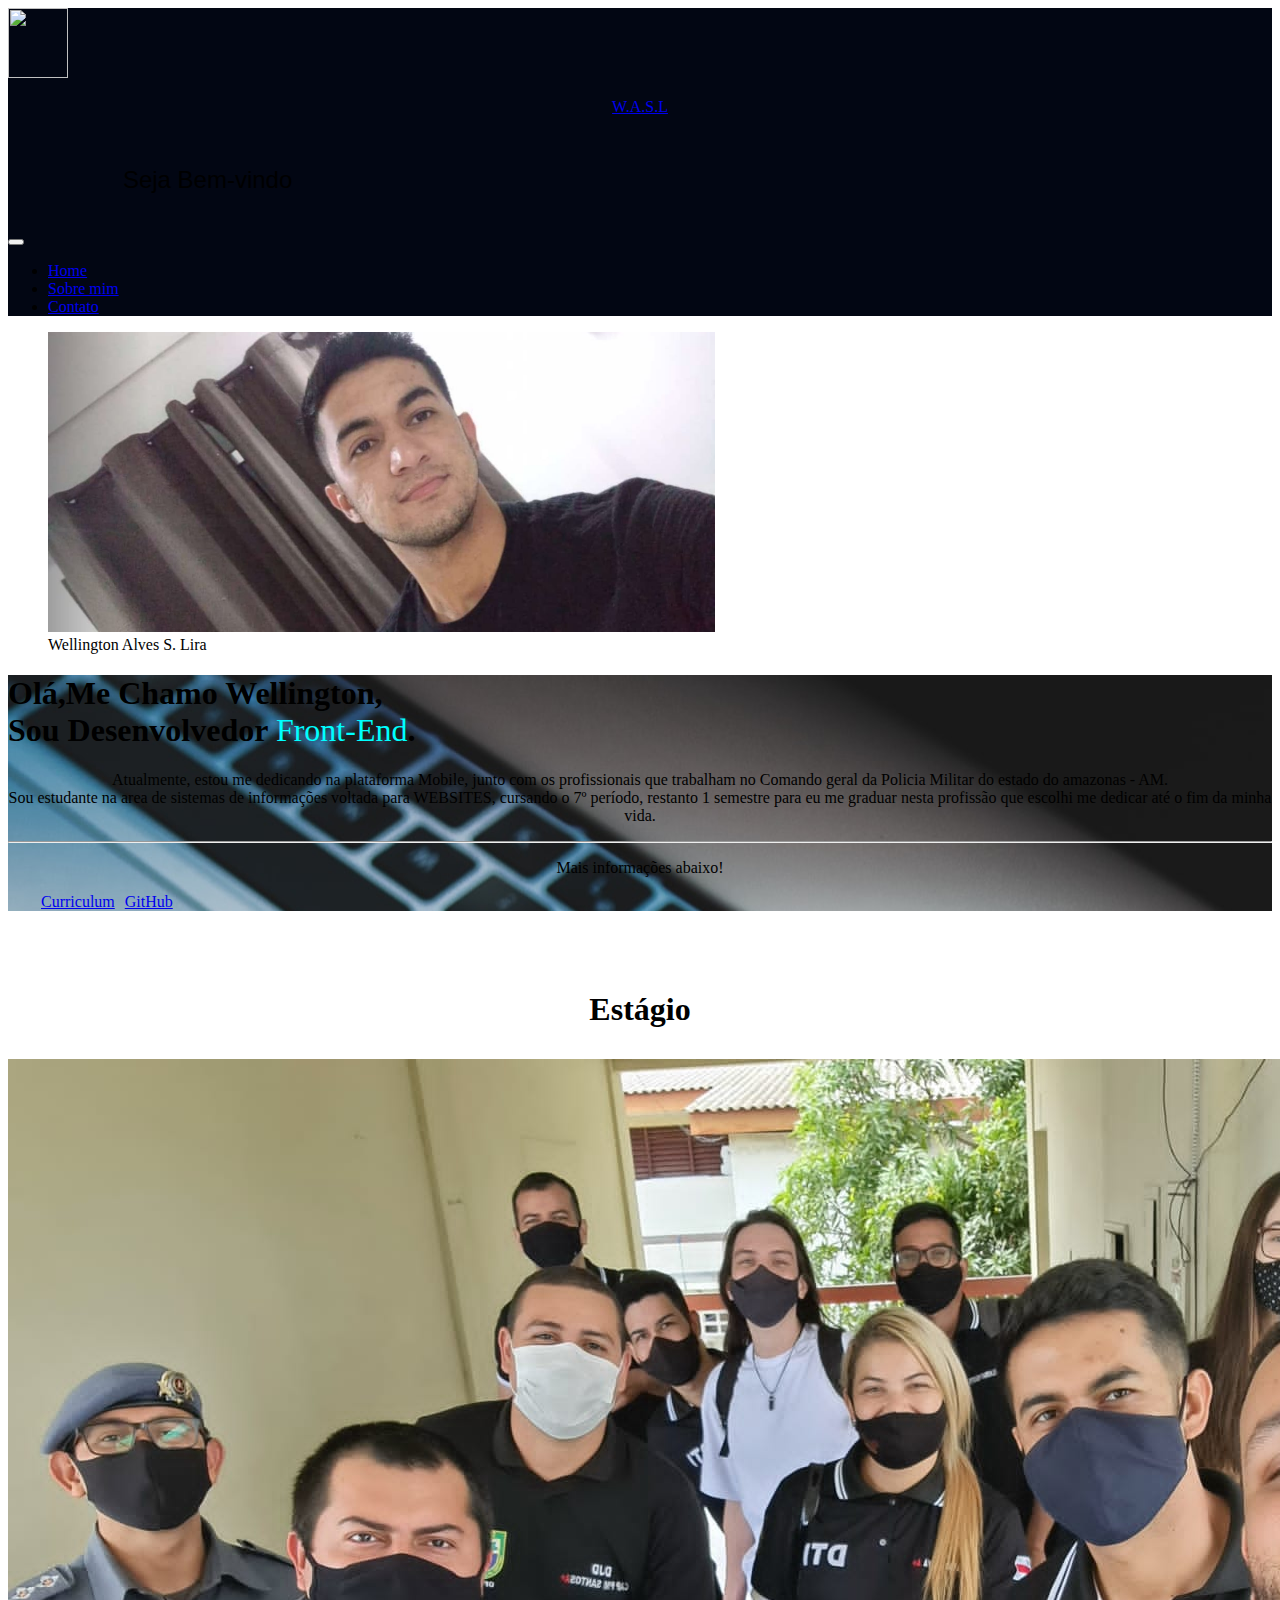
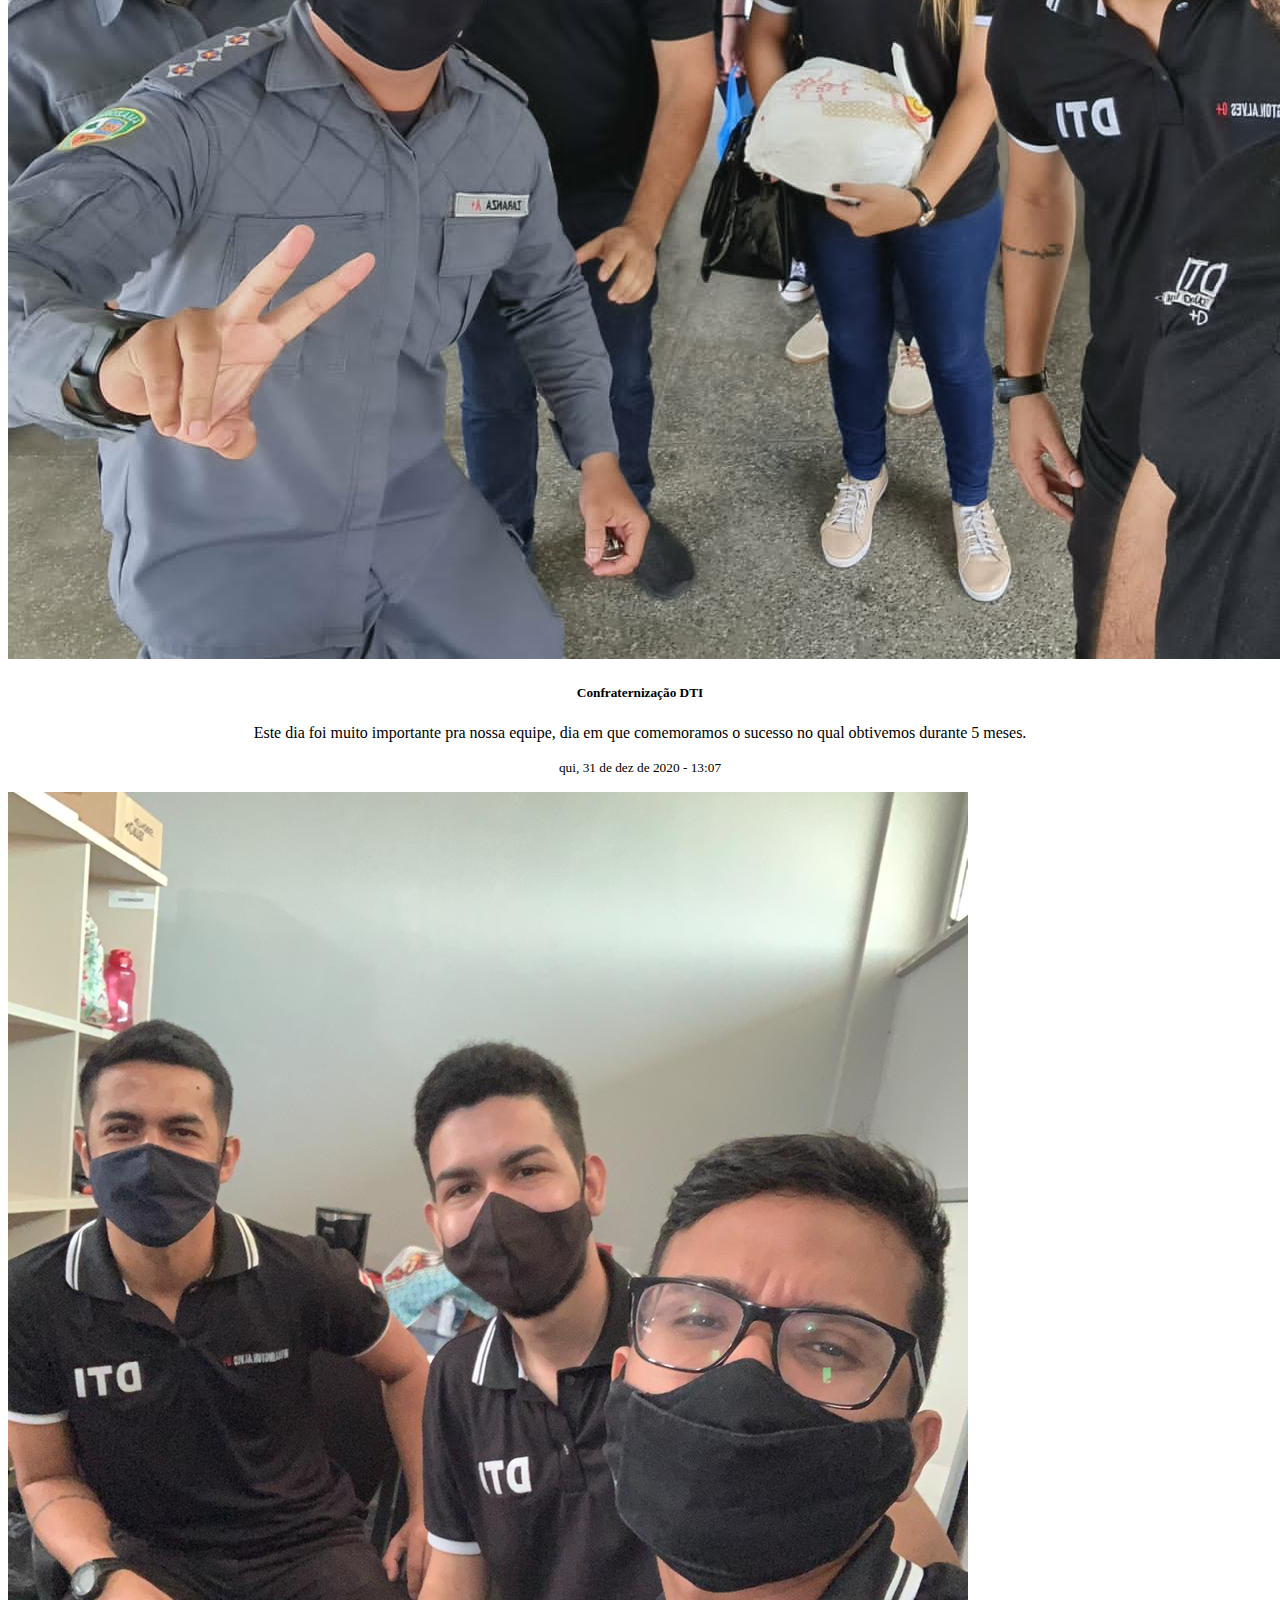
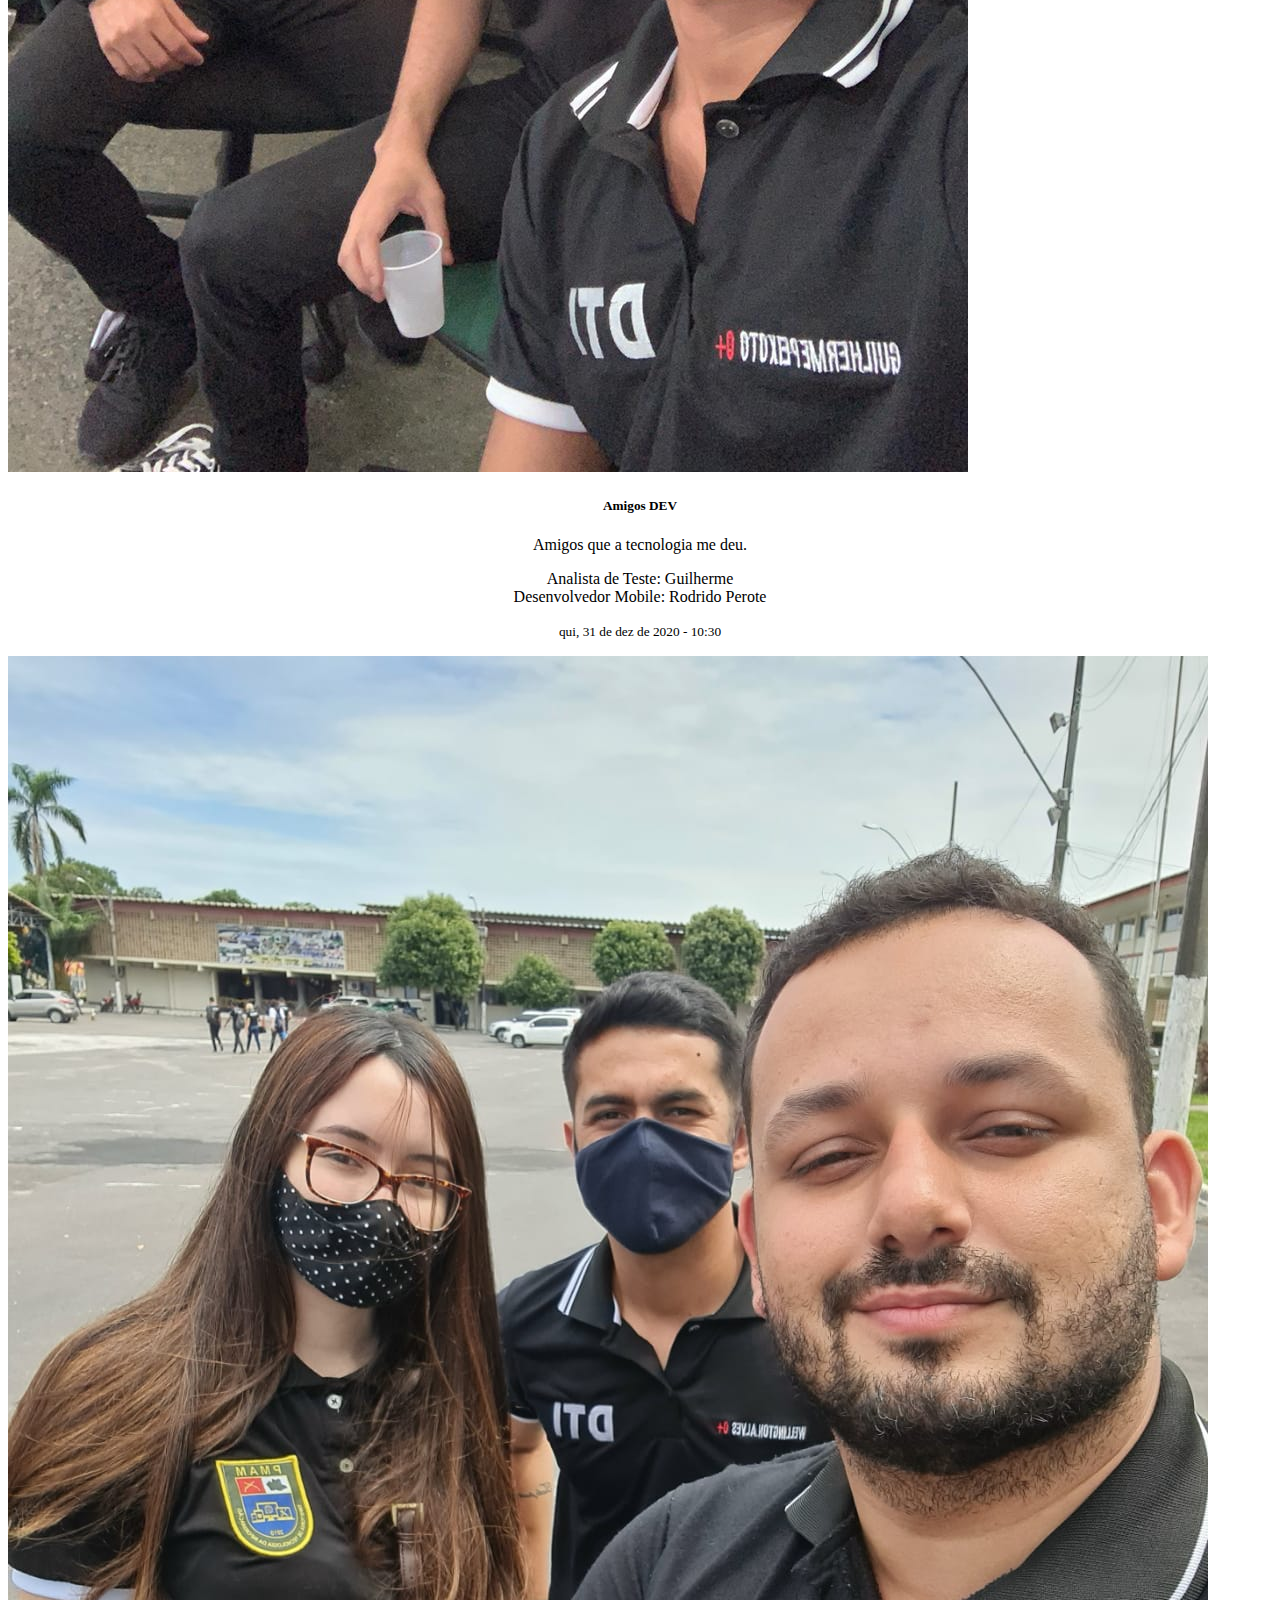
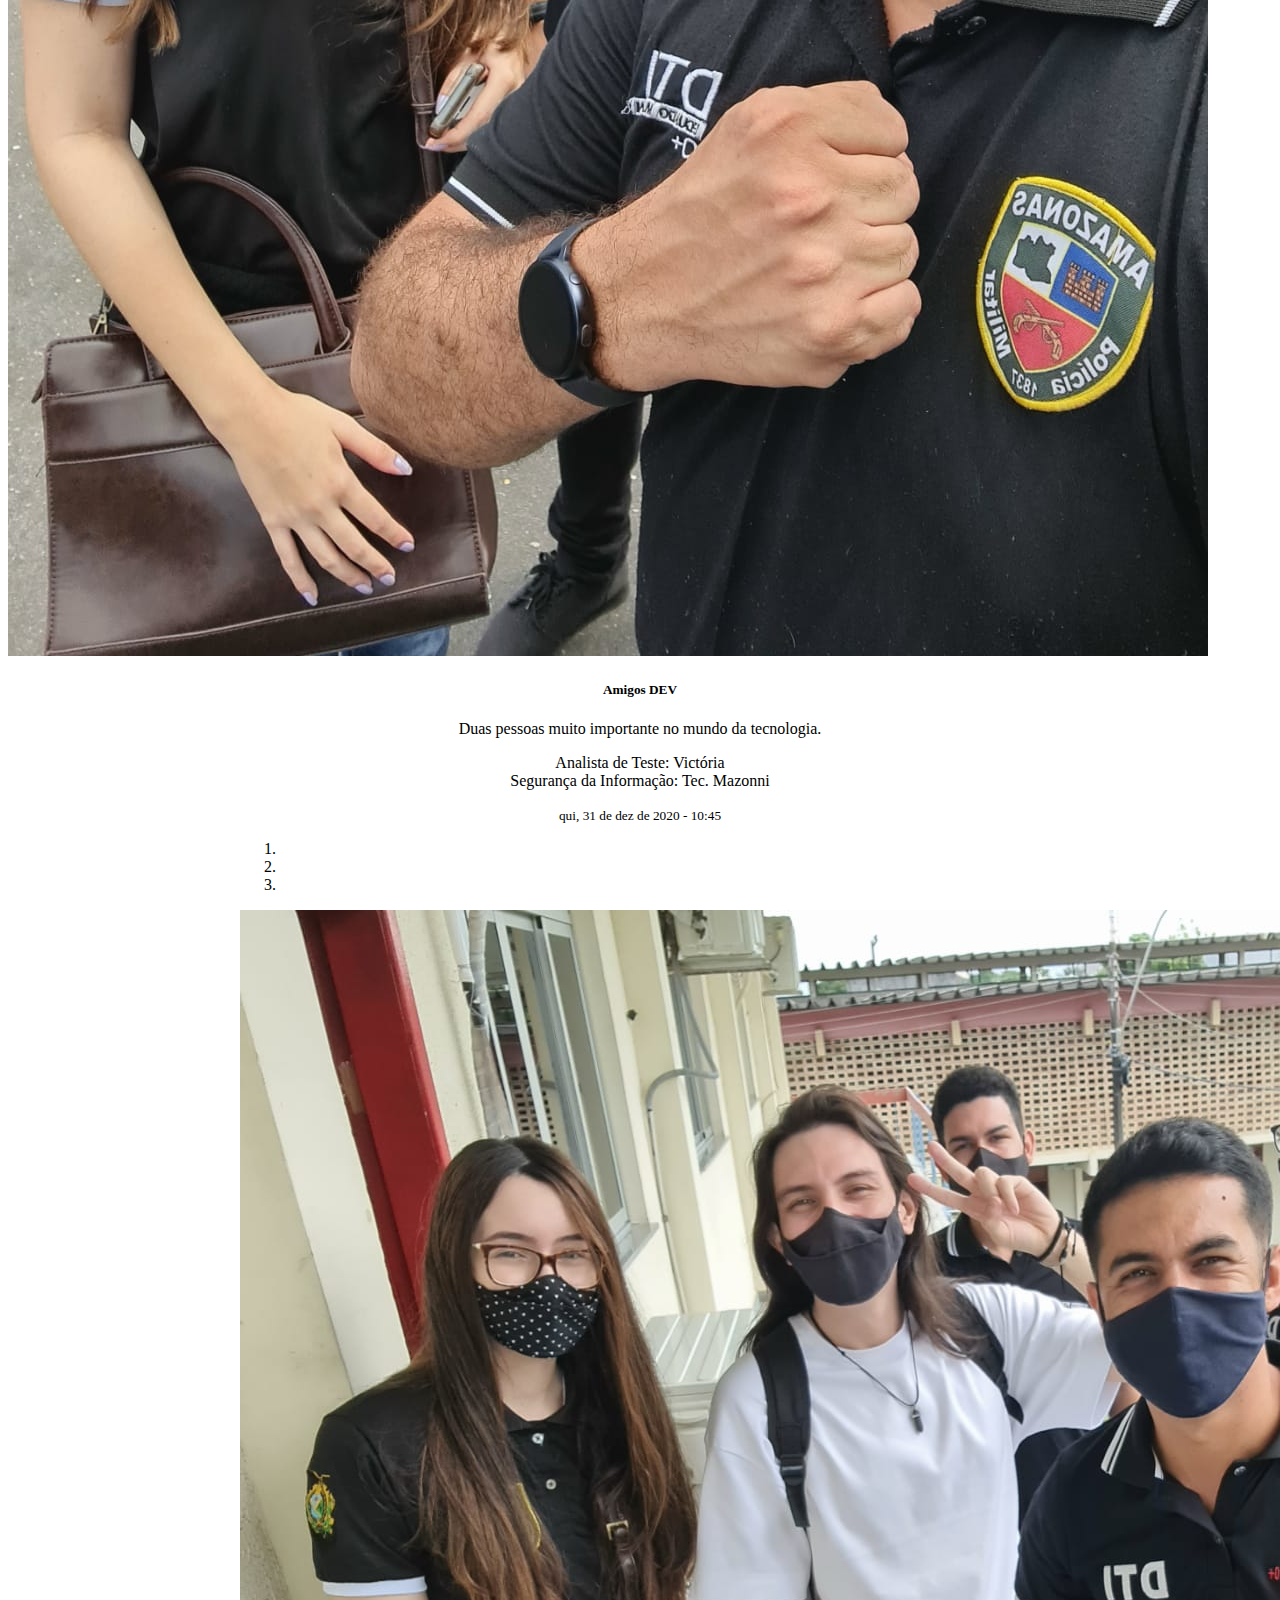
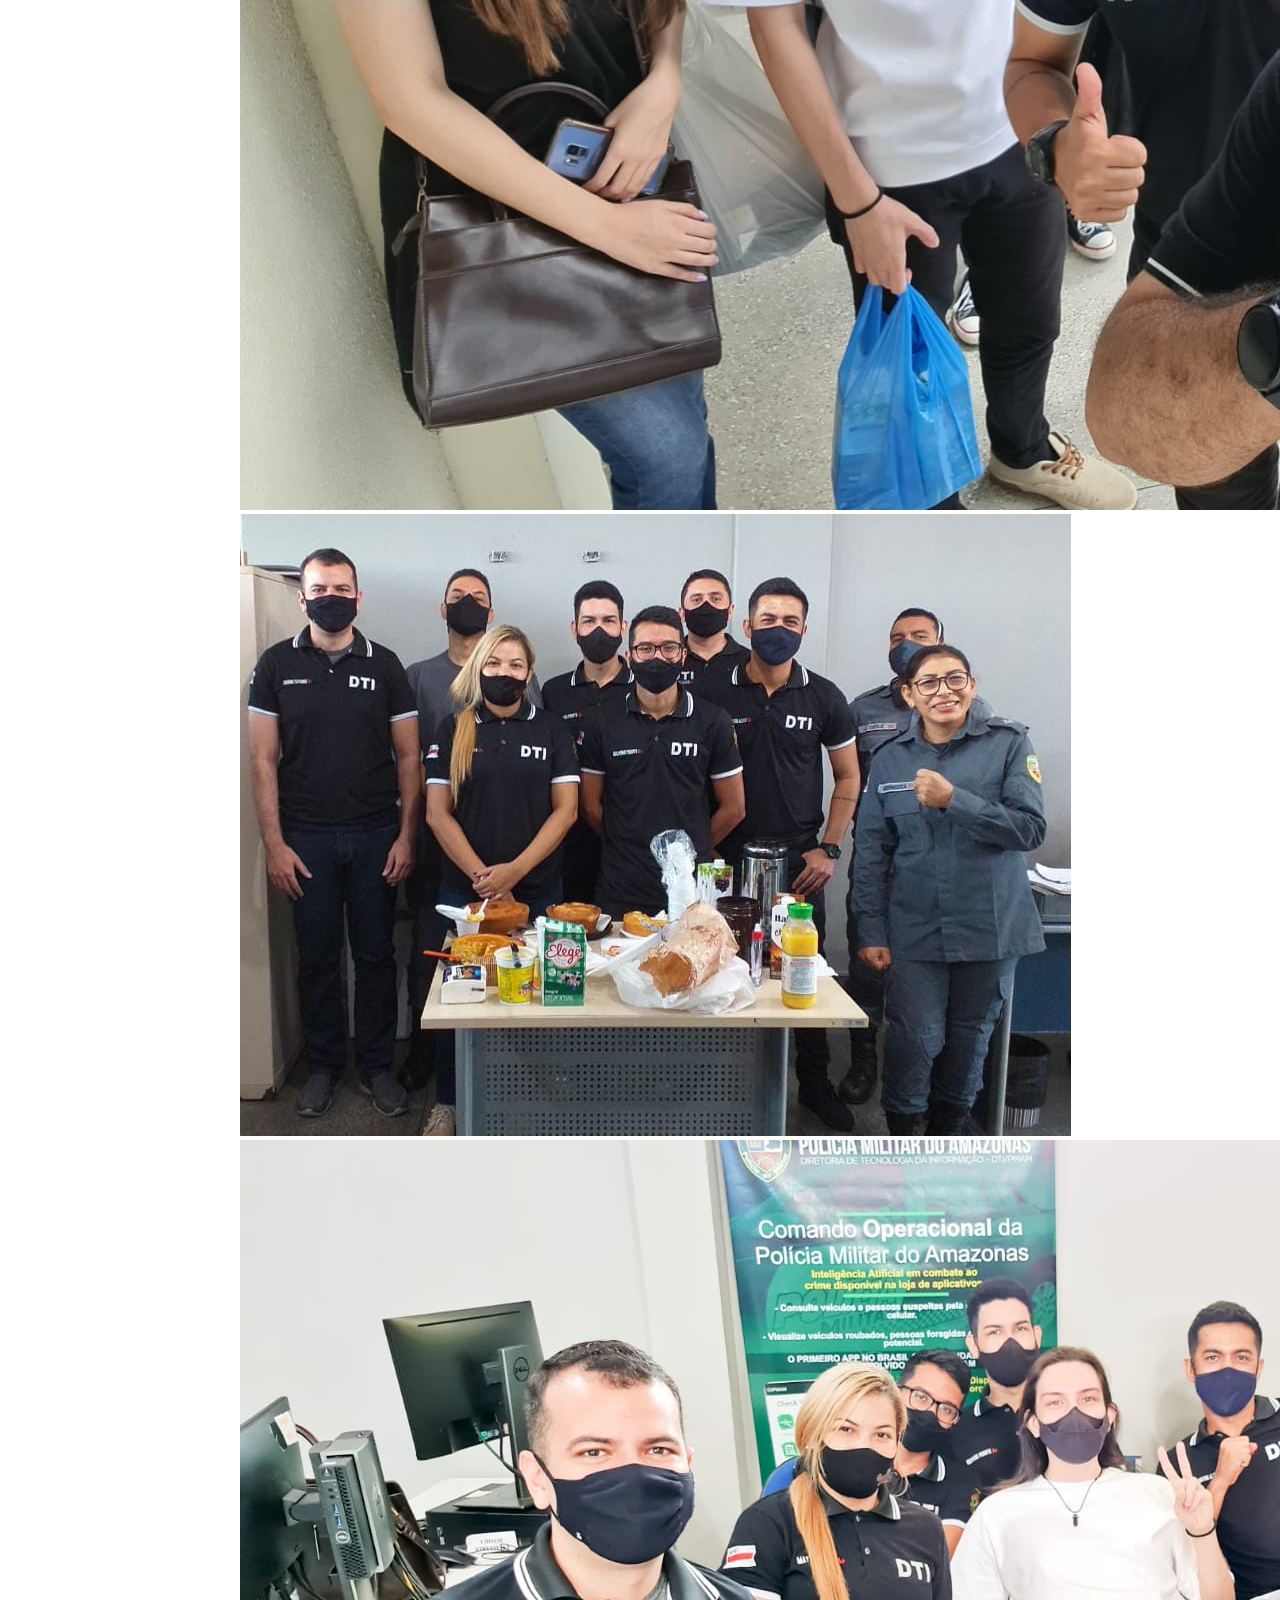
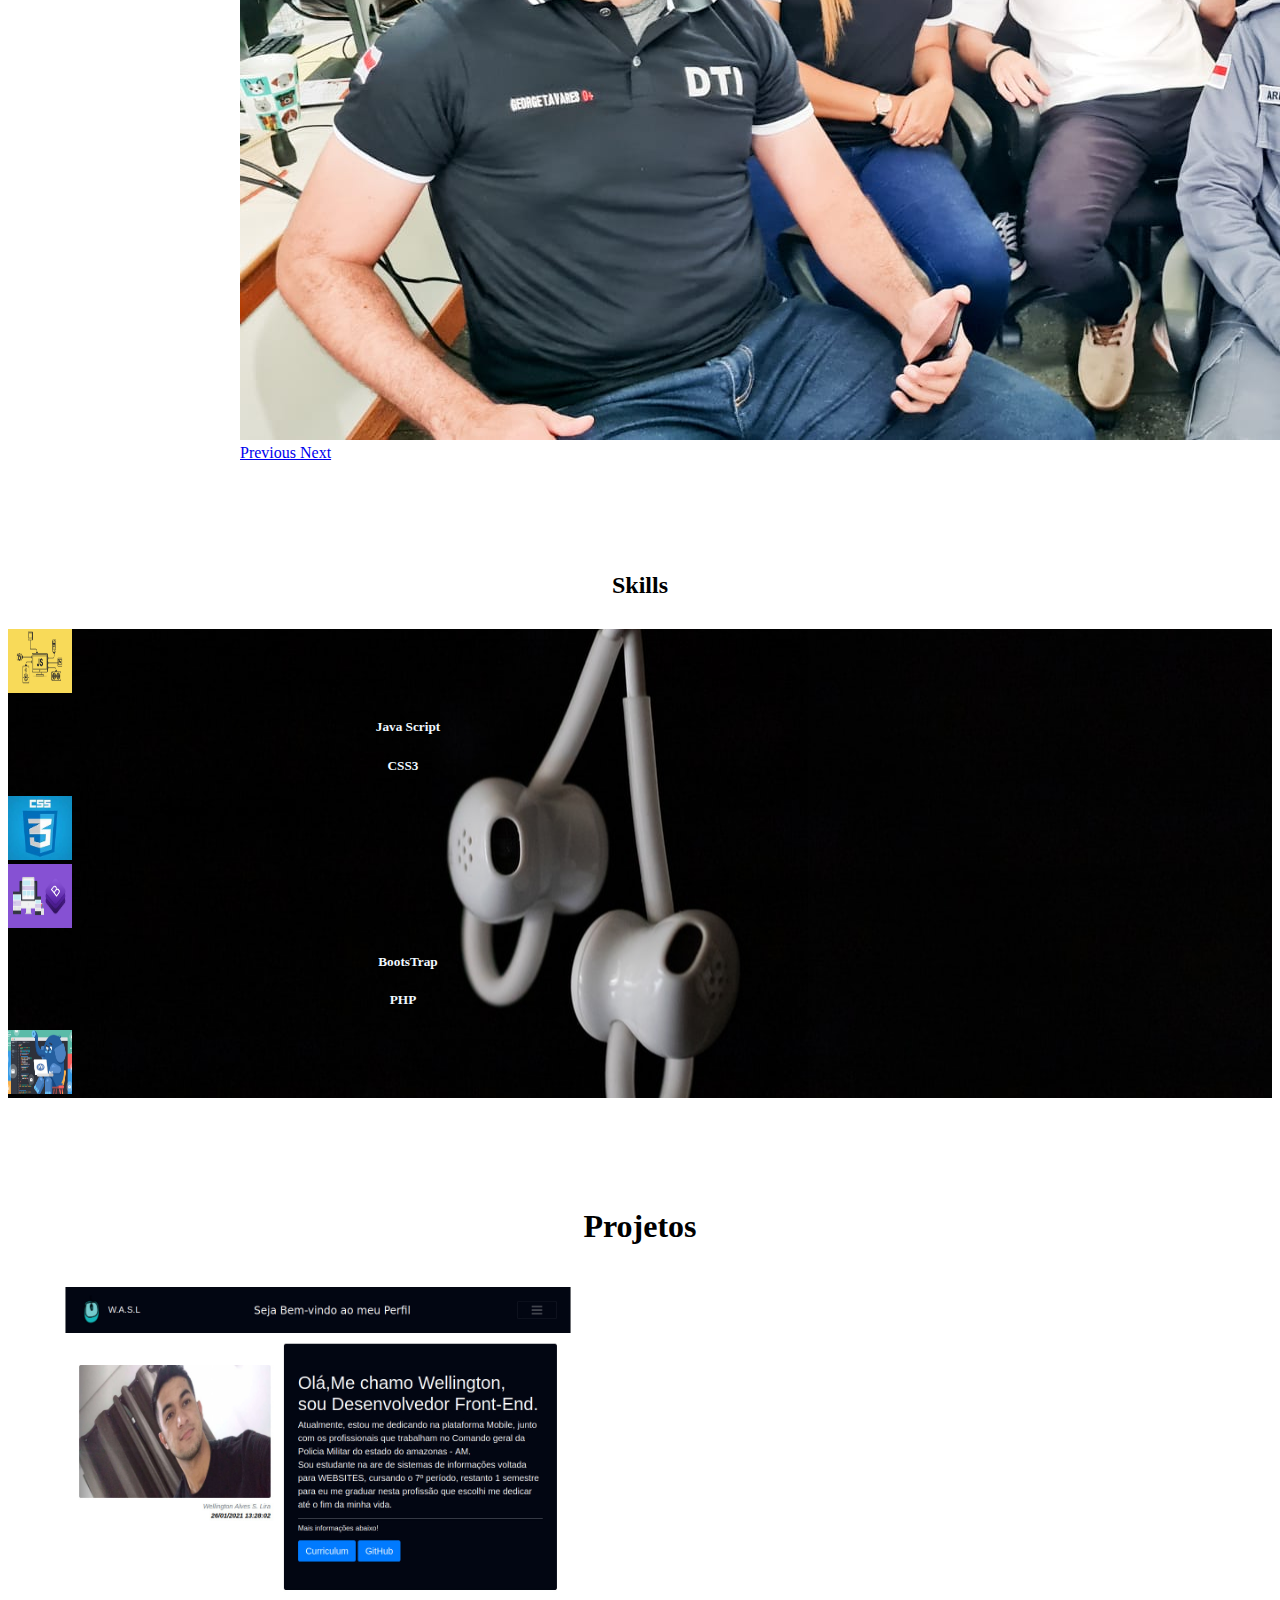
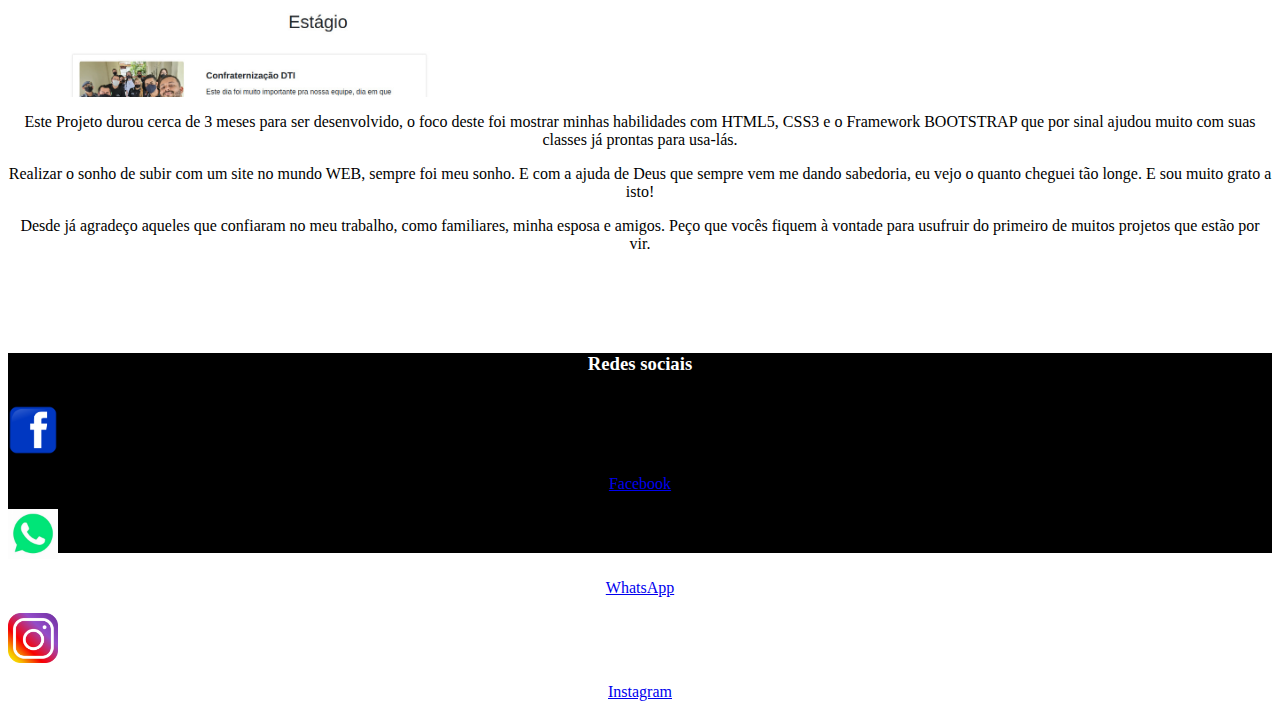
==== index.html @ 92082aa7 "Alterações realizadas para versao mobile tm 360px" ====
<!DOCTYPE html>
<html lang="pt-br">

<head>
  <meta charset="UTF-8">
  <meta name="viewport" content="width=device-width, initial-scale=1.0">
  <title>Meu Perfil</title>
  <link rel="stylesheet" href="css/style.css">
  <link href="https://cdn.jsdelivr.net/npm/bootstrap@5.0.0-beta1/dist/css/bootstrap.min.css" rel="stylesheet"
    integrity="sha384-giJF6kkoqNQ00vy+HMDP7azOuL0xtbfIcaT9wjKHr8RbDVddVHyTfAAsrekwKmP1" crossorigin="anonymous">
  <link rel="stylesheet" href="https://cdn.jsdelivr.net/npm/bootstrap@4.5.3/dist/css/bootstrap.min.css"
    integrity="sha384-TX8t27EcRE3e/ihU7zmQxVncDAy5uIKz4rEkgIXeMed4M0jlfIDPvg6uqKI2xXr2" crossorigin="anonymous">
</head>

<body>

  <nav class="navbar navbar navbar-dark container" style="background: #020613;">
    <div class="container-fluid">
      <a class="nav-responsiva navbar-brand" href="#">
        <img  src="https://img.icons8.com/doodle/48/000000/generic-mouse--v1.png" alt="" width="60" height="70">
        <p>W.A.S.L</p>
      </a>
      <div class="titulo-nav col-7">
        <p class="nav-responsiva">Seja Bem-vindo</p>
      </div>
      <button class="navbar-toggler nav-responsiva" type="button" data-bs-toggle="collapse"
        data-bs-target="#navbarNavDropdown" aria-controls="navbarNavDropdown" aria-expanded="false"
        aria-label="Toggle navigation">
        <span class="navbar-toggler-icon"></span>
      </button>
      <div class="collapse navbar-collapse btn-nav" id="navbarNavDropdown">
        <ul class="navbar-nav">
          <li class="nav-item">
            <a class="nav-link active" aria-current="page" href="#">Home</a>
          </li>
          <li class="nav-item">
            <a class="nav-link text-primary" href="#">Sobre mim</a>
          </li>
          <li class="nav-item">
            <a class="nav-link text-primary" href="#">Contato</a>
          </li>
        </ul>
      </div>
    </div>

  </nav>

  <section class="container">



    <div class="row mt-2 p-3">

      <div class="col-5 mt-5">
        <figure class="figure">
          <img src="img/foto_perfil.jpeg" class="img-fluid rounded" style="height: 300px;">
          <figcaption class="figure-caption text-right fst-italic">
            Wellington Alves S. Lira<br>
            <span style="color: black; font-weight: bold;" id="dh_atual"></span>
          </figcaption>
        </figure>
      </div>

      <div class="col-7">
        <div class="area-quemsoueu jumbotron text-white" style="background-image: url(img/bg-quem-sou-eu.jpg); background-repeat: repeat; background-position:right;">
          <h1 class="display-6">Olá,Me Chamo Wellington,<br>Sou Desenvolvedor <span style="color: aqua; font-weight: 400;">Front-End</span>.</h1>
          <p class="lead">Atualmente, estou me dedicando na plataforma Mobile, junto com os profissionais que trabalham
            no Comando geral da Policia Militar do estado do amazonas - AM.<br>
            Sou estudante na area de sistemas de informações voltada para WEBSITES, cursando o 7º período,
            restanto 1 semestre para eu me graduar nesta profissão que escolhi me dedicar até o fim da minha vida.
          </p>
          <hr class="my-2">
          <p>Mais informações abaixo!</p>
          <a class="btn btn-primary btn-lg" href="CV-Wellington_Alves_Lira.docx" role="button">Curriculum</a>
          <a class="btn btn-primary btn-lg" href="https://github.com/WellingtonAlvesLira" role="button">GitHub</a>
        </div>
      </div>

    </div>

  </section>

  <section class="container" >


    <h1 class="fs-1 mb-5 titulo-estagio" style="text-align: center; padding: 10px; margin-top: 70px;">Estágio</h1>

    <div class="card mt-5 p-2 shadow-sm p-3 mb-5 bg-white rounded estagio-responsivo img-responsive">
      <div class="row">
        <div class="col-lg-5">
          <img src="img/m_1.jpeg" class=" card-img rounded" alt="Clique para ampliar">
        </div>
        <div class="col-lg-7">
          <div class="card-body">
            <h5 class="card-title fw-bold">Confraternização DTI</h5>
            <p class="card-text">Este dia foi muito importante pra nossa equipe, dia em que comemoramos
              o sucesso no qual obtivemos durante 5 meses.</p>
            <p class="card-text"><small class="text-muted fst-italic">qui, 31 de dez de 2020 - 13:07</small></p>
          </div>
        </div>
      </div>
    </div>

    <div class="card mt-3 p-1 ms-auto bd-highlight shadow-sm p-3 mb-5 bg-white rounded estagio-responsivo img-responsive">
      <div class="row">
        <div class="col-lg-5">
          <img src="img/m_2.jpeg" class="card-img rounded" alt="...">
        </div>
        <div class="col-lg-7">
          <div class="card-body">
            <h5 class="card-title fw-bold">Amigos DEV</h5>
            <p class="card-text">Amigos que a tecnologia me deu.</p>
            <p>Analista de Teste: Guilherme<br>
              Desenvolvedor Mobile: Rodrido Perote
            </p>
            <p class="card-text"><small class="text-muted fst-italic">qui, 31 de dez de 2020 - 10:30</small></p>
          </div>
        </div>
      </div>
    </div>

    <div class="card mt-3 p-2 shadow-sm p-3 mb-5 bg-white rounded estagio-responsivo img-responsive">
      <div class="row">
        <div class="col-lg-5">
            <img src="img/m_3.jpeg" class="card-img rounded" alt="...">
        </div>
        <div class="col-lg-7">
          <div class="card-body">
            <h5 class="card-title fw-bold">Amigos DEV</h5>
            <p class="card-text">Duas pessoas muito importante no mundo da tecnologia.</p>
            <p>Analista de Teste: Victória<br>
              Segurança da Informação: Tec. Mazonni
            </p>
            <p class="card-text"><small class="text-muted fst-italic">qui, 31 de dez de 2020 - 10:45</small></p>
          </div>
        </div>
      </div>
    </div>

    <div id="carouselExampleIndicators" class="carousel slide mt-5" data-bs-ride="carousel"
      style="max-width: 800px; margin: auto;">
      <ol class="carousel-indicators">
        <li data-bs-target="#carouselExampleIndicators" data-bs-slide-to="0" class="active"></li>
        <li data-bs-target="#carouselExampleIndicators" data-bs-slide-to="1"></li>
        <li data-bs-target="#carouselExampleIndicators" data-bs-slide-to="2"></li>
      </ol>
      <div class="carousel-inner">
        <div class="carousel-item active">
          <img src="img/carrosel1.jpeg" class="d-block w-100" alt="...">
        </div>
        <div class="carousel-item">
          <img src="img/carrosel2.jpeg" class="d-block w-100" alt="...">
        </div>
        <div class="carousel-item">
          <img src="img/carrosel3.jpeg" class="d-block w-100" alt="...">
        </div>
      </div>
      <a class="carousel-control-prev" href="#carouselExampleIndicators" role="button" data-bs-slide="prev">
        <span class="carousel-control-prev-icon" aria-hidden="true"></span>
        <span class="visually-hidden">Previous</span>
      </a>
      <a class="carousel-control-next" href="#carouselExampleIndicators" role="button" data-bs-slide="next">
        <span class="carousel-control-next-icon" aria-hidden="true"></span>
        <span class="visually-hidden">Next</span>
      </a>
    </div>

  </section>


  <h2 class="fs-1 mb-5" style="text-align: center; padding: 10px; margin-top: 100px;">Skills</h2>

  <section class="tm-skill container p-5" style="background-image: url(img/bg-skill.jpg); background-repeat: repeat; background-position:center;">
    <div class="container d-flex justify-content-center p-3 tm-skill"
      style="max-width: 800px; background: rgba(8, 8, 8, 0.02); color: aliceblue; ">
      <div id="animation-skill" class="row p-2">
        <div class="col mt-3">
          <div class="media">
            <img src="img/tec_1.png" class="align-self-center mr-3 rounded-circle" alt="..."
              style="width: 64px; height: 64px;">
            <div class="media-body">
              <h5 class="mt-3">Java Script</h5>
            </div>
          </div>
        </div>

        <div class="col mt-3 d-flex justify-content-end">
          <div class="media ">
            <div class="media-body">
              <h5 class="mt-3" style="margin-right: 10px;">CSS3</h5>
            </div>
            <img src="img/tec_2.jpg" class="align-self-center mr-3 rounded-circle " alt="..."
              style="width: 64px; height: 64px;">
          </div>
        </div>

        <div class="w-100 mt-5"></div>

        <div class="col mt-5">
          <div class="media">
            <img src="img/tec_3.png" class="align-self-center mr-3 rounded-circle" alt="..."
              style="width: 64px; height: 64px;">
            <div class="media-body">
              <h5 class="mt-3">BootsTrap</h5>
            </div>
          </div>
        </div>
        <div class="col  mt-5 d-flex justify-content-end">
          <div class="media">
            <div class="media-body">
              <h5 class="mt-3" style="margin-right: 10px;">PHP</h5>
            </div>
            <img src="img/tec_4.jpg" class="align-self-center mr-3" alt="..." style="width: 64px; height: 64px;">
          </div>
        </div>
      </div>
    </div>
  </section>

  <h1 class="fs-1 mb-5" style="text-align: center; padding: 10px; margin-top: 100px;">Projetos</h1>

  <section class="container">
     <div class="row">

      <div id="overflow-my-projetos" class="col-lg-6">
        <img src="img/foto-projeto.jpg" style="max-width: 600px;" class=" float-md-end" alt="...">
      </div>

      <div class="col-lg-6 mt-5">
        <p>
          Este Projeto durou cerca de 3 meses para ser desenvolvido, o foco deste foi mostrar minhas habilidades
          com HTML5, CSS3 e o Framework BOOTSTRAP que por sinal ajudou muito com suas classes já prontas para usa-lás.
        </p>

        <p>
          Realizar o sonho de subir com um site no mundo WEB, sempre foi meu sonho. E com a ajuda de Deus que sempre
          vem me dando sabedoria, eu vejo o quanto cheguei tão longe. E sou muito grato a isto!
        </p>

        <p>
          Desde já agradeço aqueles que confiaram no meu trabalho, como familiares, minha esposa e amigos.
          Peço que vocês fiquem à vontade para usufruir do primeiro de muitos projetos que estão por vir.
        </p>
      </div>

    </div>

  </section>

  <div class="alert  mb-0" style="background:black;margin-top:100px; height: 200px;">
      
    <h3 style="text-align: center; color: white; margin-bottom: 30px;">Redes sociais</h3>

    <div class="row p-4">

      <div class="col-4 d-flex justify-content-center">
        <a href="https://www.facebook.com/wellingtton.lira/">
        <img src="img/footer-face.png" style="width: 50px;" alt="Facebook">
        <p class="d-inline ml-2 mt-2 text-white">Facebook</p>
        </a>
      </div>

      <div  class="col-4 d-flex justify-content-center">
        <a href="https://wa.me/qr/4CHK4JIXWPYYP1">
        <img src="img/footer-what.jpeg" style="width: 50px;" alt="WhatsApp">
        <p class="d-inline ml-2 mt-2  text-white">WhatsApp</p>
        </a>
      </div>

      <div  class="col-4 d-flex justify-content-center  ">
        <a href="https://www.instagram.com/wellingtonnalves/">
        <img src="img/footer-insta.png" style="width: 50px;" alt="Instagram">
        <p class="d-inline ml-2 text-white">Instagram</p>
        </a>
      </div>

    </div>

  </div>

</body>

<script src="https://cdnjs.cloudflare.com/ajax/libs/popper.js/1.16.0/umd/popper.min.js"></script>
<script src="https://maxcdn.bootstrapcdn.com/bootstrap/4.5.2/js/bootstrap.min.js"></script>
<script src="https://cdn.jsdelivr.net/npm/@popperjs/core@2.5.4/dist/umd/popper.min.js"
  integrity="sha384-q2kxQ16AaE6UbzuKqyBE9/u/KzioAlnx2maXQHiDX9d4/zp8Ok3f+M7DPm+Ib6IU" crossorigin="anonymous"></script>
<script src="https://cdn.jsdelivr.net/npm/bootstrap@5.0.0-beta1/dist/js/bootstrap.min.js"
  integrity="sha384-pQQkAEnwaBkjpqZ8RU1fF1AKtTcHJwFl3pblpTlHXybJjHpMYo79HY3hIi4NKxyj" crossorigin="anonymous"></script>
<script src="https://code.jquery.com/jquery-3.5.1.slim.min.js"
  integrity="sha384-DfXdz2htPH0lsSSs5nCTpuj/zy4C+OGpamoFVy38MVBnE+IbbVYUew+OrCXaRkfj" crossorigin="anonymous"></script>
<script src="https://cdn.jsdelivr.net/npm/popper.js@1.16.1/dist/umd/popper.min.js"
  integrity="sha384-9/reFTGAW83EW2RDu2S0VKaIzap3H66lZH81PoYlFhbGU+6BZp6G7niu735Sk7lN" crossorigin="anonymous"></script>
<script src="https://cdn.jsdelivr.net/npm/bootstrap@4.5.3/dist/js/bootstrap.min.js"
  integrity="sha384-w1Q4orYjBQndcko6MimVbzY0tgp4pWB4lZ7lr30WKz0vr/aWKhXdBNmNb5D92v7s" crossorigin="anonymous"></script>

</html>
---- css/style.css ----
/*Animações do titulo (navegation)*/
.titulo-nav{
  width: 30%;
  height: 20%;
  font-size: 1.5em;
  font-family: 'Roboto', sans-serif;   
  text-align: center; 
  padding: 10px;
  animation: bg_titulo-nav 4s infinite; 
}
@keyframes bg_titulo-nav {
     
    from{
      background-color: white;
      color: black;
    }
    to{
      background-color: black;
      color: white;
    }
  }




 /*Animações das minhas Skill(my-projetos)*/
  #animation-skill{
    position: relative;
    animation: my-skill 10s infinite;
  }
  @keyframes my-skill {
    0%   {left:0px; top:0px;}
    25%  {left:100px; top:0px;}
    50%  {left:100px; top:0px;}
    75%  {left:0px; top:0px;}

  }


 
 /*Barra de rolagem my-projetos*/ 
#overflow-my-projetos {
    color: white;
    padding: 10px;
    width: auto;
    height: 400px;
    overflow: scroll;
  }


  @media(max-width:360px){

    .img-responsive{
      width: 80%;
      margin: auto;
    }
  
    .titulo-estagio{
      position: relative;
      bottom: 80px;
    }

    .nav-responsiva{
      width: 5%;
      height: 5%;
    }

    #animation-skill{
      border: 1px solid white;
      display: block;
      width: 30%;
      height: 430px;
      position: relative;
      animation: my-skill 3s infinite;
    }
    @keyframes my-skill {
      0%   {left:0px; top:0px;}
      25%  {left:10px; top:0px;}
      50%  {left:10px; top:0px;}
      75%  {left:0px; top:0px;}
  
    }

    .tm-skill{
      color: white;
      width: 120px;
      background-size: cover;
    }

  }


@media(min-width:768px){
  .estagio-responsivo{
    width: 50%;
    height: 50%;
    display: inline;
  
  }

  h5{
    text-align: center;
  }

  p{
    text-align: center;
  }

  .quem-sou-eu{
   height: 90%;
  }

  .btn-lg{
    position: relative;
    left: 30px;
    margin: 3px;
  }
}






.img_perfil{
    
border-radius: 50%;
height: 500px;

}

.texto{
    display: inline-block;
}
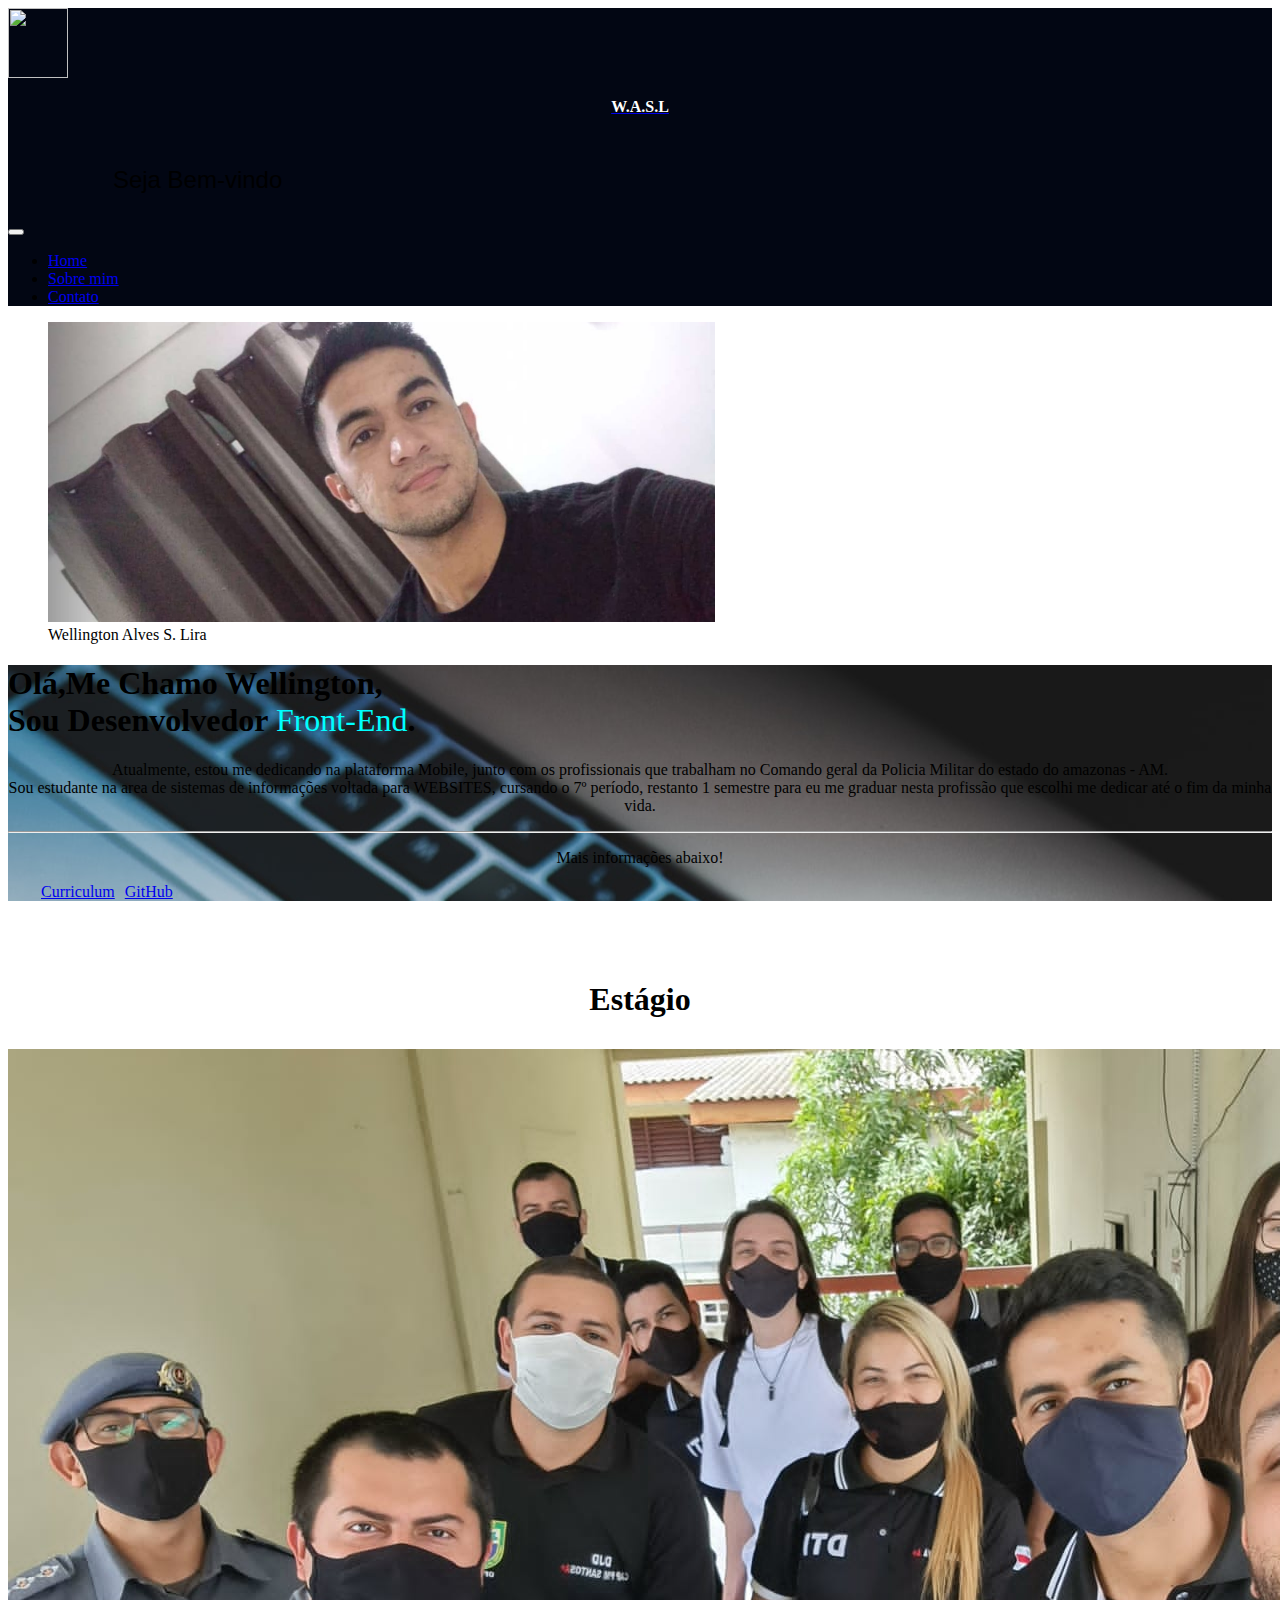
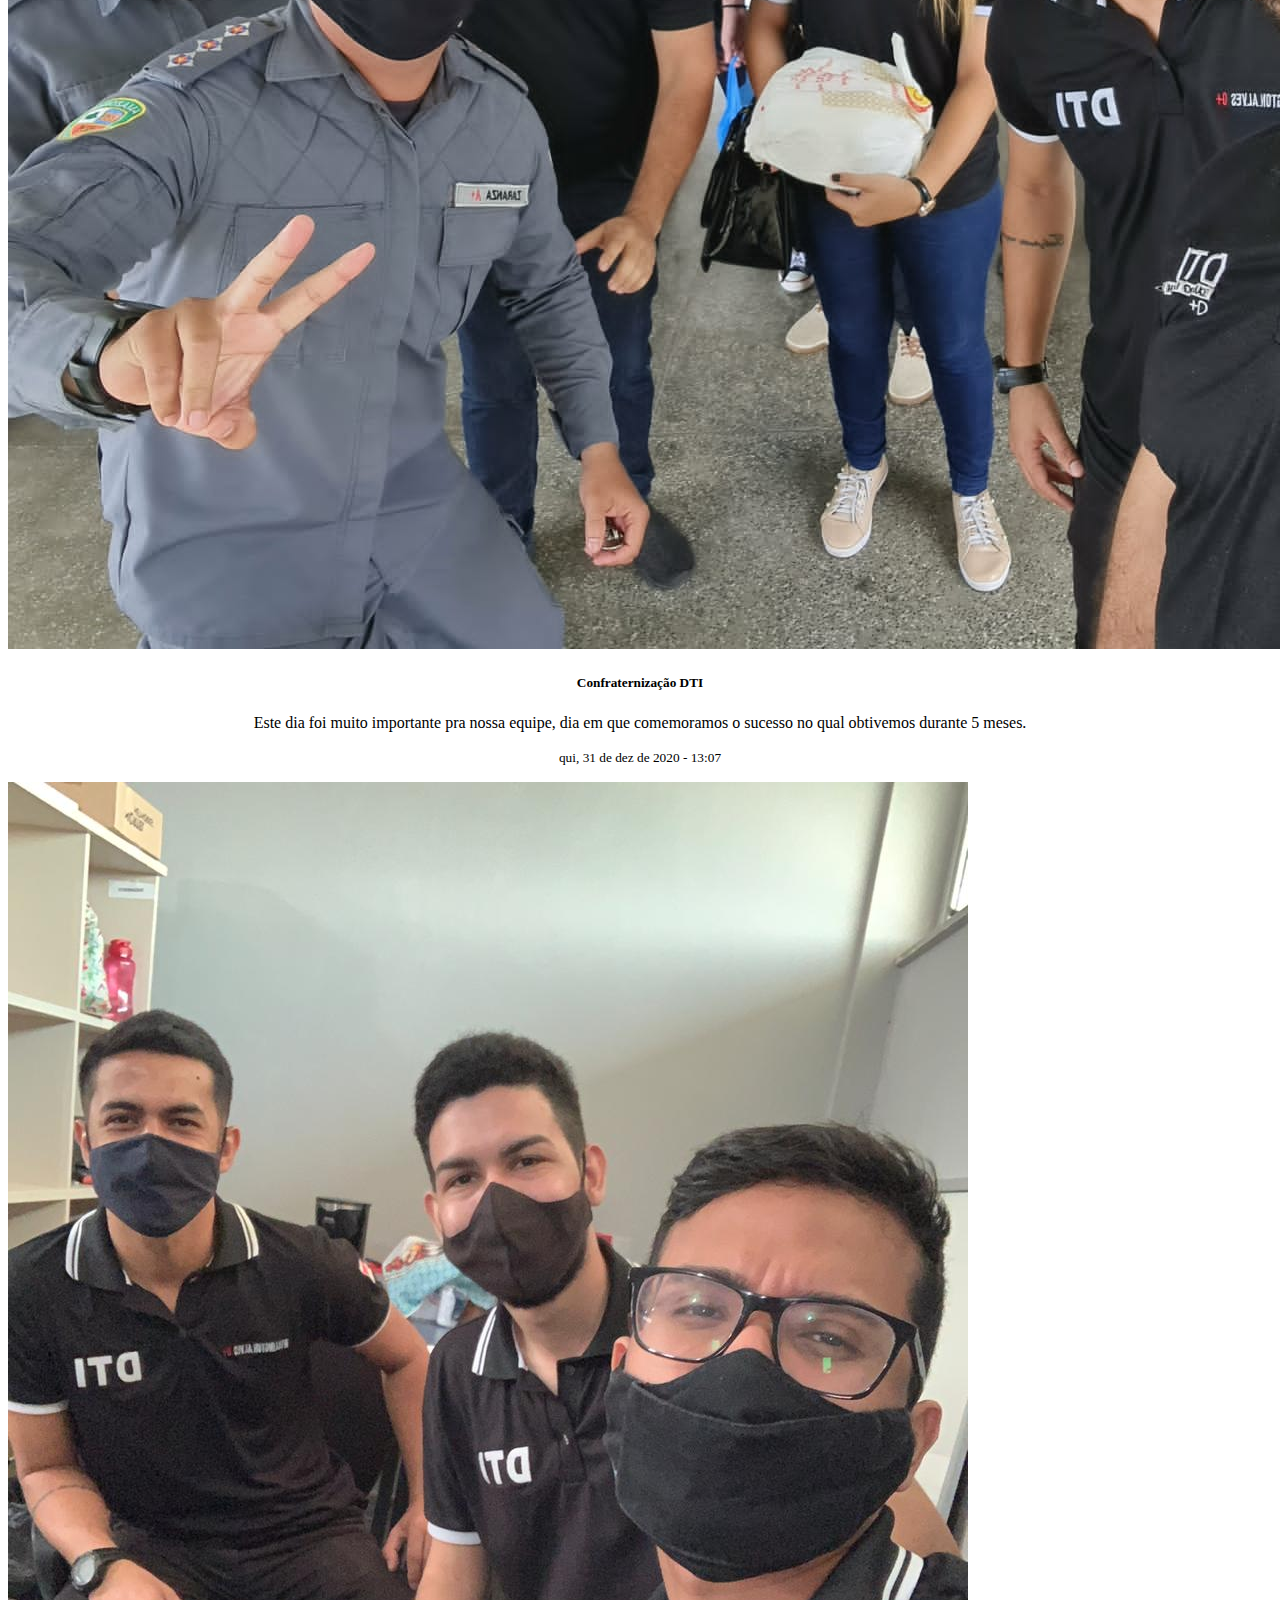
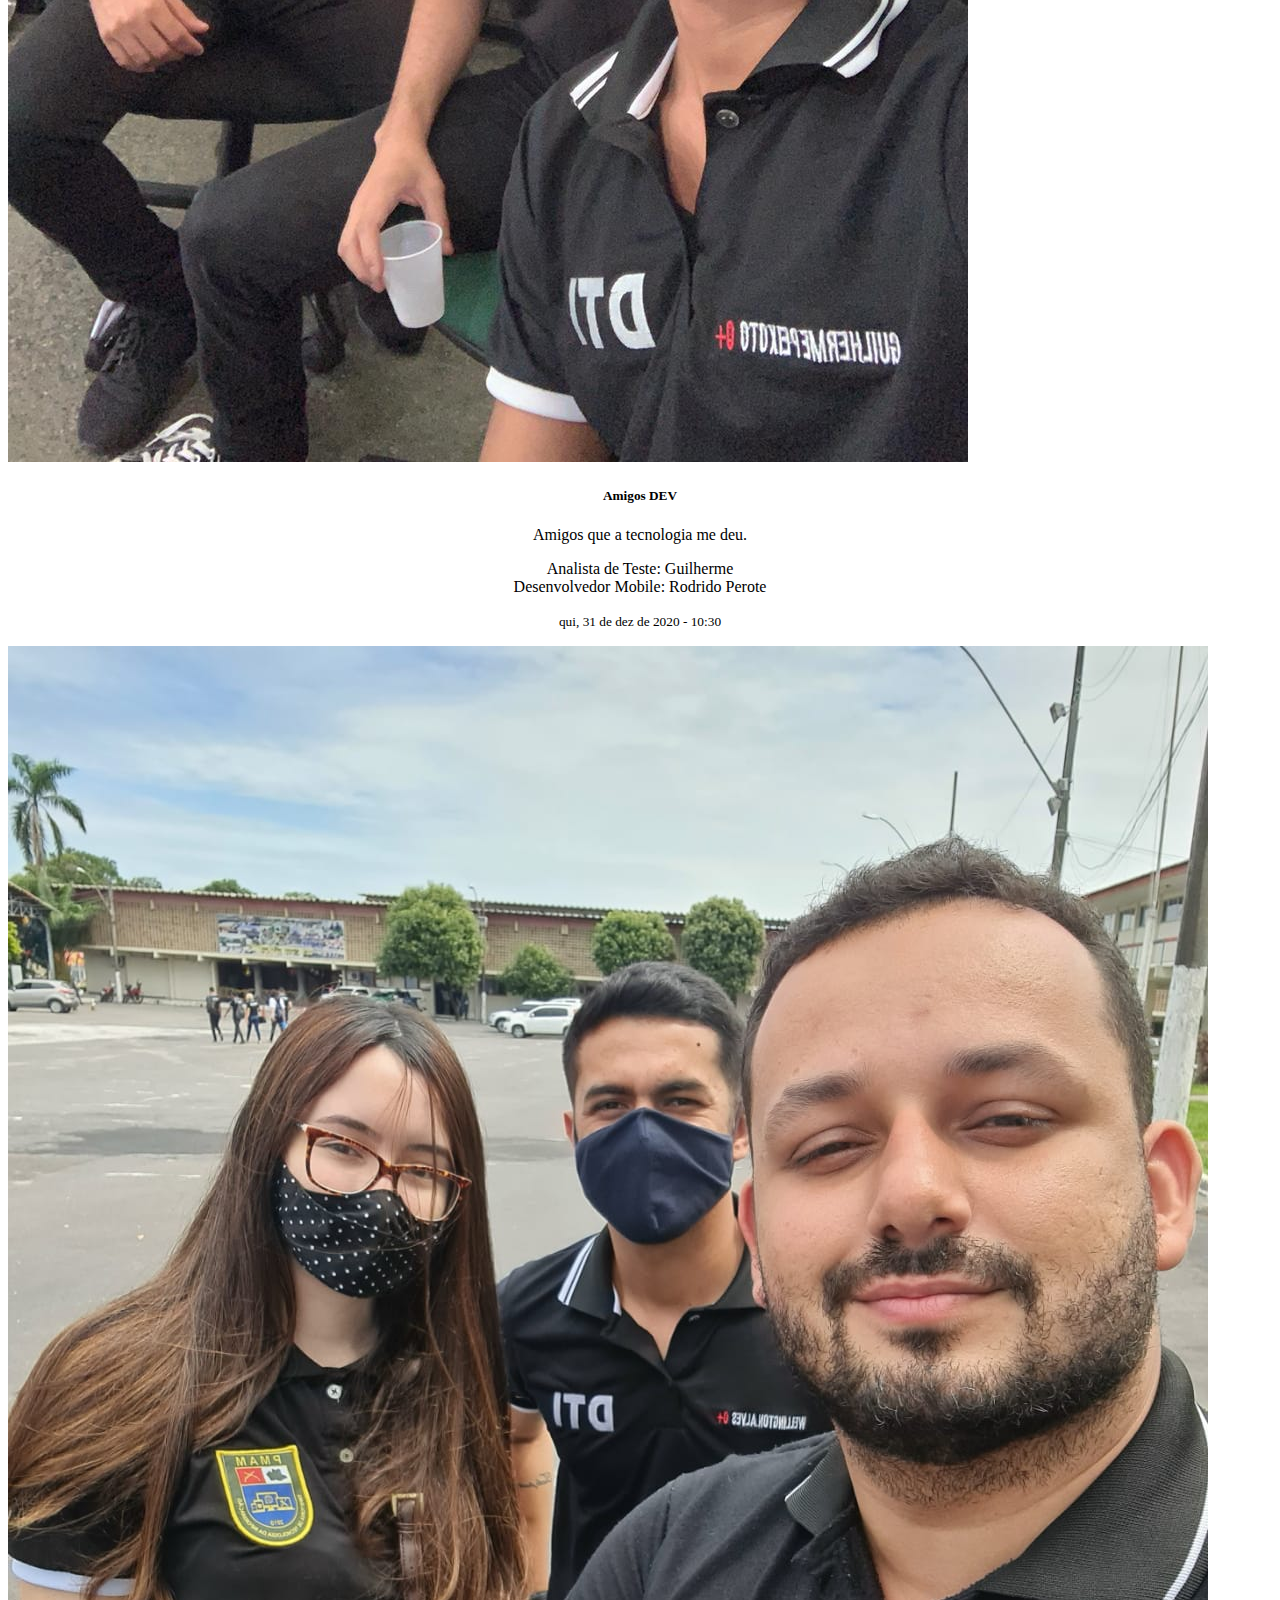
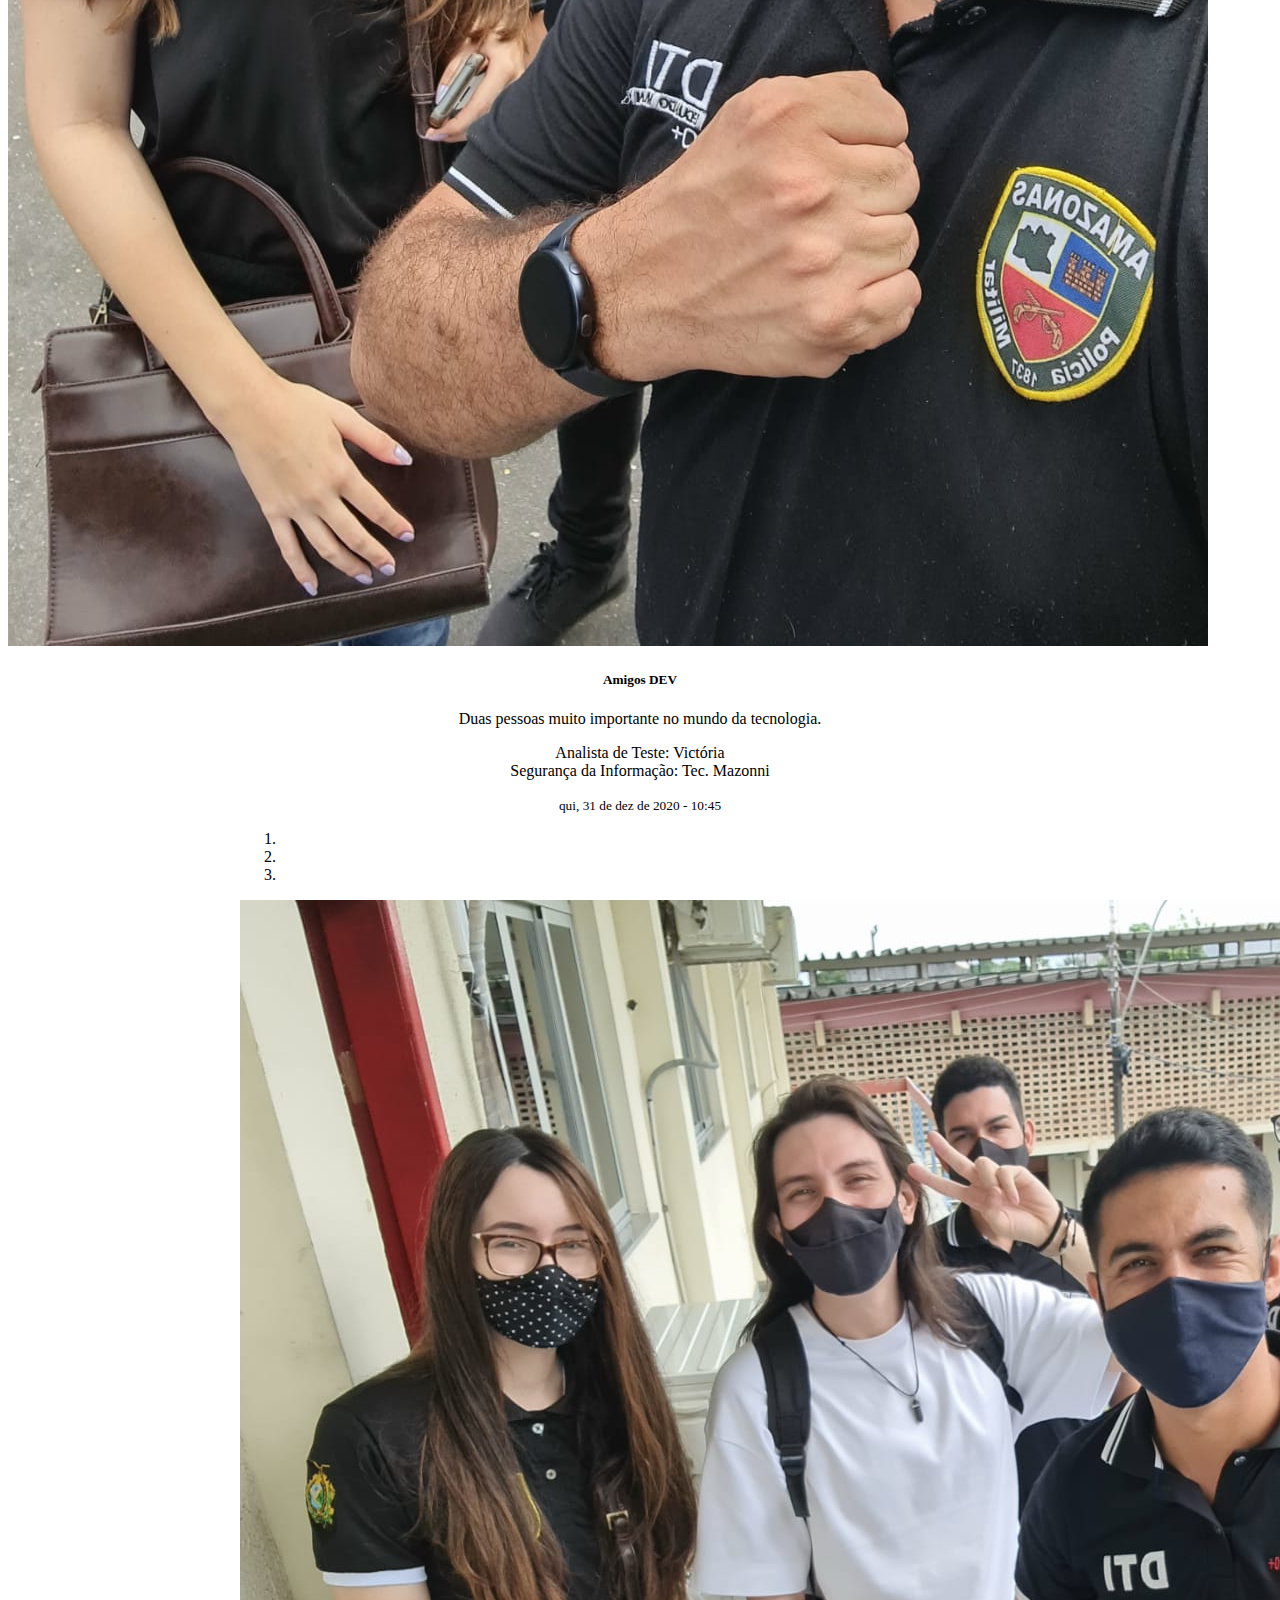
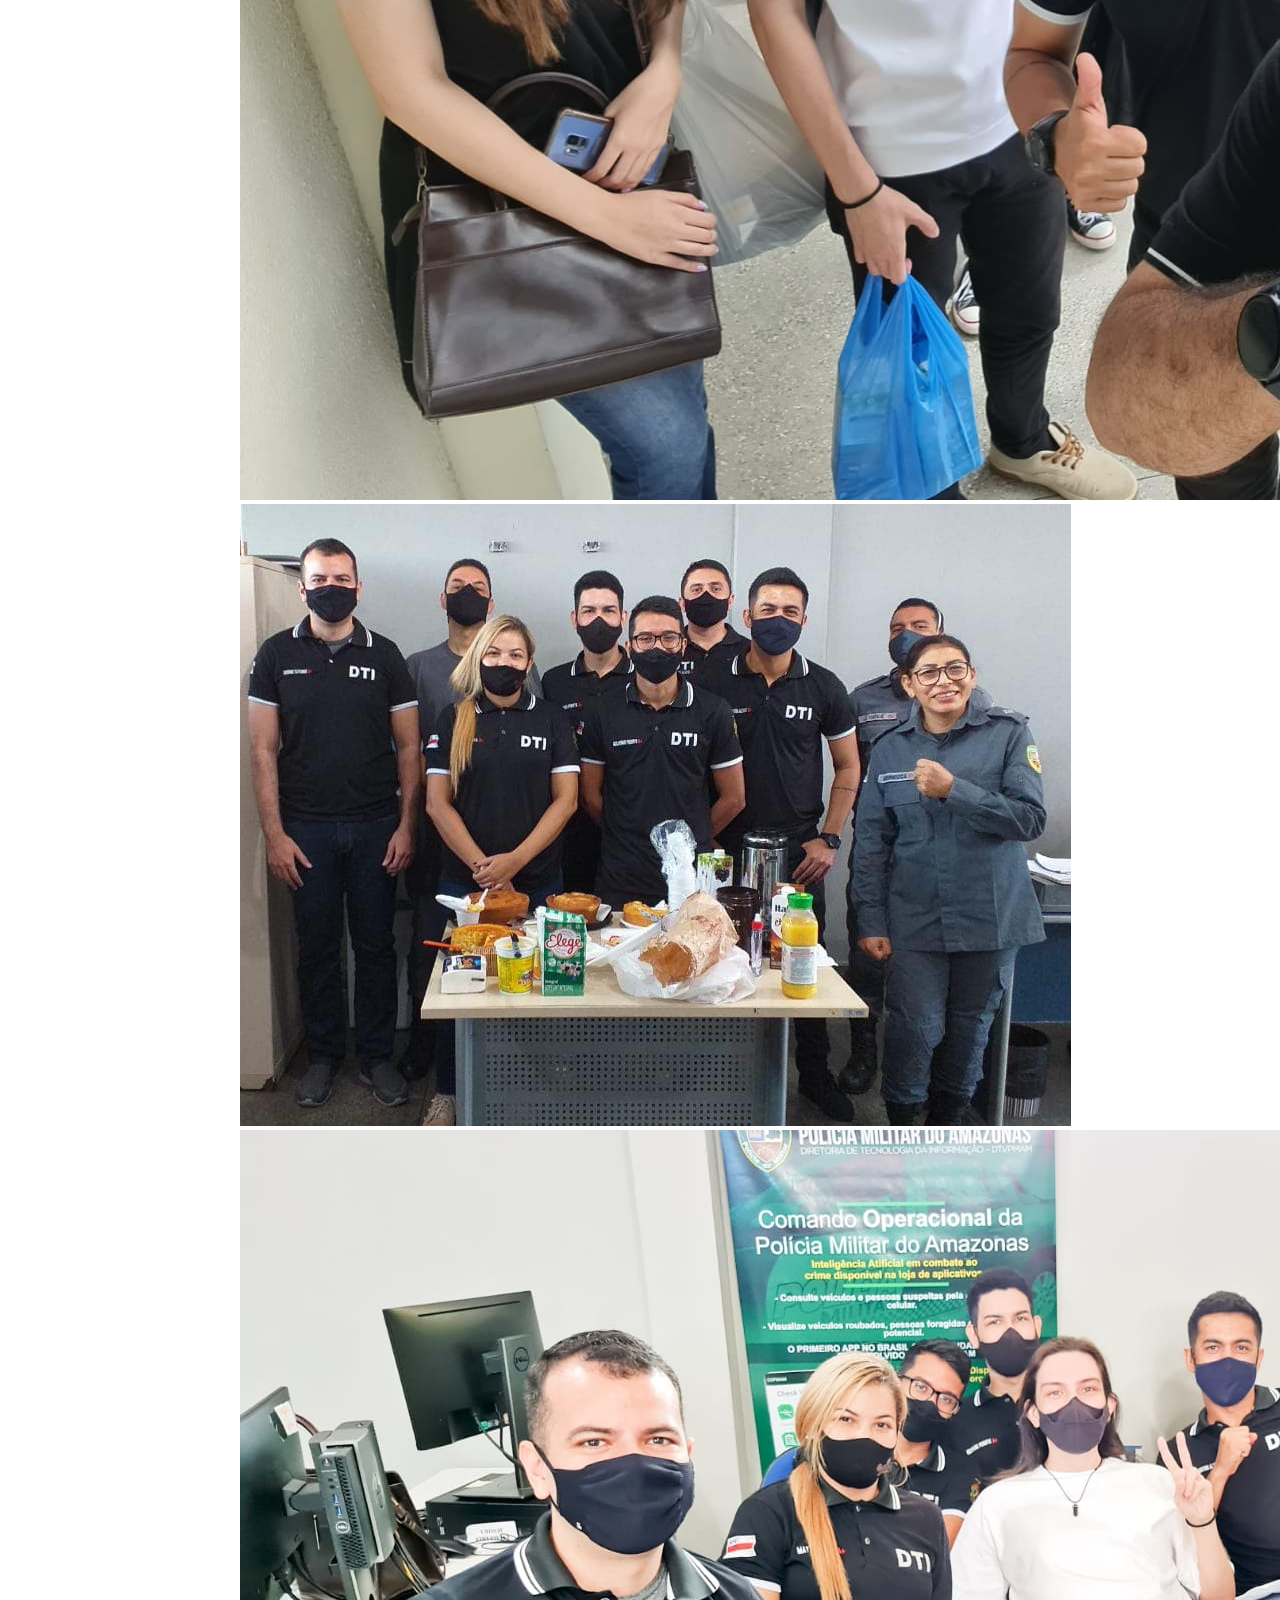
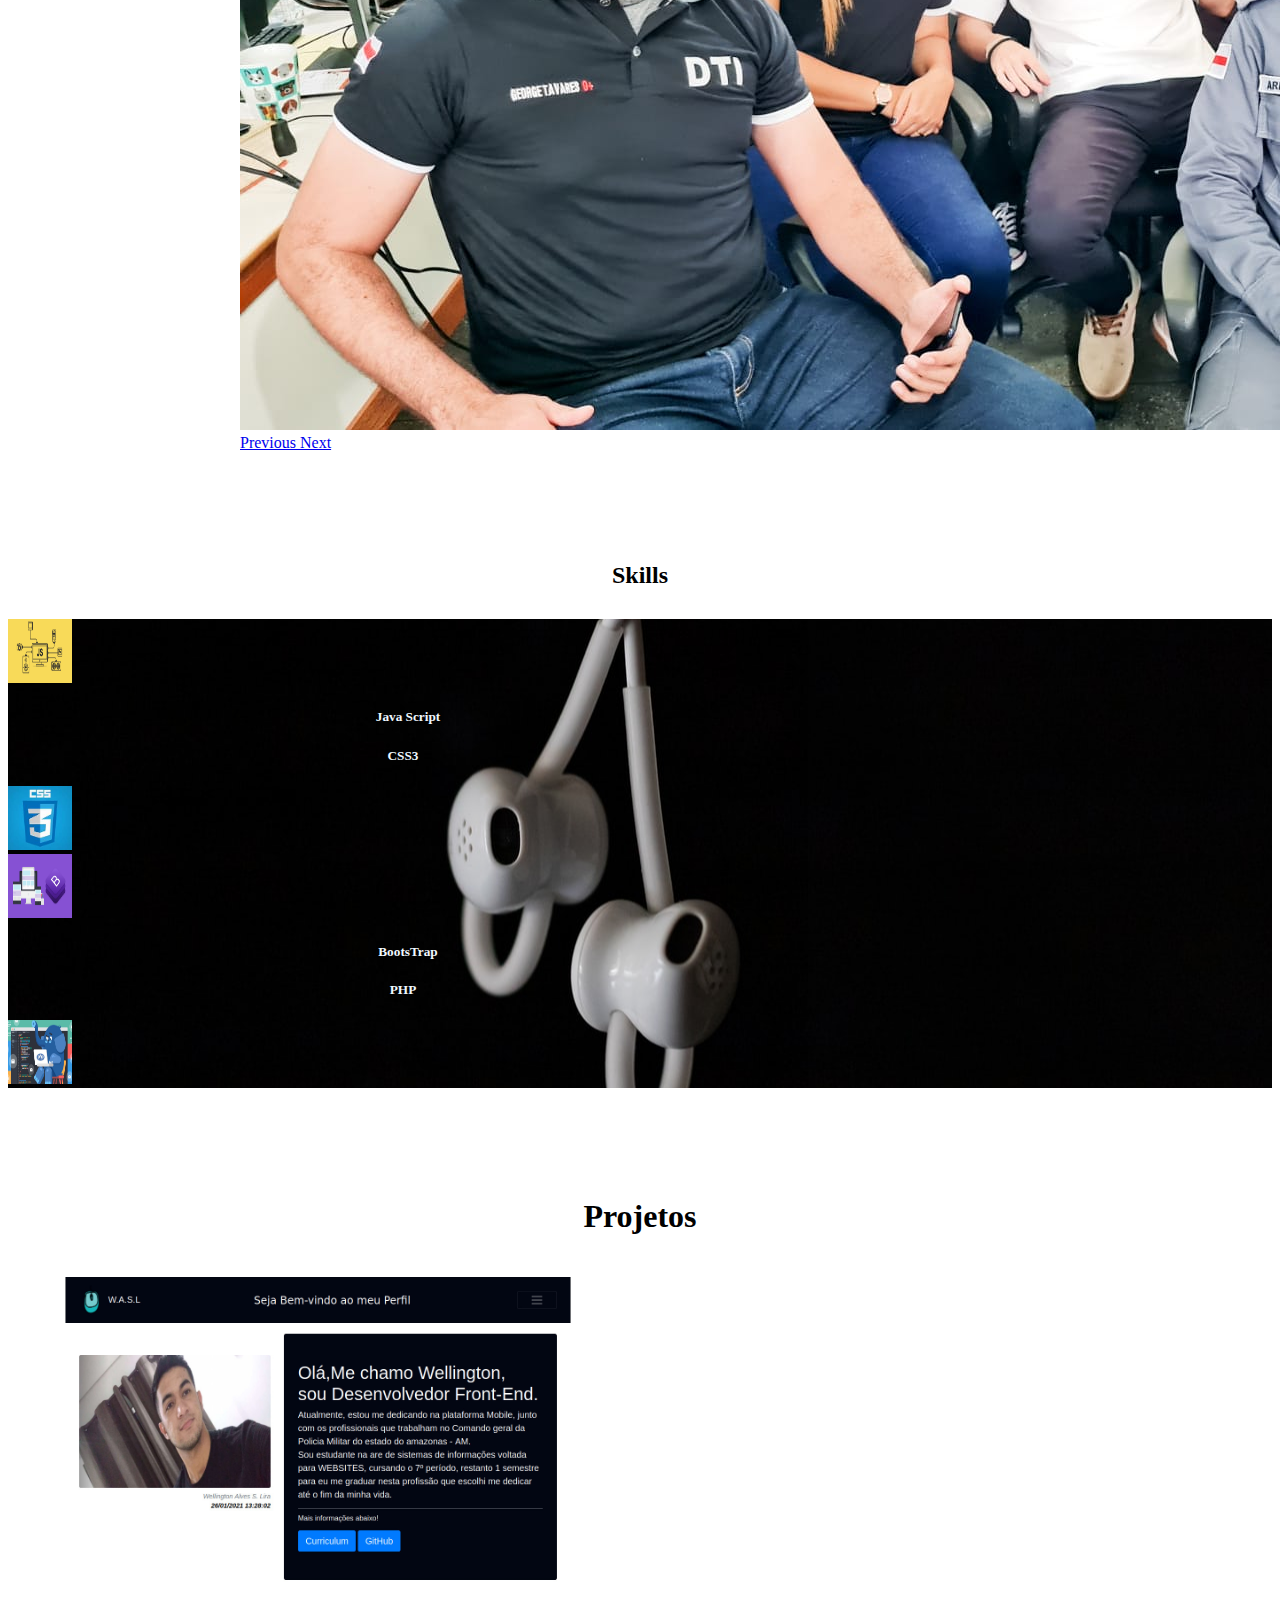
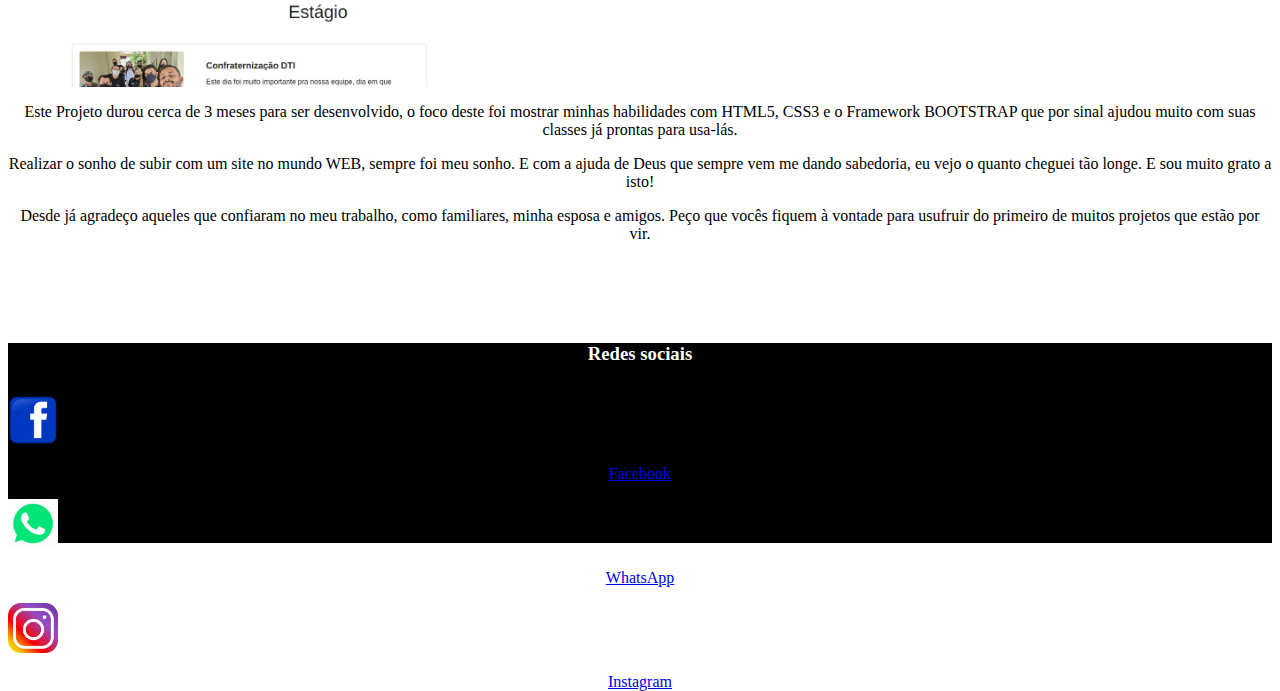
==== commit 7743b819: "Corrigindo a responsividade do site" ====
--- a/index.html
+++ b/index.html
@@ -14,19 +14,19 @@
 
 <body>
 
-  <nav class="navbar navbar navbar-dark container" style="background: #020613;">
+  <nav class="topo-nave navbar navbar navbar-dark container" style="background: #020613;">
     <div class="container-fluid">
-      <a class="nav-responsiva navbar-brand" href="#">
-        <img  src="https://img.icons8.com/doodle/48/000000/generic-mouse--v1.png" alt="" width="60" height="70">
-        <p>W.A.S.L</p>
+      <a class="flutua-esq" href="#">
+        <img class="flutua-esq img-logo" src="https://img.icons8.com/doodle/48/000000/generic-mouse--v1.png" alt="" width="60" height="70">
+        <p class="text-logo text-white">W.A.S.L</p>
       </a>
-      <div class="titulo-nav col-7">
-        <p class="nav-responsiva">Seja Bem-vindo</p>
+      <div class="flutua-esq titulo-nav  col-7">
+        <p class="text-boas-vindas">Seja Bem-vindo</p>
       </div>
       <button class="navbar-toggler nav-responsiva" type="button" data-bs-toggle="collapse"
         data-bs-target="#navbarNavDropdown" aria-controls="navbarNavDropdown" aria-expanded="false"
         aria-label="Toggle navigation">
-        <span class="navbar-toggler-icon"></span>
+        <span class=" flutua-esq navbar-toggler-icon"></span>
       </button>
       <div class="collapse navbar-collapse btn-nav" id="navbarNavDropdown">
         <ul class="navbar-nav">
@@ -51,18 +51,18 @@
 
     <div class="row mt-2 p-3">
 
-      <div class="col-5 mt-5">
+      <div class="col-lg-5 mt-5">
         <figure class="figure">
-          <img src="img/foto_perfil.jpeg" class="img-fluid rounded" style="height: 300px;">
-          <figcaption class="figure-caption text-right fst-italic">
+          <img src="img/foto_perfil.jpeg" class="img-fluid rounded " style="height: 300px;">
+          <figcaption class="figure-caption img-quemsou text-right fst-italic">
             Wellington Alves S. Lira<br>
             <span style="color: black; font-weight: bold;" id="dh_atual"></span>
           </figcaption>
         </figure>
       </div>
 
-      <div class="col-7">
-        <div class="area-quemsoueu jumbotron text-white" style="background-image: url(img/bg-quem-sou-eu.jpg); background-repeat: repeat; background-position:right;">
+      <div class="col-lg-7 text-quemsoueu">
+        <div class="jumbotron text-white" style="background-image: url(img/bg-quem-sou-eu.jpg); background-repeat: repeat; background-position:right;">
           <h1 class="display-6">Olá,Me Chamo Wellington,<br>Sou Desenvolvedor <span style="color: aqua; font-weight: 400;">Front-End</span>.</h1>
           <p class="lead">Atualmente, estou me dedicando na plataforma Mobile, junto com os profissionais que trabalham
             no Comando geral da Policia Militar do estado do amazonas - AM.<br>
@@ -85,10 +85,10 @@
 
     <h1 class="fs-1 mb-5 titulo-estagio" style="text-align: center; padding: 10px; margin-top: 70px;">Estágio</h1>
 
-    <div class="card mt-5 p-2 shadow-sm p-3 mb-5 bg-white rounded estagio-responsivo img-responsive">
+    <div class="card mt-5 p-2 shadow-lg p-3 mb-5 bg-white rounded estagio-responsivo">
       <div class="row">
-        <div class="col-lg-5">
-          <img src="img/m_1.jpeg" class=" card-img rounded" alt="Clique para ampliar">
+        <div class="col-lg-4">
+          <img src="img/m_1.jpeg" class="card-img rounded" alt="Clique para ampliar">
         </div>
         <div class="col-lg-7">
           <div class="card-body">
@@ -101,7 +101,7 @@
       </div>
     </div>
 
-    <div class="card mt-3 p-1 ms-auto bd-highlight shadow-sm p-3 mb-5 bg-white rounded estagio-responsivo img-responsive">
+    <div class="card mt-3 p-1 ms-auto bd-highlight shadow-lg p-3 mb-5 bg-white rounded estagio-responsivo">
       <div class="row">
         <div class="col-lg-5">
           <img src="img/m_2.jpeg" class="card-img rounded" alt="...">
@@ -119,7 +119,7 @@
       </div>
     </div>
 
-    <div class="card mt-3 p-2 shadow-sm p-3 mb-5 bg-white rounded estagio-responsivo img-responsive">
+    <div class="card mt-3 p-2 shadow-lg p-3 mb-5 bg-white rounded estagio-responsivo">
       <div class="row">
         <div class="col-lg-5">
             <img src="img/m_3.jpeg" class="card-img rounded" alt="...">
@@ -170,7 +170,7 @@
 
   <h2 class="fs-1 mb-5" style="text-align: center; padding: 10px; margin-top: 100px;">Skills</h2>
 
-  <section class="tm-skill container p-5" style="background-image: url(img/bg-skill.jpg); background-repeat: repeat; background-position:center;">
+  <section class="container p-5" style="background-image: url(img/bg-skill.jpg); background-repeat: repeat; background-position:center;">
     <div class="container d-flex justify-content-center p-3 tm-skill"
       style="max-width: 800px; background: rgba(8, 8, 8, 0.02); color: aliceblue; ">
       <div id="animation-skill" class="row p-2">
--- a/css/style.css
+++ b/css/style.css
@@ -1,12 +1,9 @@
-
-/*Animações do titulo (navegation)*/
 .titulo-nav{
   width: 30%;
-  height: 20%;
   font-size: 1.5em;
   font-family: 'Roboto', sans-serif;   
   text-align: center; 
-  padding: 10px;
+  padding-top: 10px;
   animation: bg_titulo-nav 4s infinite; 
 }
 @keyframes bg_titulo-nav {
@@ -24,10 +21,12 @@
 
 
 
+
+
  /*Animações das minhas Skill(my-projetos)*/
   #animation-skill{
     position: relative;
-    animation: my-skill 10s infinite;
+    animation: my-skill 4s infinite;
   }
   @keyframes my-skill {
     0%   {left:0px; top:0px;}
@@ -49,49 +48,82 @@
   }
 
 
-  @media(max-width:360px){
+  @media screen and (max-width:414px){
 
     .img-responsive{
-      width: 80%;
+      width: 50%;
       margin: auto;
     }
-  
-    .titulo-estagio{
+    .img-logo{
       position: relative;
-      bottom: 80px;
+      bottom: 15px;
+    }
+     
+    .flutua-esq{
+      float: left;
+      width: 50px;
+      height: 50px;
+    } 
+
+    .text-logo{
+      color: white;
+      font-size: 15px;
+      position: relative;
+      bottom: 15px;
+      right: 5px;
+      font-weight: bold;
+    }
+    
+    .text-boas-vindas{
+      font-size: 18px;
     }
 
-    .nav-responsiva{
-      width: 5%;
-      height: 5%;
+    .img-quemsou{
+      width: 300px;
+      margin: auto;
     }
 
-    #animation-skill{
-      border: 1px solid white;
-      display: block;
-      width: 30%;
-      height: 430px;
+    .text-quemsoueu{
       position: relative;
-      animation: my-skill 3s infinite;
-    }
-    @keyframes my-skill {
-      0%   {left:0px; top:0px;}
-      25%  {left:10px; top:0px;}
-      50%  {left:10px; top:0px;}
-      75%  {left:0px; top:0px;}
-  
+      top: 50px;
+      float: left;
     }
 
-    .tm-skill{
-      color: white;
-      width: 120px;
-      background-size: cover;
+    .titulo-nav-mobile{
+      font-family: 'Roboto', sans-serif;   
+      text-align: center; 
+      animation: bg_titulo-nav 4s infinite; 
     }
+    @keyframes bg_titulo-nav {
+         
+        from{
+          background-color: white;
+          color: black;
+        }
+        to{
+          background-color: black;
+          color: white;
+        }
+      }
+
+      #animation-skill{
+        position: relative;
+        animation: my-skill 2s infinite;
+        border: 1px solid rgba(255, 255, 255, 0.555);
+        width: 30%;
+      }
+      @keyframes my-skill {
+        0%   {left:0px; top:0px;}
+        25%  {left:8px; top:0px;}
+        50%  {left:8px; top:0px;}
+        75%  {left:0px; top:0px;}
+    
+      }
 
   }
 
 
-@media(min-width:768px){
+@media (min-width:768px){
   .estagio-responsivo{
     width: 50%;
     height: 50%;
@@ -108,7 +140,12 @@
   }
 
   .quem-sou-eu{
-   height: 90%;
+    width: 50%;
+  }
+
+  .text-logo{
+    color: white;
+    font-weight: bold;
   }
 
   .btn-lg{
@@ -116,20 +153,26 @@
     left: 30px;
     margin: 3px;
   }
-}
 
-
-
-
-
-
-.img_perfil{
-    
-border-radius: 50%;
-height: 500px;
+  .titulo-nav{
+    width: 30%;
+    font-size: 1.5em;
+    font-family: 'Roboto', sans-serif;   
+    text-align: center; 
+    padding-top: 10px;
+    animation: bg_titulo-nav 4s infinite; 
+  }
+  @keyframes bg_titulo-nav {
+       
+      from{
+        background-color: white;
+        color: black;
+      }
+      to{
+        background-color: black;
+        color: white;
+      }
+    }
 
 }
 
-.texto{
-    display: inline-block;
-}
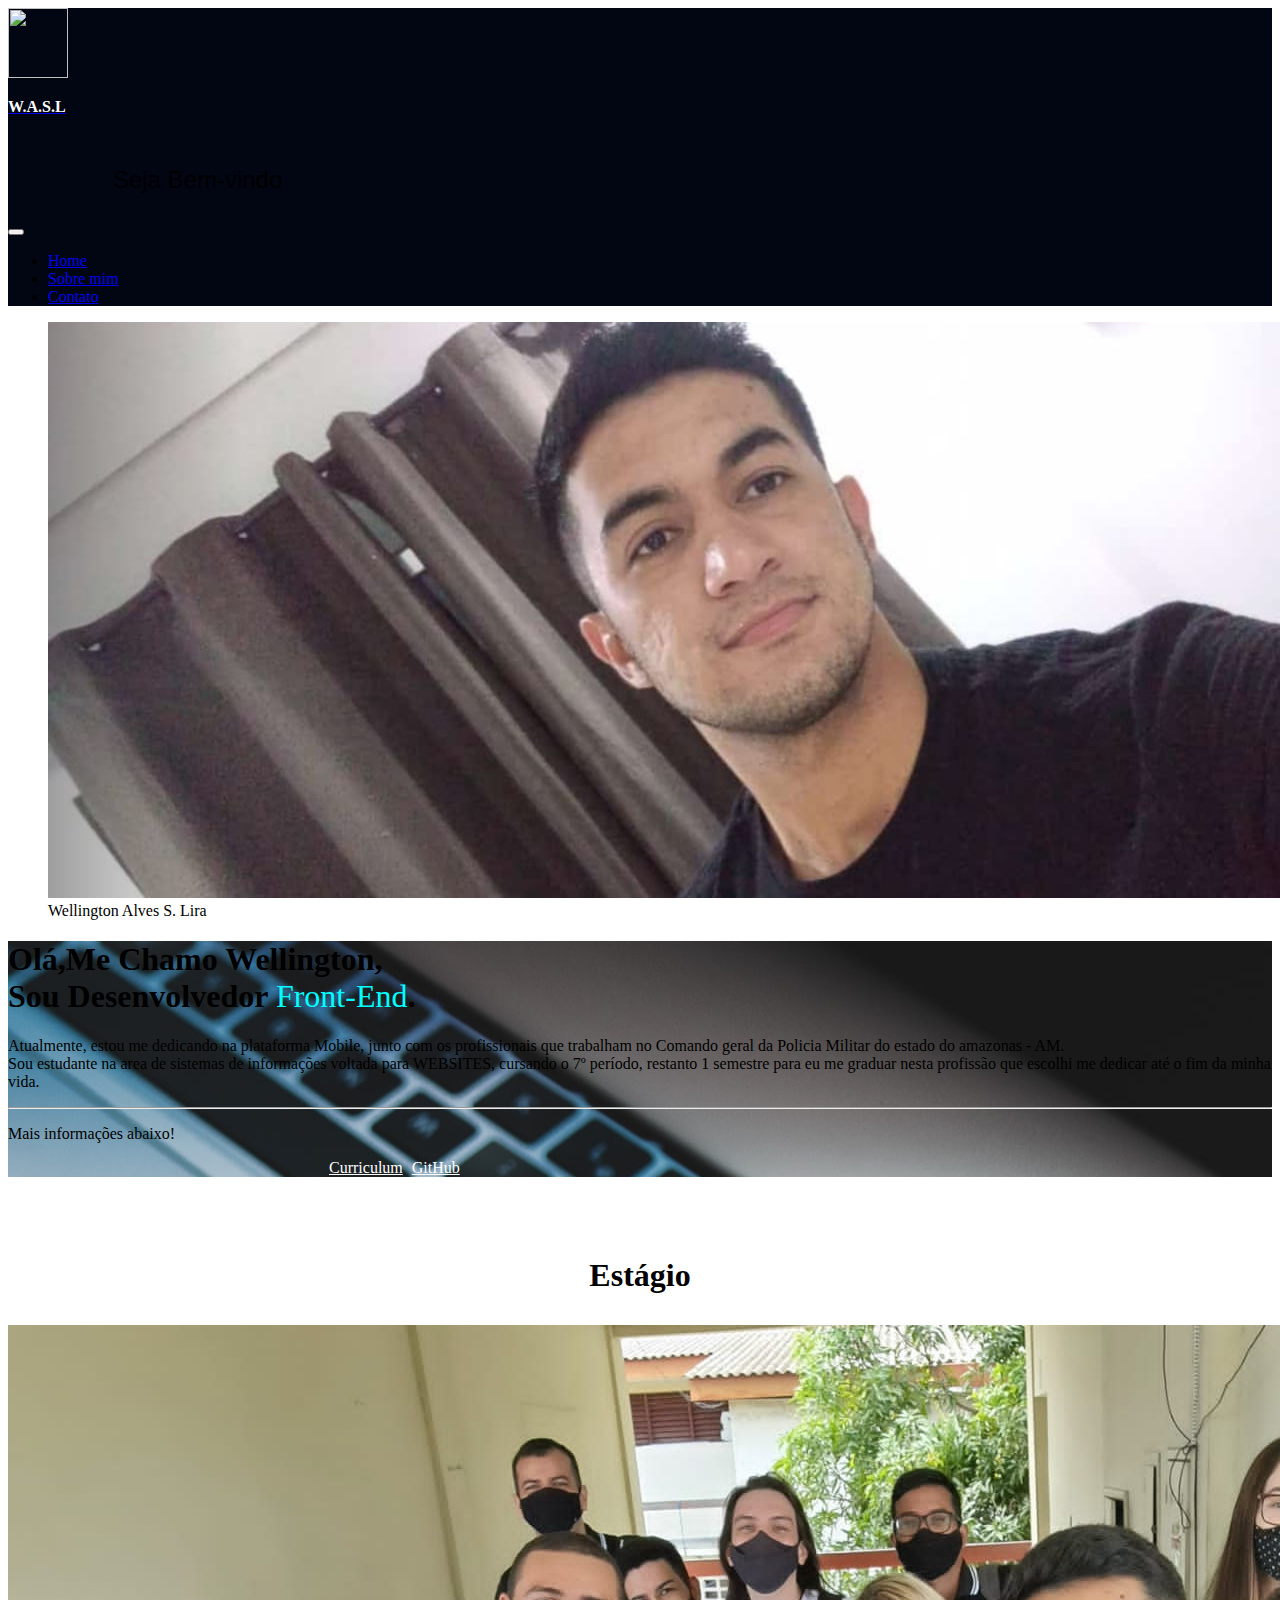
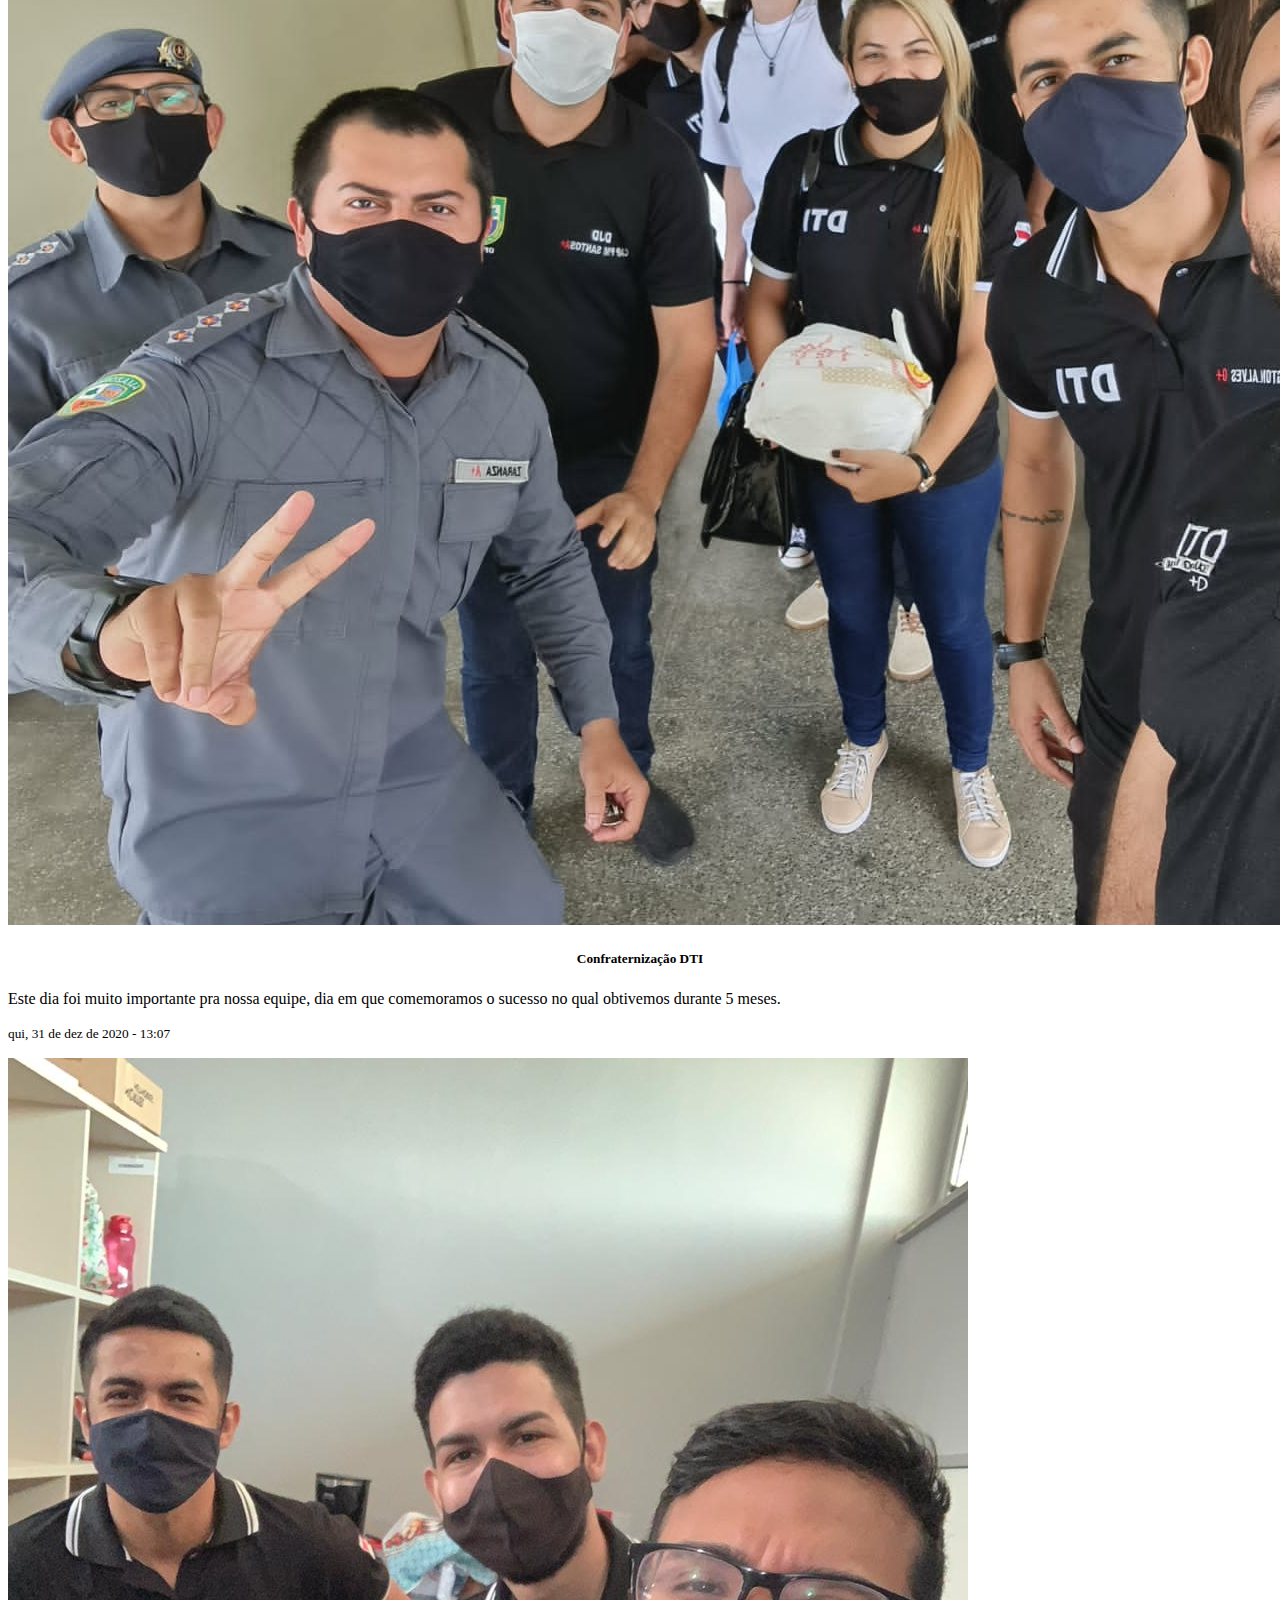
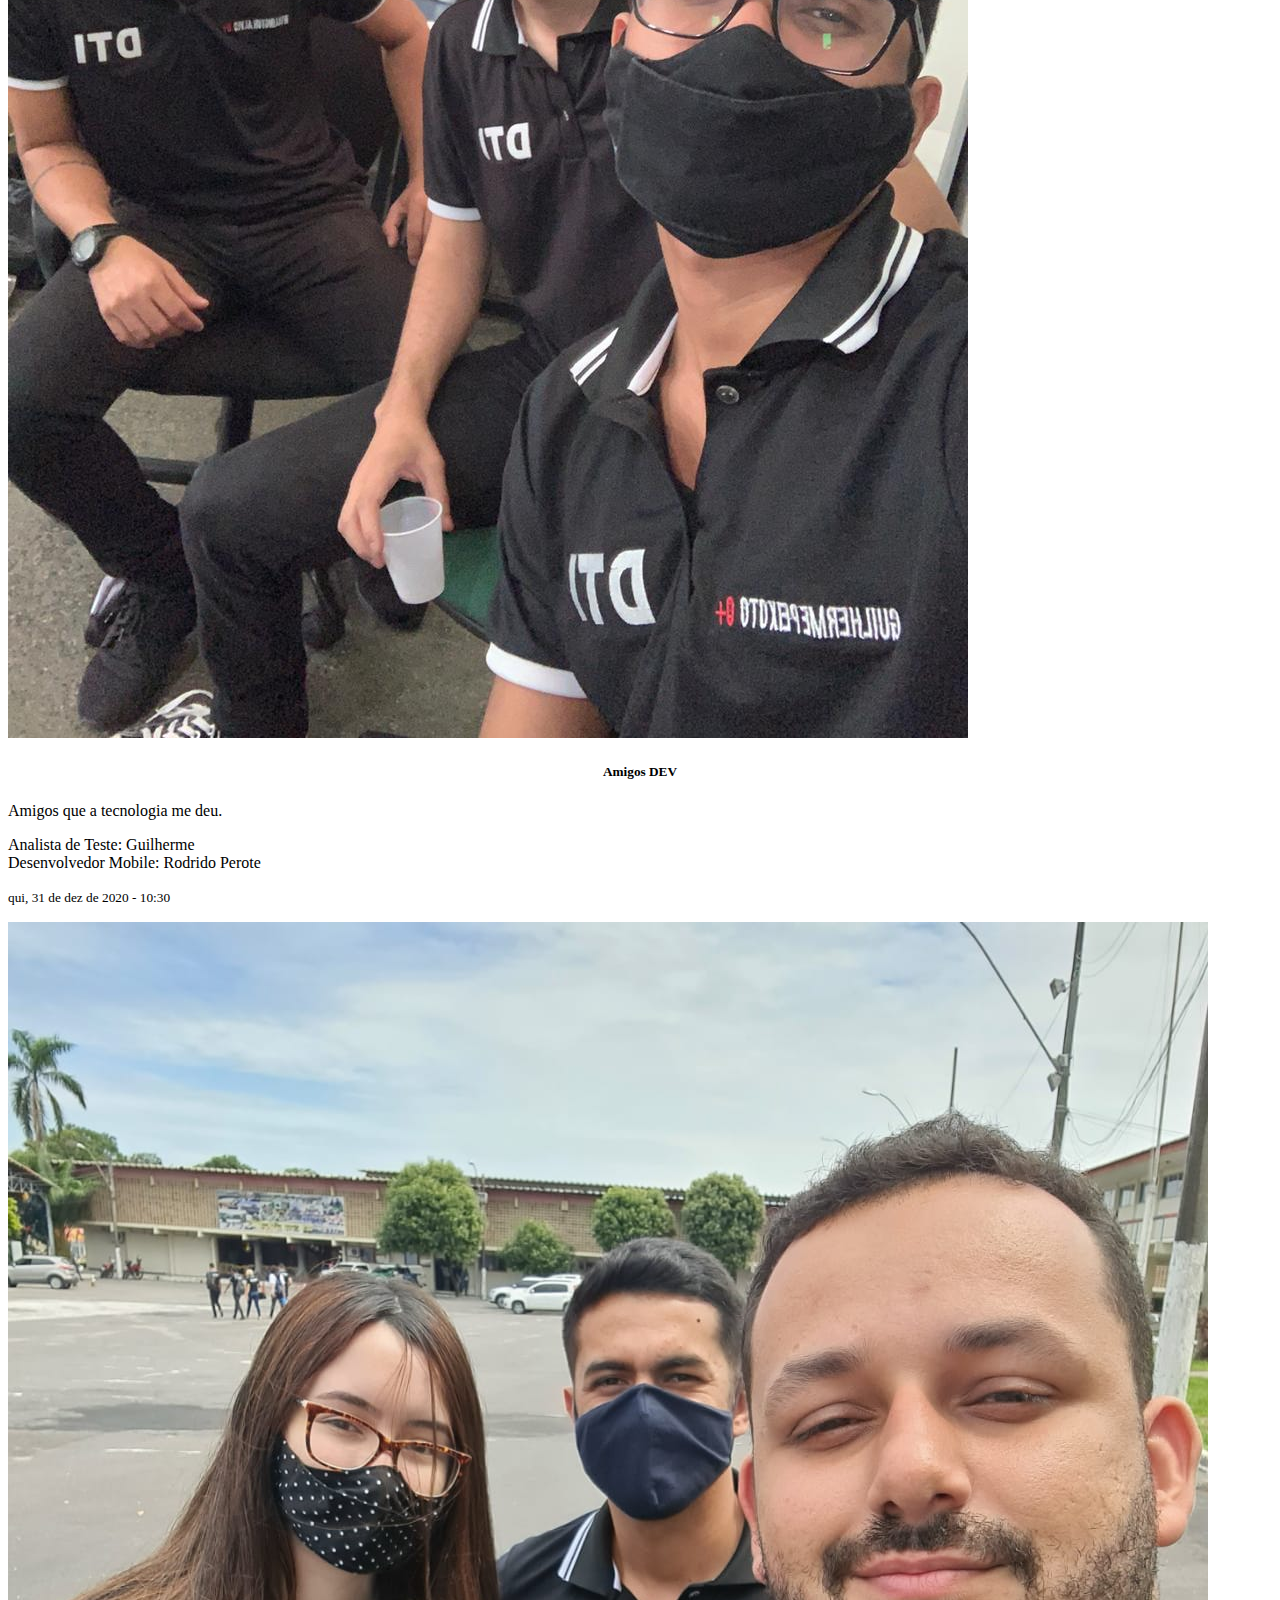
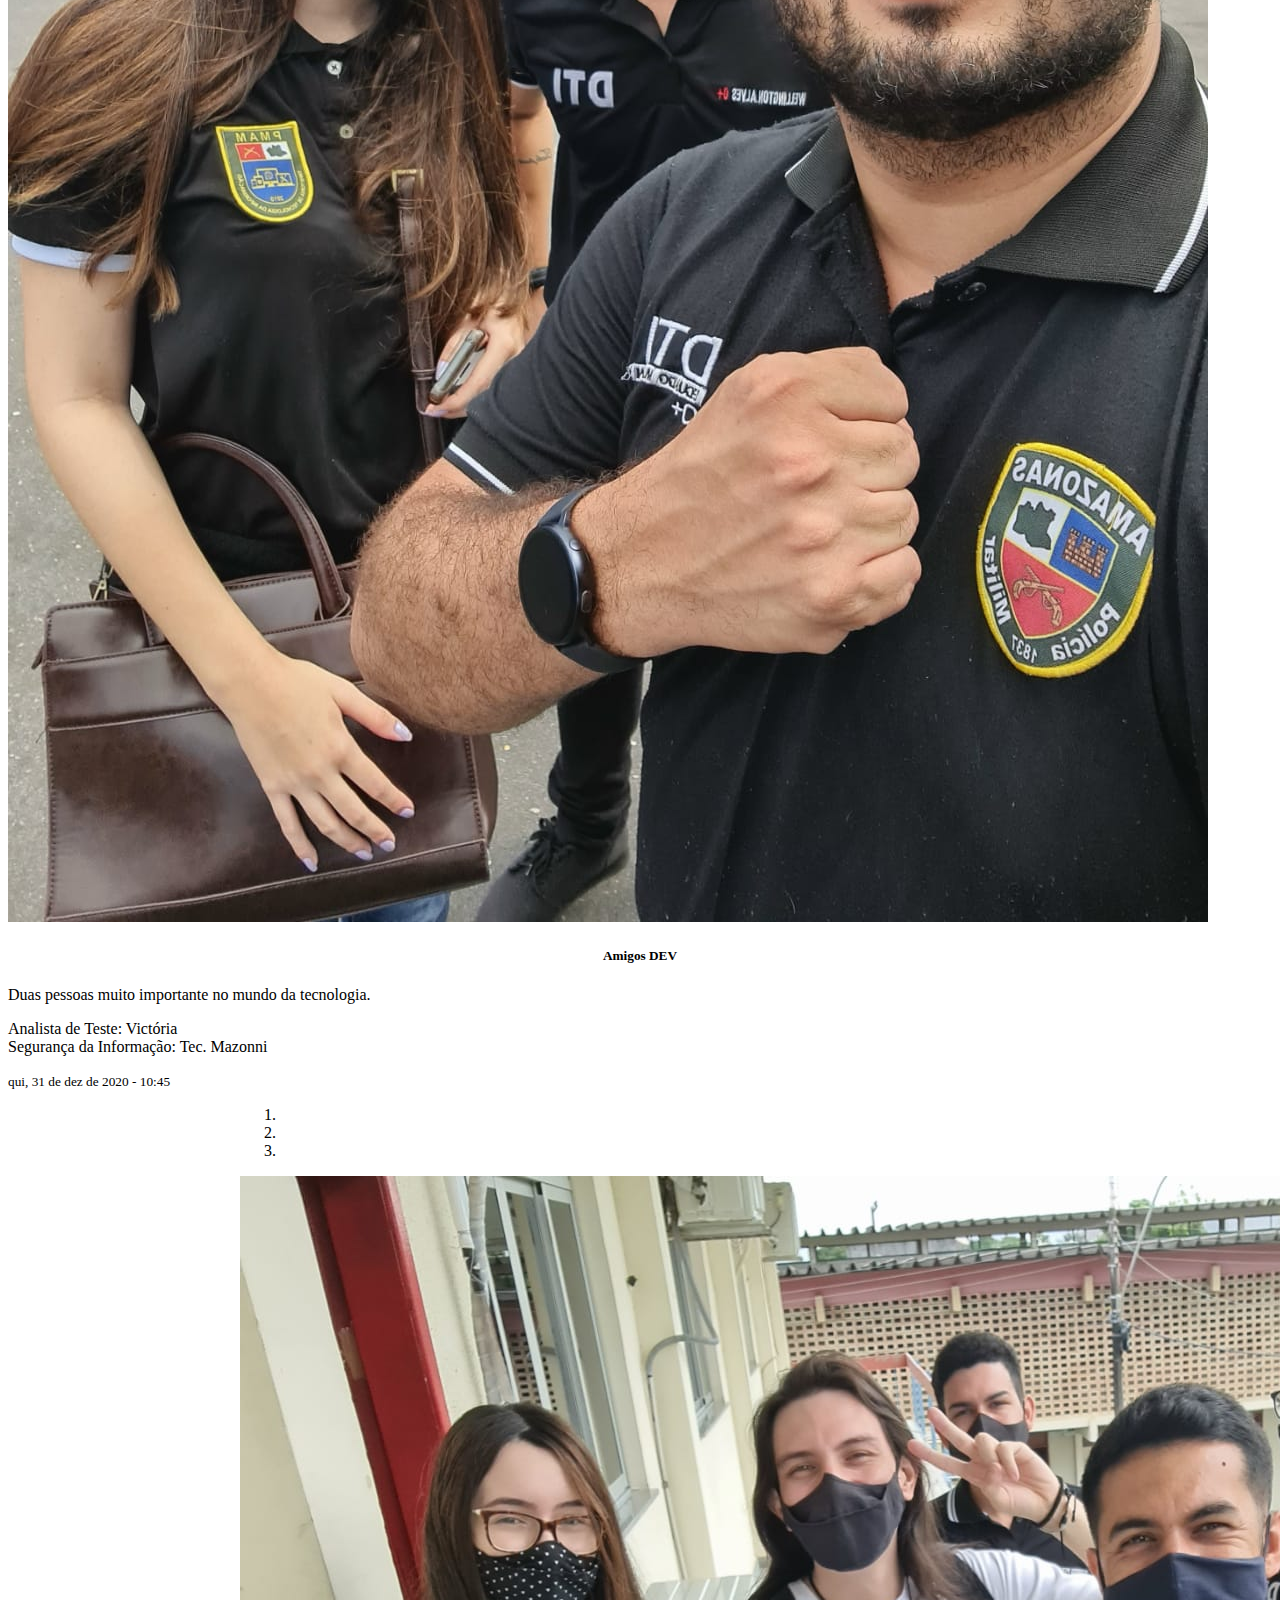
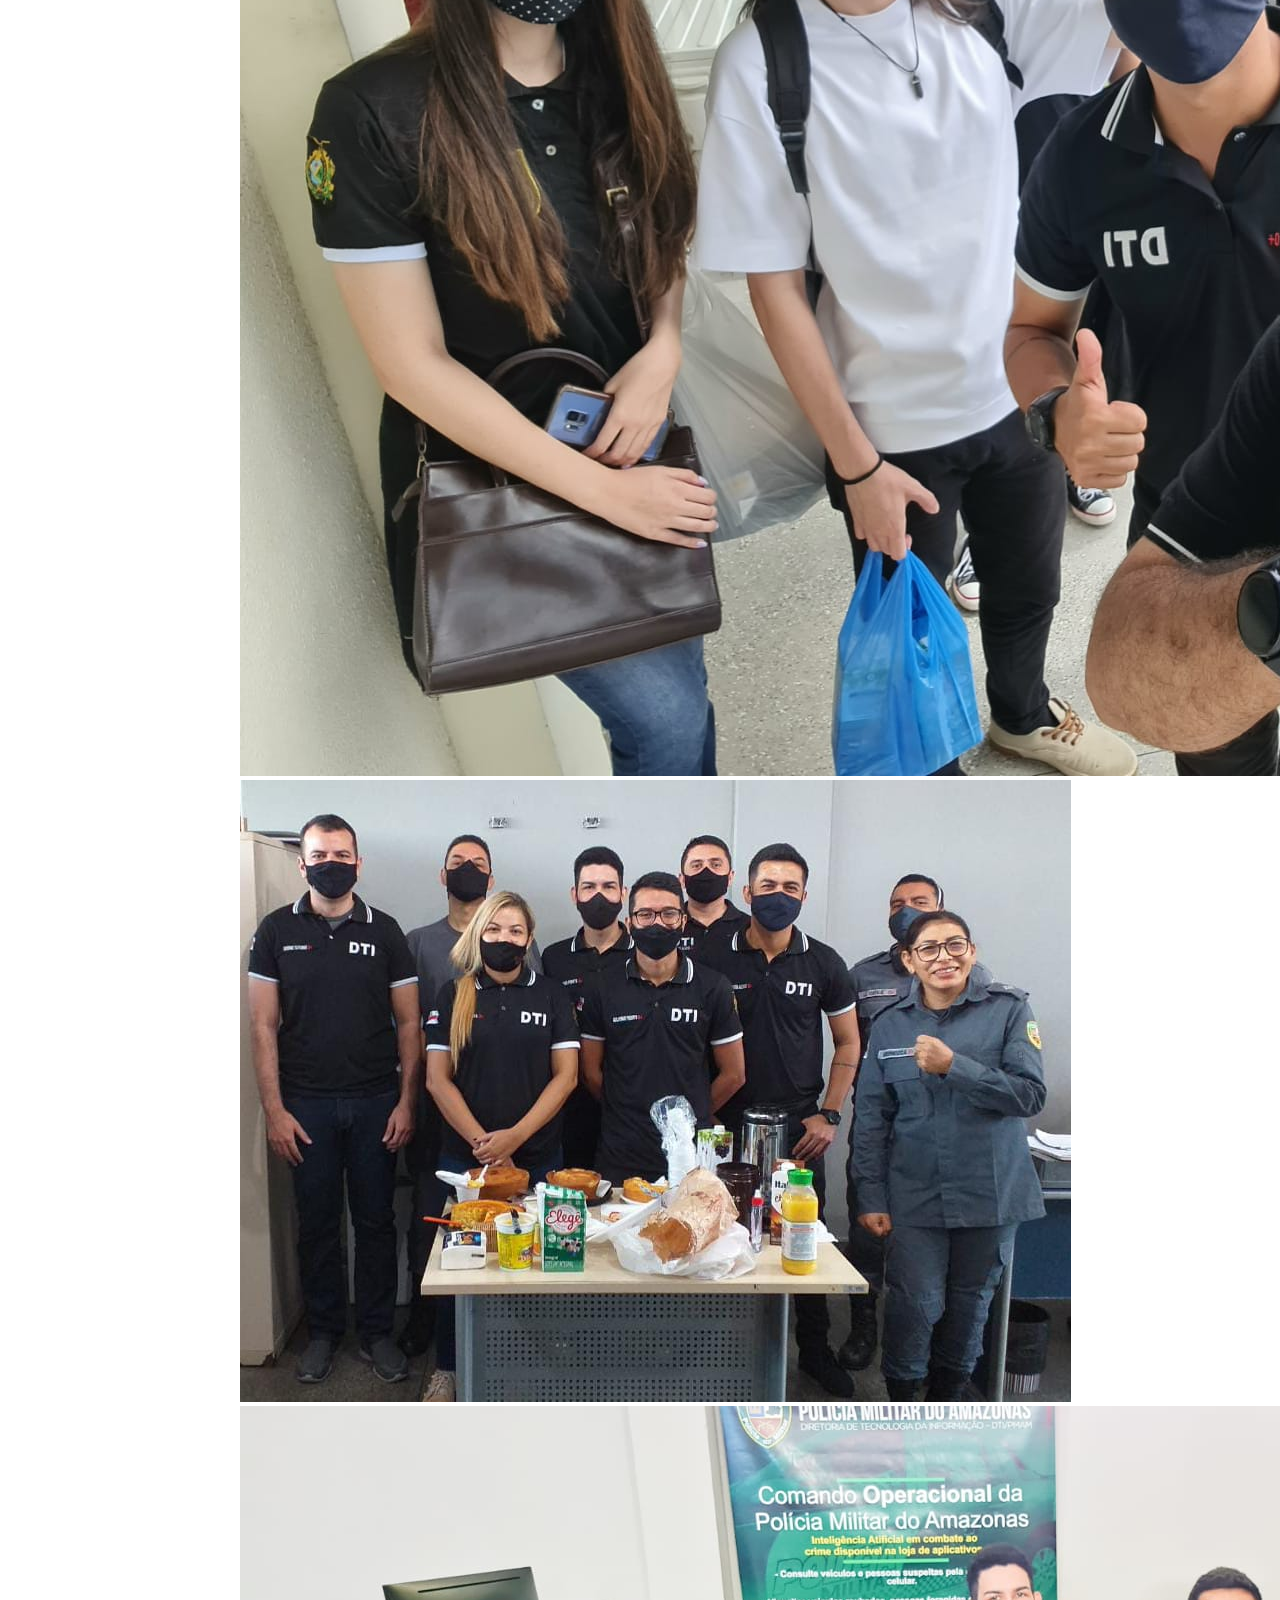
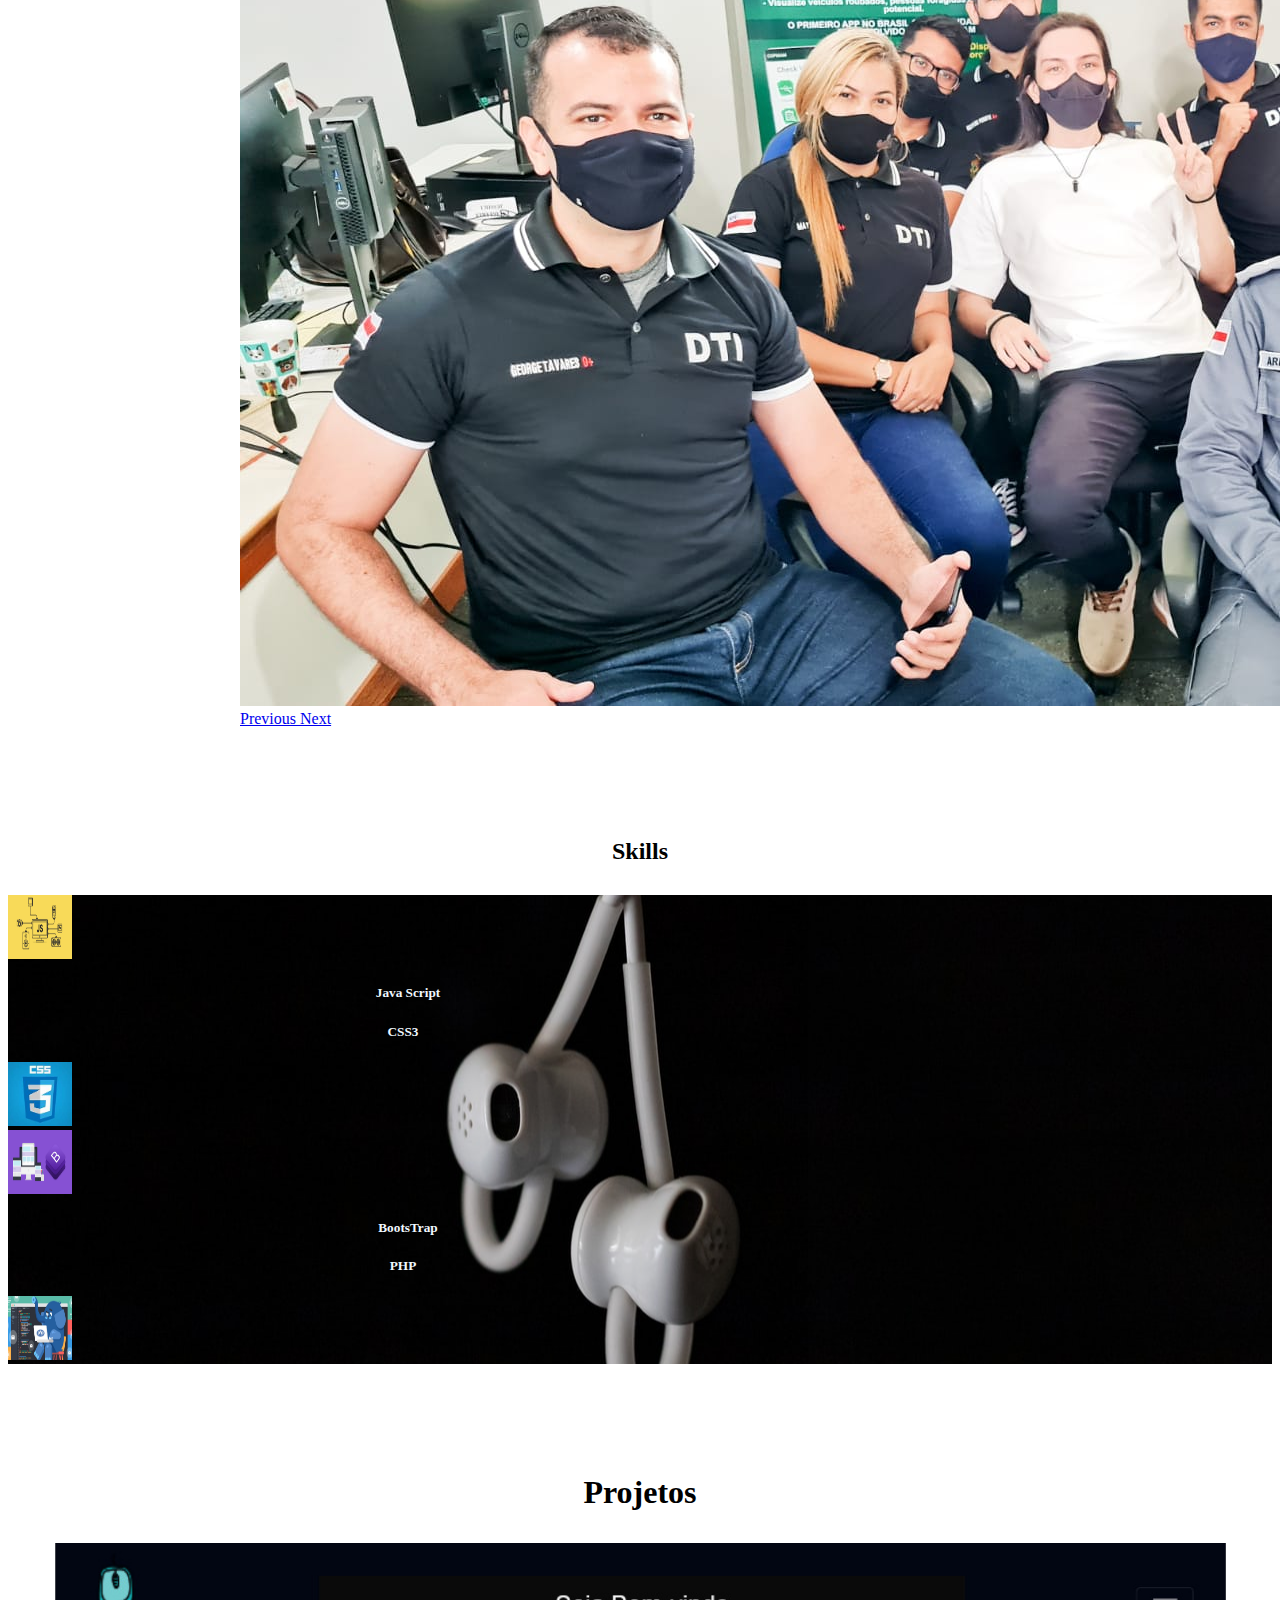
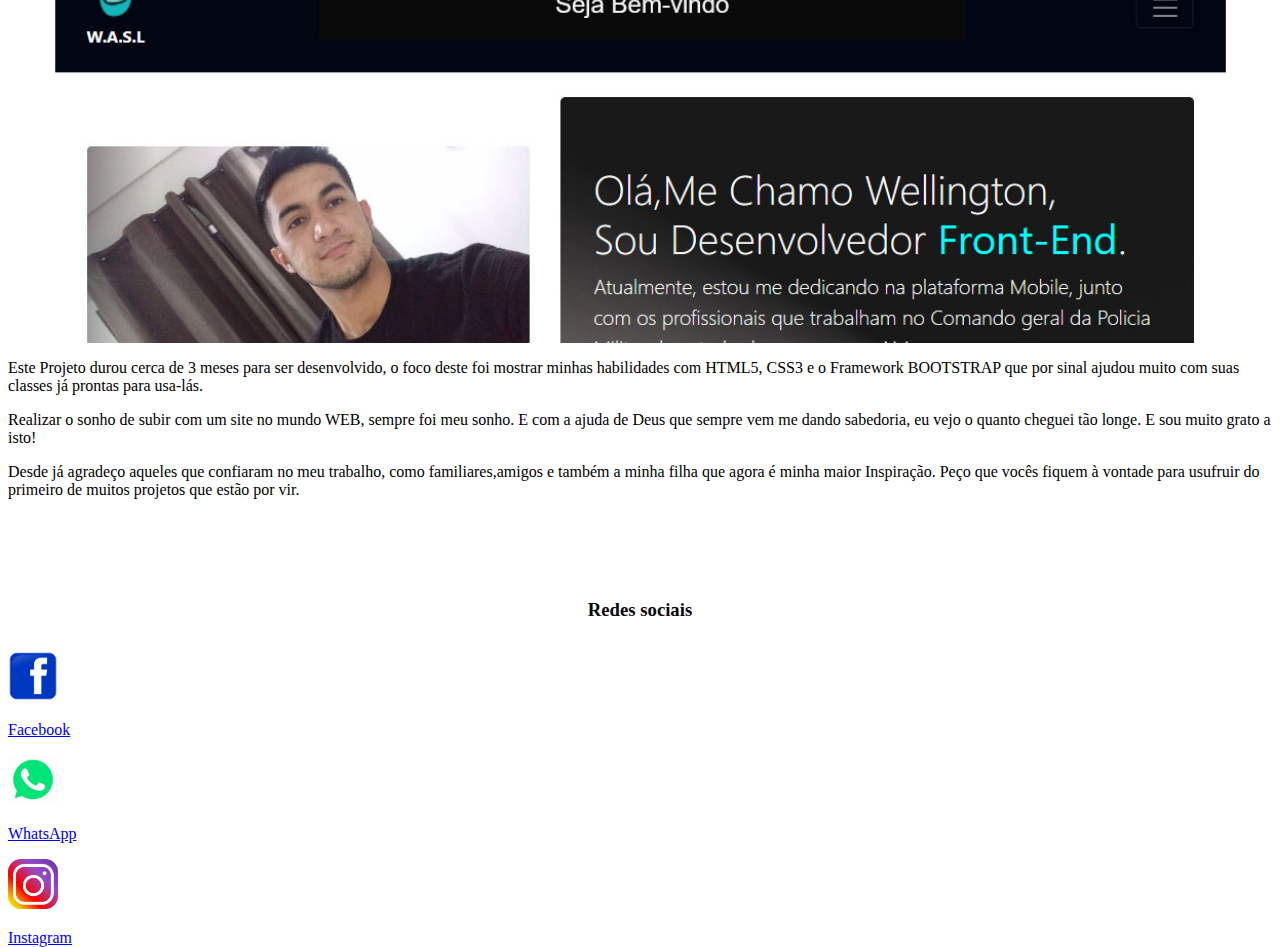
==== commit 960cc91b: "alterações nos btn e no bg footer" ====
--- a/index.html
+++ b/index.html
@@ -29,7 +29,7 @@
         <span class=" flutua-esq navbar-toggler-icon"></span>
       </button>
       <div class="collapse navbar-collapse btn-nav" id="navbarNavDropdown">
-        <ul class="navbar-nav">
+        <ul class="navbar-nav ul-menu">
           <li class="nav-item">
             <a class="nav-link active" aria-current="page" href="#">Home</a>
           </li>
@@ -53,7 +53,7 @@
 
       <div class="col-lg-5 mt-5">
         <figure class="figure">
-          <img src="img/foto_perfil.jpeg" class="img-fluid rounded " style="height: 300px;">
+          <img src="img/foto_perfil.jpeg" class="img-fluid rounded">
           <figcaption class="figure-caption img-quemsou text-right fst-italic">
             Wellington Alves S. Lira<br>
             <span style="color: black; font-weight: bold;" id="dh_atual"></span>
@@ -71,7 +71,7 @@
           </p>
           <hr class="my-2">
           <p>Mais informações abaixo!</p>
-          <a class="btn btn-primary btn-lg" href="CV-Wellington_Alves_Lira.docx" role="button">Curriculum</a>
+          <a class="btn btn-lg btn-primary"  href="CV-Wellington_Alves_Lira.docx" role="button">Curriculum</a>
           <a class="btn btn-primary btn-lg" href="https://github.com/WellingtonAlvesLira" role="button">GitHub</a>
         </div>
       </div>
@@ -222,11 +222,11 @@
   <section class="container">
      <div class="row">
 
-      <div id="overflow-my-projetos" class="col-lg-6">
-        <img src="img/foto-projeto.jpg" style="max-width: 600px;" class=" float-md-end" alt="...">
-      </div>
-
-      <div class="col-lg-6 mt-5">
+      <div id="overflow-my-projetos" class="col-lg-7">
+        <img src="img/foto-projeto.jpg" style="width: 100%;" class=" float-md-end" alt="...">
+      </div>
+
+      <div class="col-lg-5 mt-5">
         <p>
           Este Projeto durou cerca de 3 meses para ser desenvolvido, o foco deste foi mostrar minhas habilidades
           com HTML5, CSS3 e o Framework BOOTSTRAP que por sinal ajudou muito com suas classes já prontas para usa-lás.
@@ -238,7 +238,7 @@
         </p>
 
         <p>
-          Desde já agradeço aqueles que confiaram no meu trabalho, como familiares, minha esposa e amigos.
+          Desde já agradeço aqueles que confiaram no meu trabalho, como familiares,amigos e também a minha filha que agora é minha maior Inspiração.
           Peço que vocês fiquem à vontade para usufruir do primeiro de muitos projetos que estão por vir.
         </p>
       </div>
@@ -247,30 +247,30 @@
 
   </section>
 
-  <div class="alert  mb-0" style="background:black;margin-top:100px; height: 200px;">
+  <div class="alert  mb-0" style="margin-top:100px; height: 200px;">
       
-    <h3 style="text-align: center; color: white; margin-bottom: 30px;">Redes sociais</h3>
-
-    <div class="row p-4">
-
-      <div class="col-4 d-flex justify-content-center">
+    <h3 style="text-align: center; color: rgb(8, 8, 8); margin-bottom: 30px;">Redes sociais</h3>
+
+    <div class="row p-4 ">
+
+      <div class="col-4 d-flex justify-content-center ">
         <a href="https://www.facebook.com/wellingtton.lira/">
         <img src="img/footer-face.png" style="width: 50px;" alt="Facebook">
-        <p class="d-inline ml-2 mt-2 text-white">Facebook</p>
+        <p class="d-inline ml-2 mt-2 text-dark font-weight-bold">Facebook</p>
         </a>
       </div>
 
       <div  class="col-4 d-flex justify-content-center">
         <a href="https://wa.me/qr/4CHK4JIXWPYYP1">
         <img src="img/footer-what.jpeg" style="width: 50px;" alt="WhatsApp">
-        <p class="d-inline ml-2 mt-2  text-white">WhatsApp</p>
+        <p class=" text-rodape d-inline ml-2 mt-2  text-dark font-weight-bold">WhatsApp</p>
         </a>
       </div>
 
-      <div  class="col-4 d-flex justify-content-center  ">
+      <div  class="col-4 d-flex justify-content-center    ">
         <a href="https://www.instagram.com/wellingtonnalves/">
         <img src="img/footer-insta.png" style="width: 50px;" alt="Instagram">
-        <p class="d-inline ml-2 text-white">Instagram</p>
+        <p class="d-inline ml-2 text-dark font-weight-bold">Instagram</p>
         </a>
       </div>
 
--- a/css/style.css
+++ b/css/style.css
@@ -18,12 +18,7 @@
     }
   }
 
-
-
-
-
-
- /*Animações das minhas Skill(my-projetos)*/
+/*Animações das minhas Skill(my-projetos)*/
   #animation-skill{
     position: relative;
     animation: my-skill 4s infinite;
@@ -41,14 +36,13 @@
  /*Barra de rolagem my-projetos*/ 
 #overflow-my-projetos {
     color: white;
-    padding: 10px;
     width: auto;
     height: 400px;
     overflow: scroll;
   }
 
 
-  @media screen and (max-width:414px){
+  @media (max-width:414px){
 
     .img-responsive{
       width: 50%;
@@ -89,6 +83,21 @@
       float: left;
     }
 
+    .ul-menu{
+      text-align: center;
+    }
+
+    .btn-lg{
+      position: relative;
+      left: 4%;
+      margin-left: 5px;
+      color: white;
+     }
+
+     .text-rodape{
+       color: brown;
+     }
+
     .titulo-nav-mobile{
       font-family: 'Roboto', sans-serif;   
       text-align: center; 
@@ -120,6 +129,13 @@
     
       }
 
+      #overflow-my-projetos {
+        color: white;
+        width: 400px;
+        height: 400px;
+        overflow-x: scroll;
+      }
+
   }
 
 
@@ -135,10 +151,6 @@
     text-align: center;
   }
 
-  p{
-    text-align: center;
-  }
-
   .quem-sou-eu{
     width: 50%;
   }
@@ -149,9 +161,10 @@
   }
 
   .btn-lg{
-    position: relative;
-    left: 30px;
-    margin: 3px;
+   position: relative;
+   left: 25%;
+   margin-left: 5px;
+   color: white;
   }
 
   .titulo-nav{
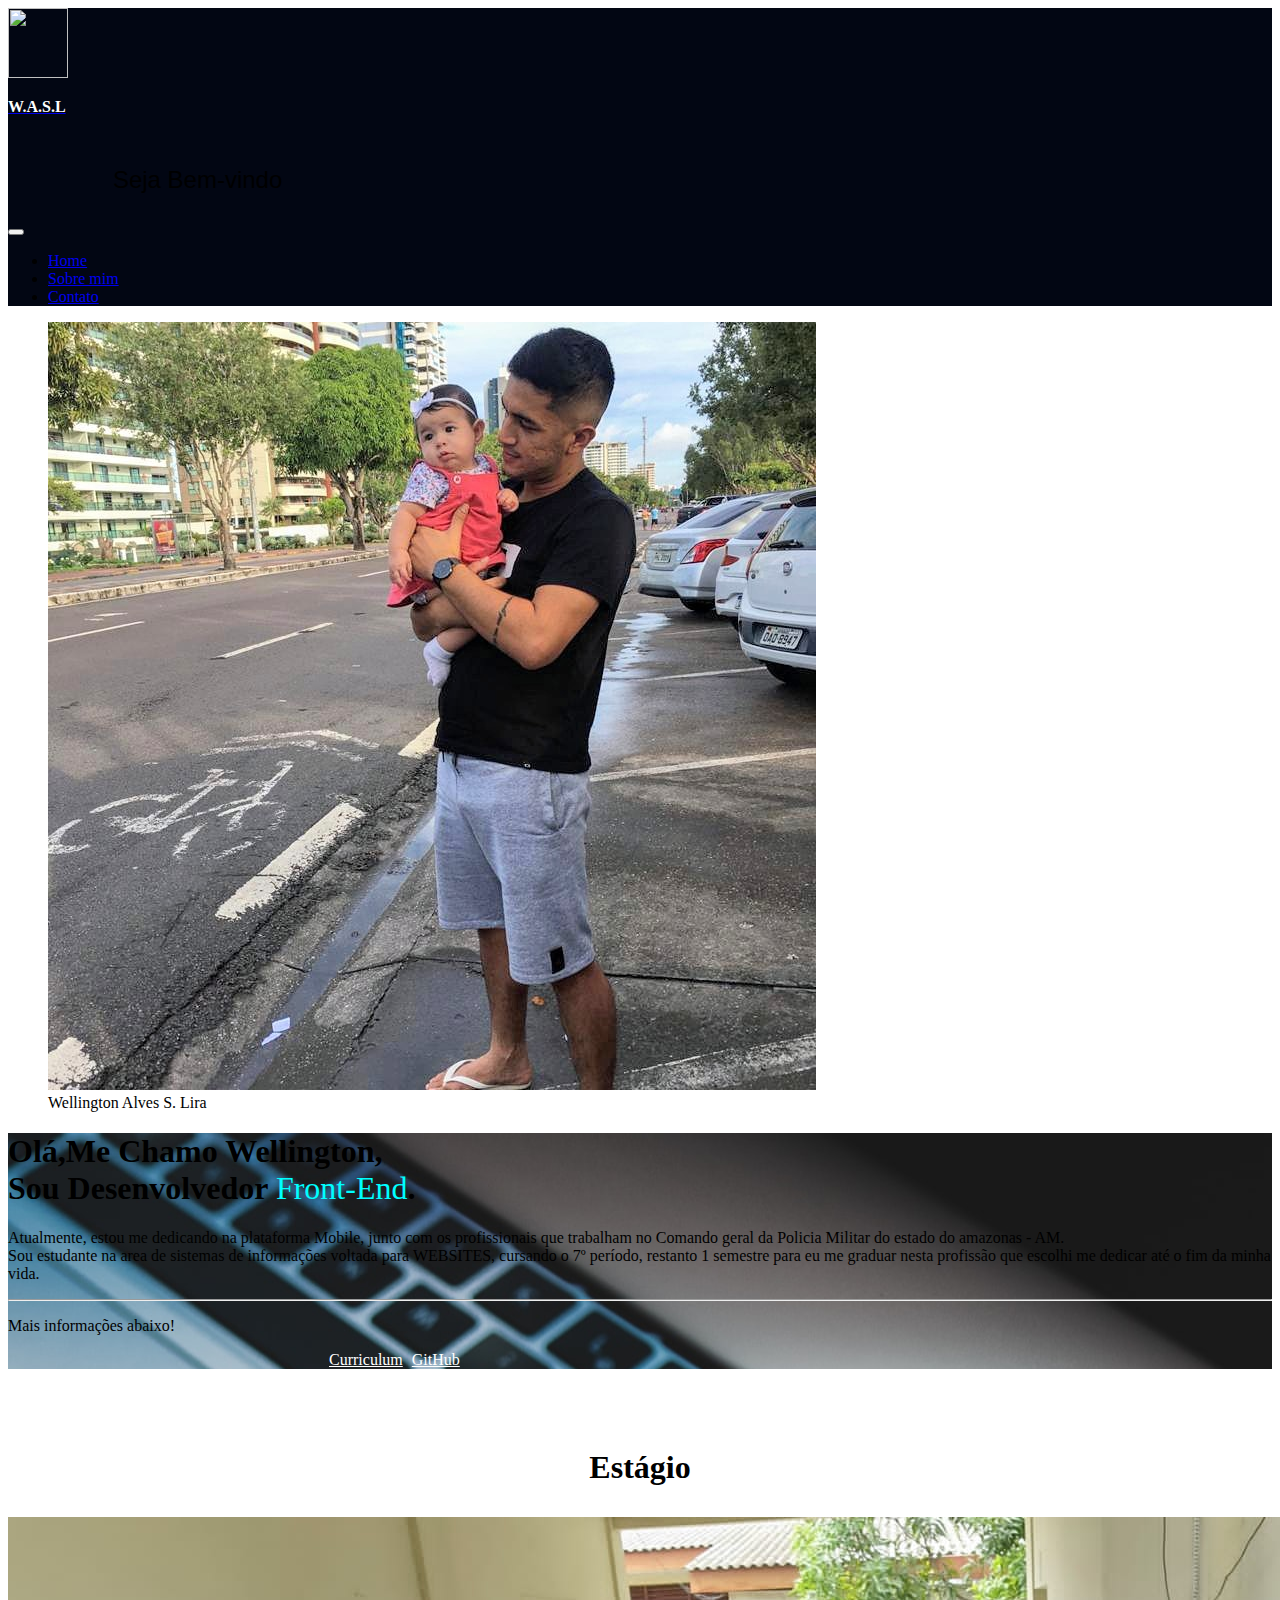
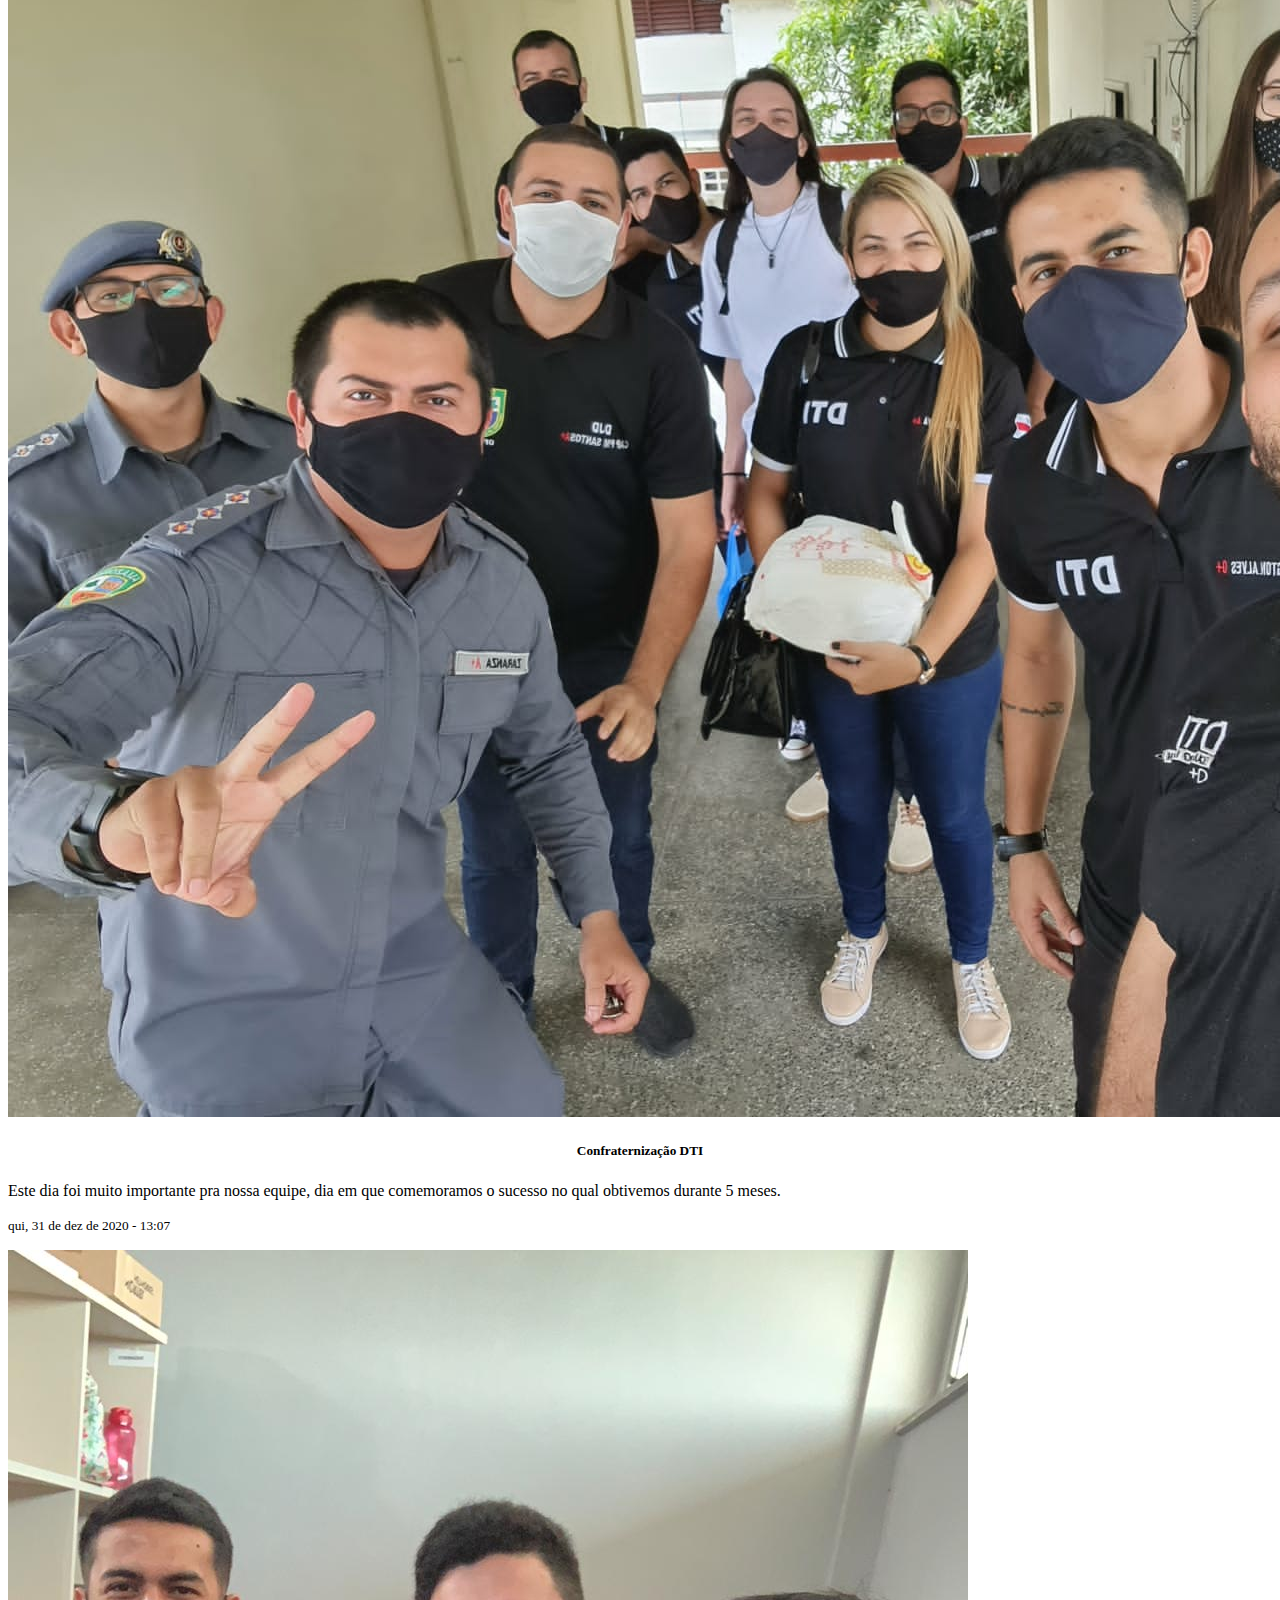
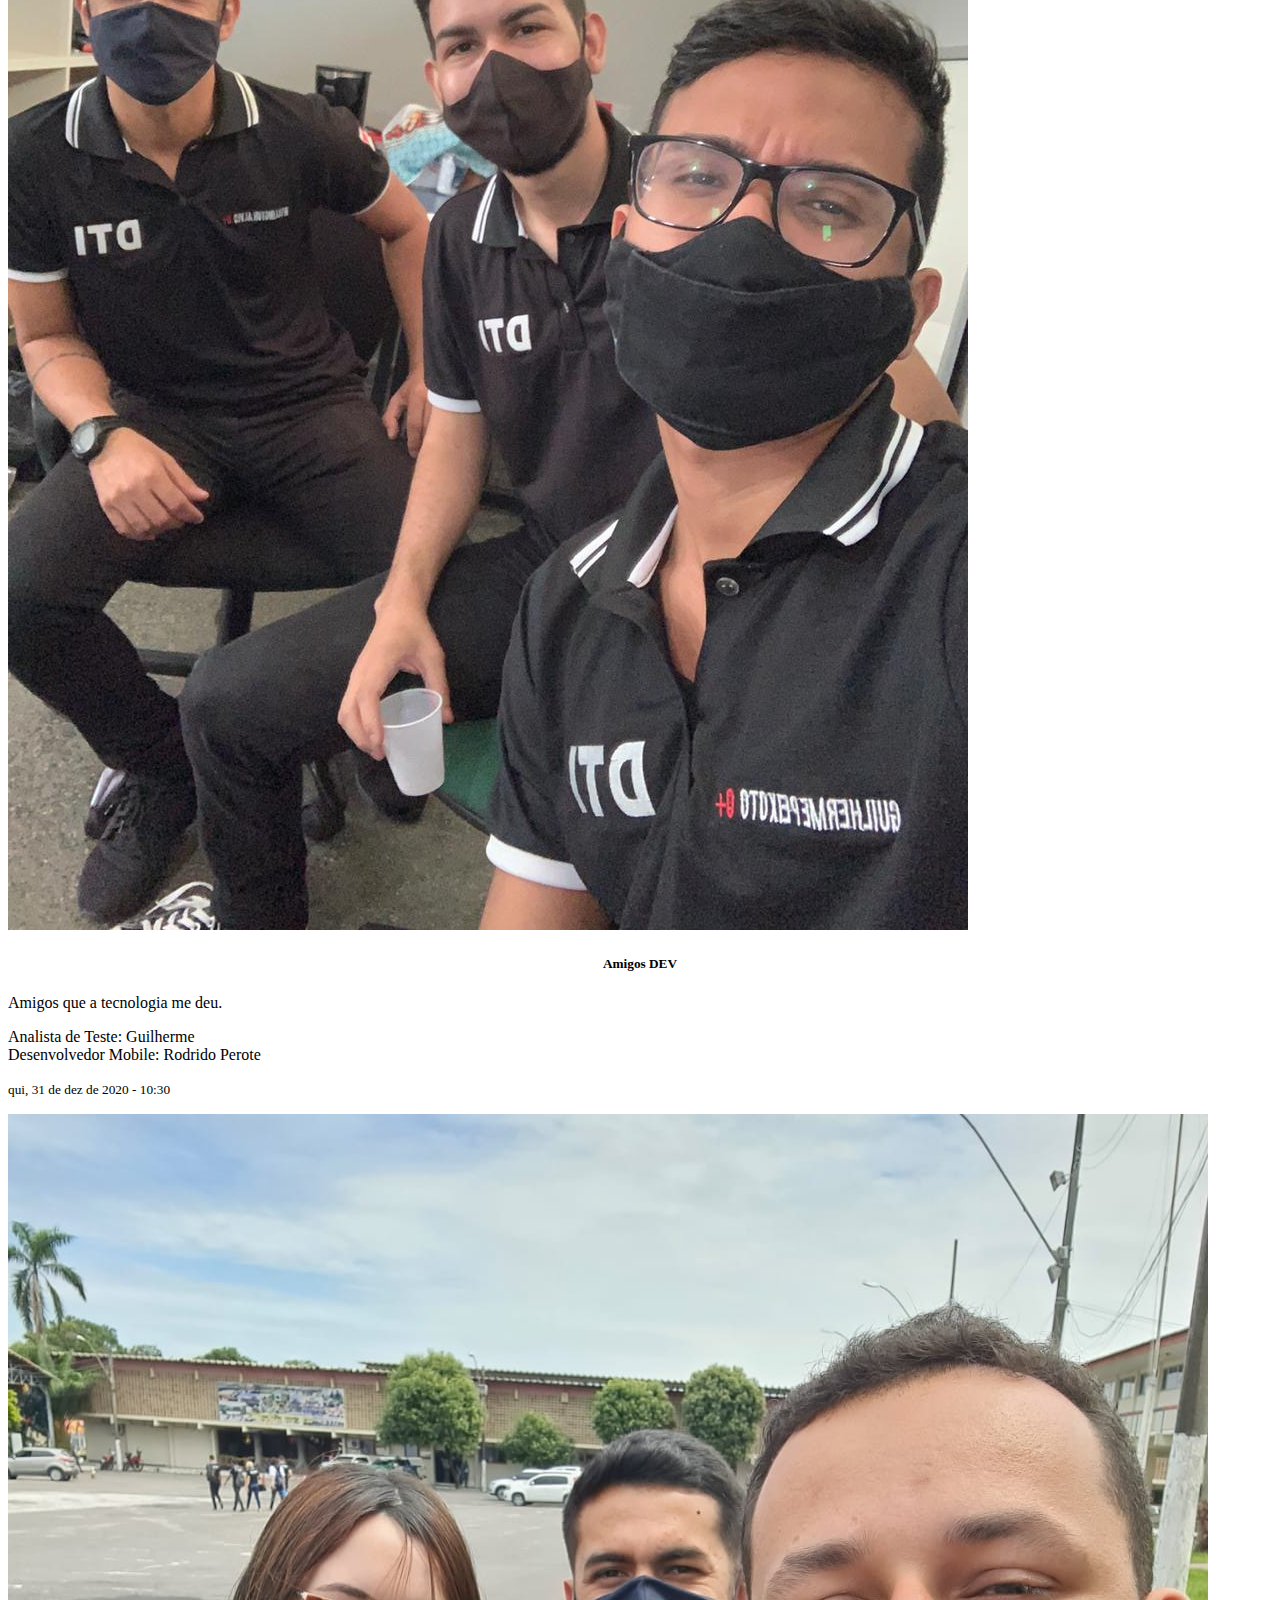
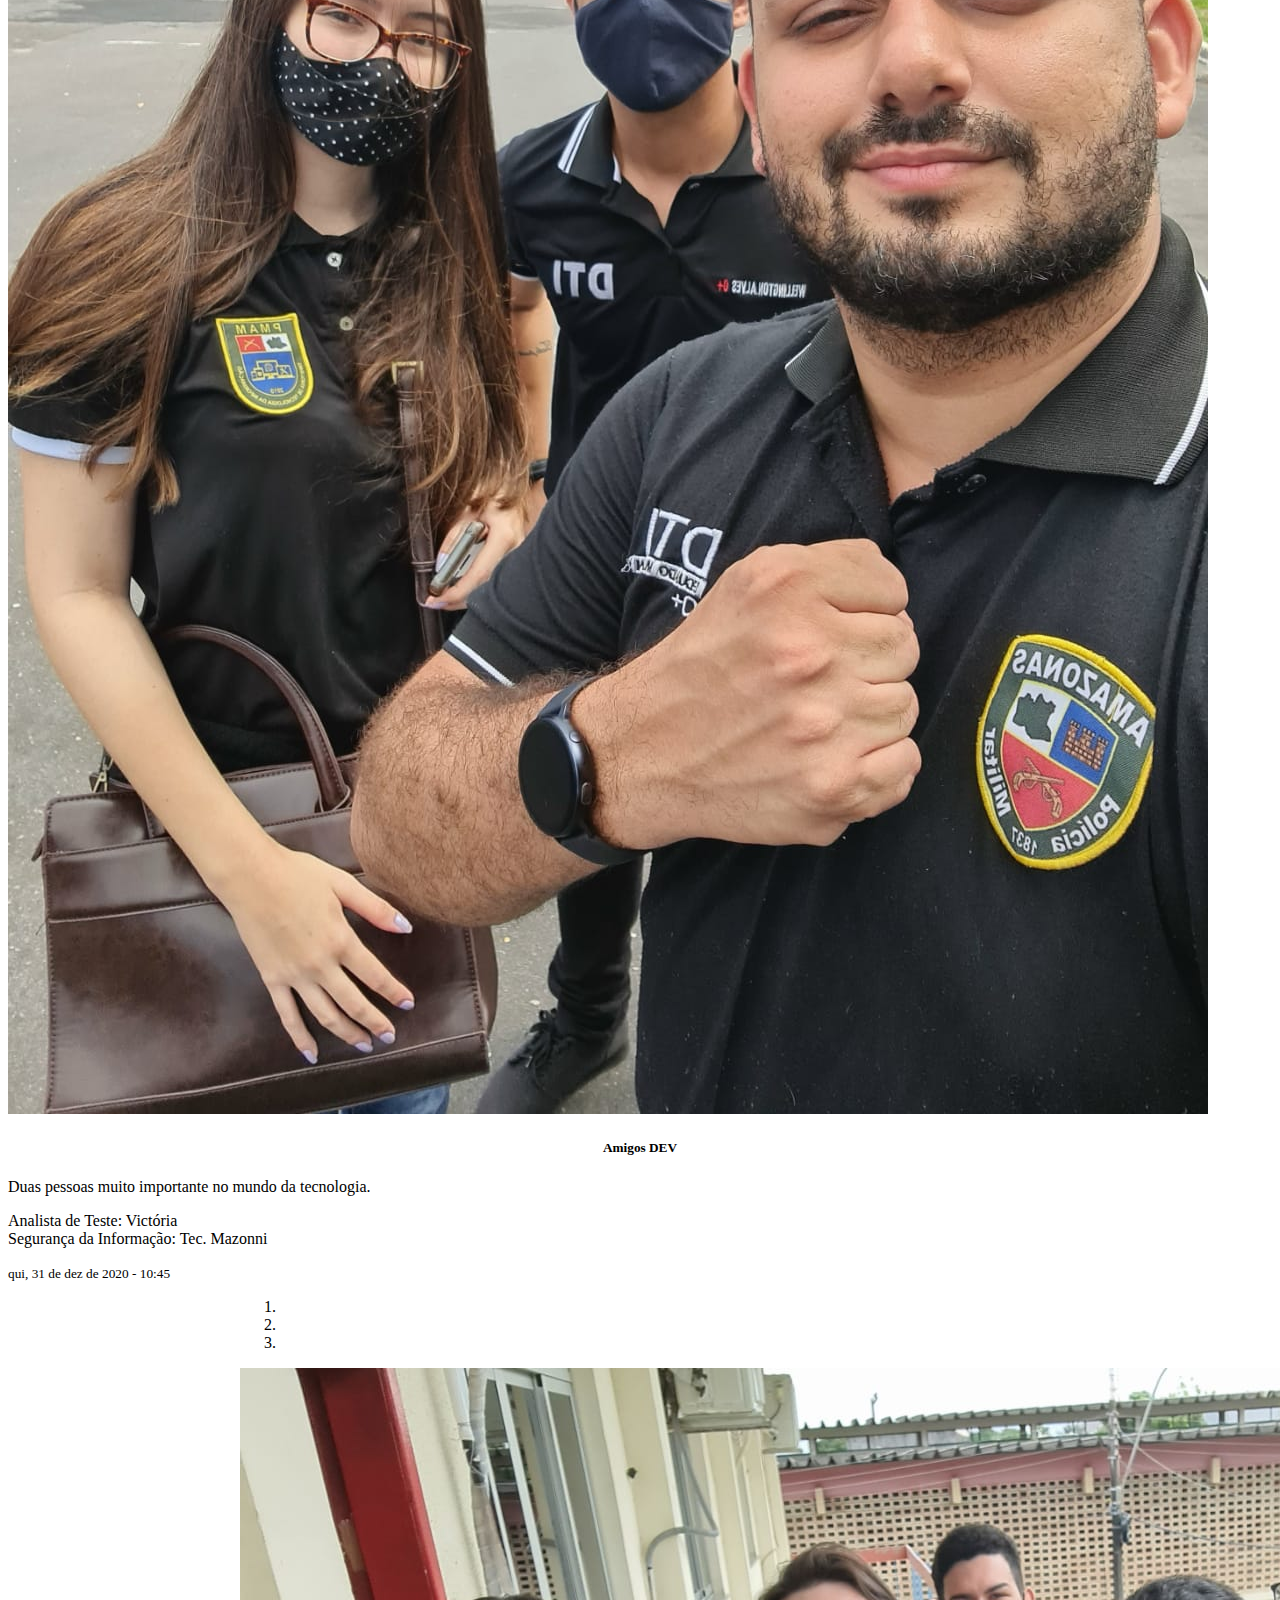
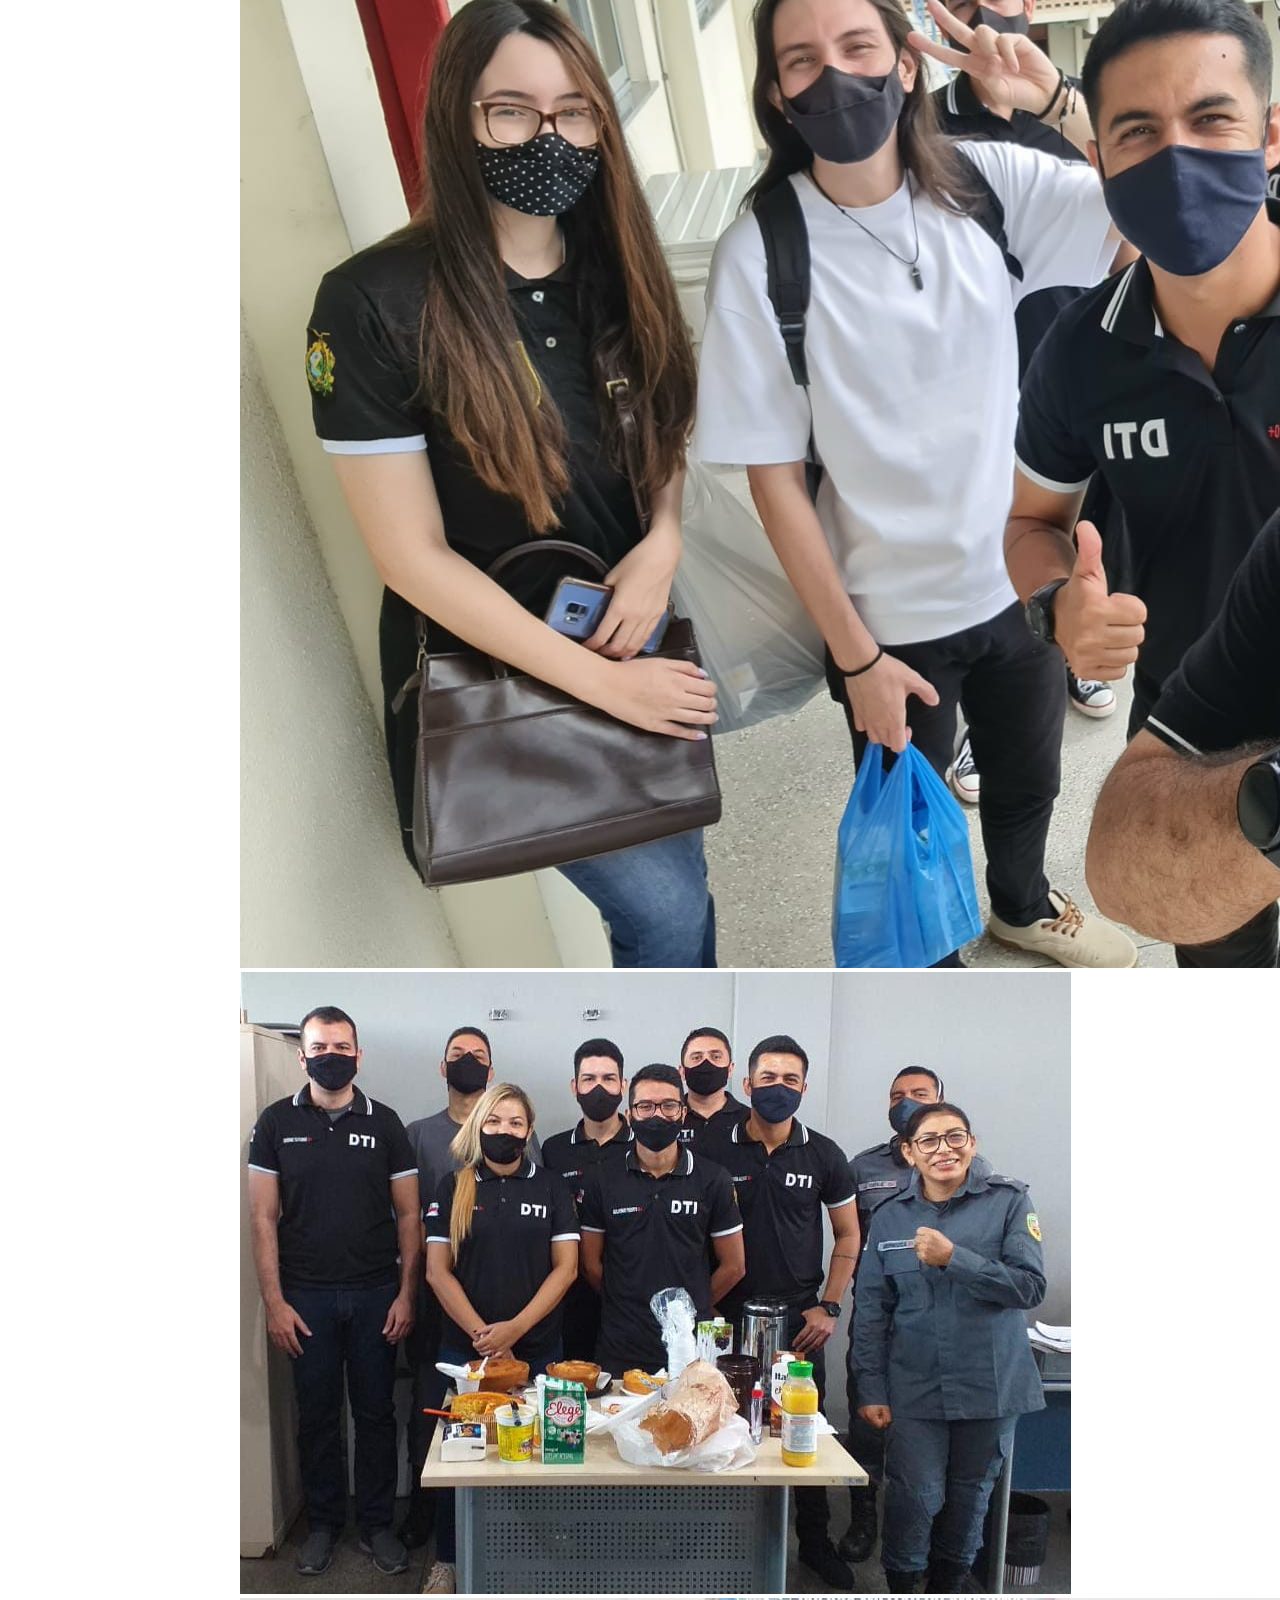
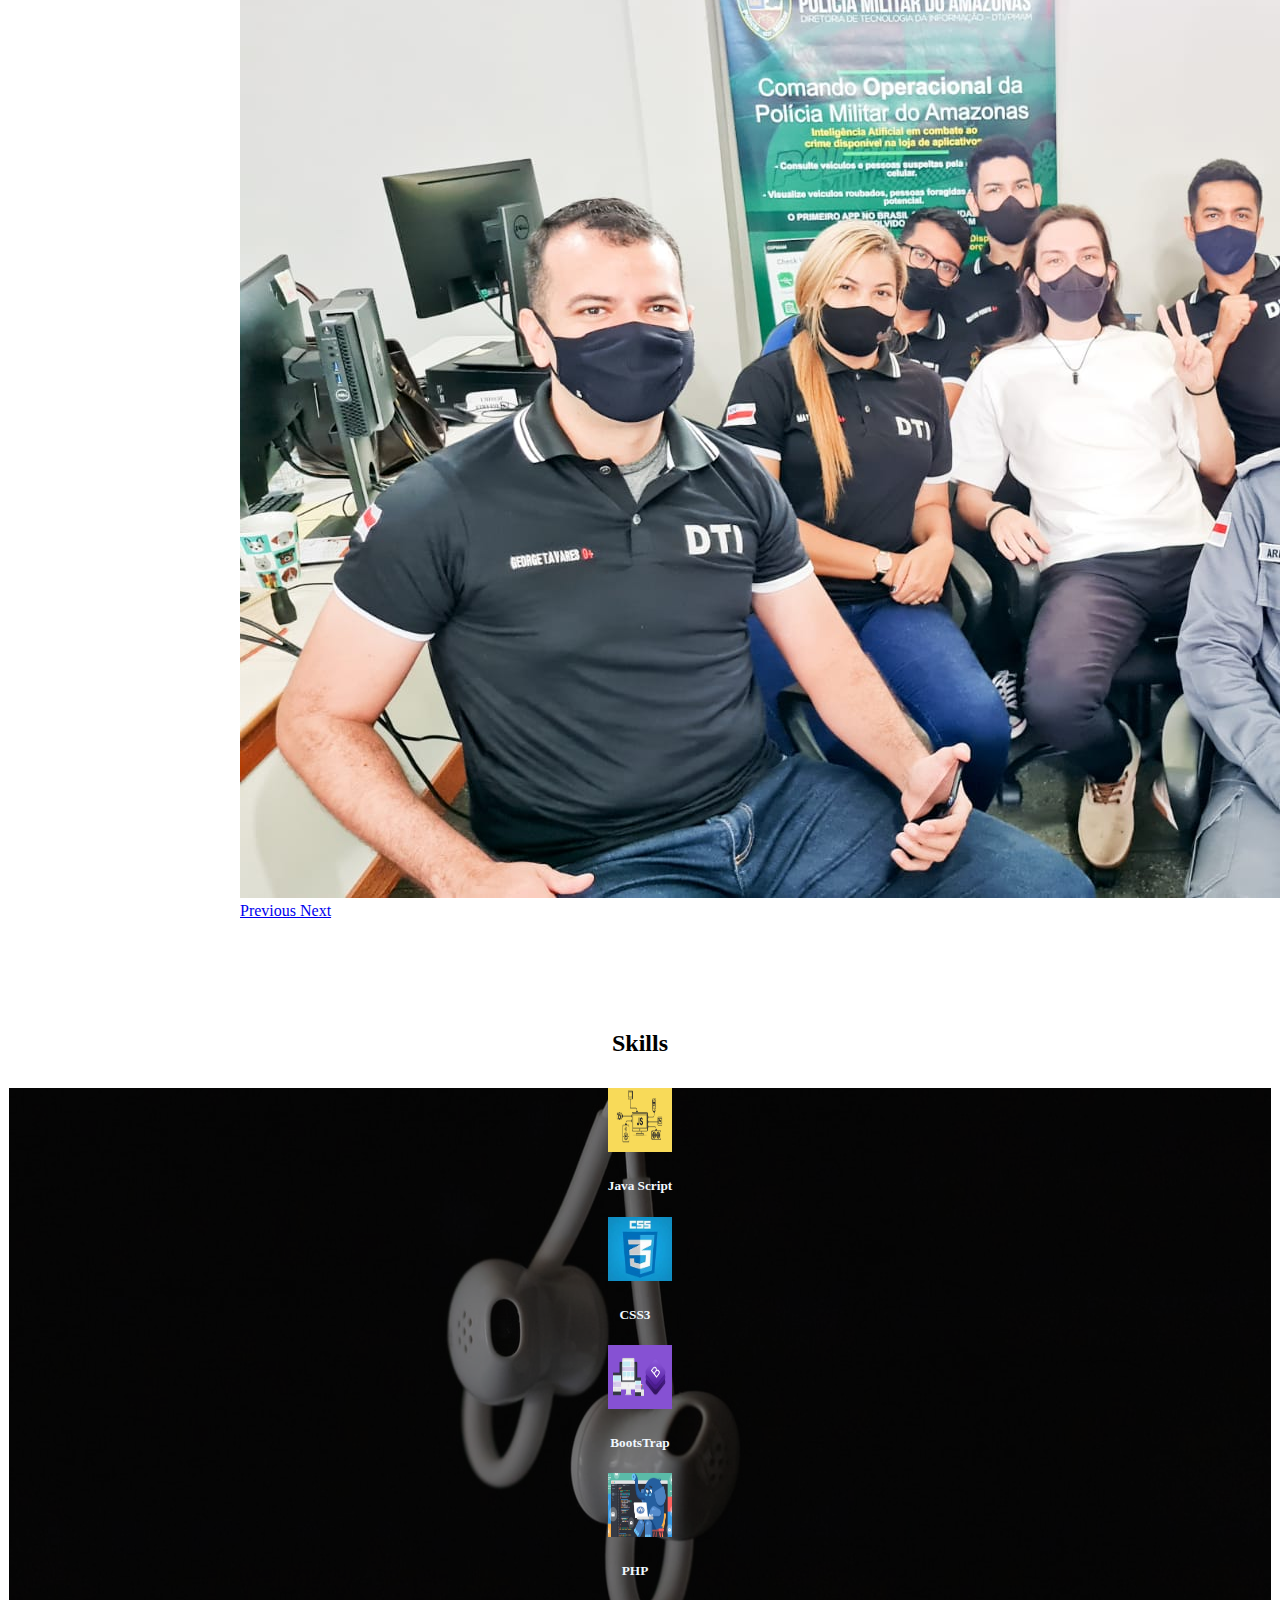
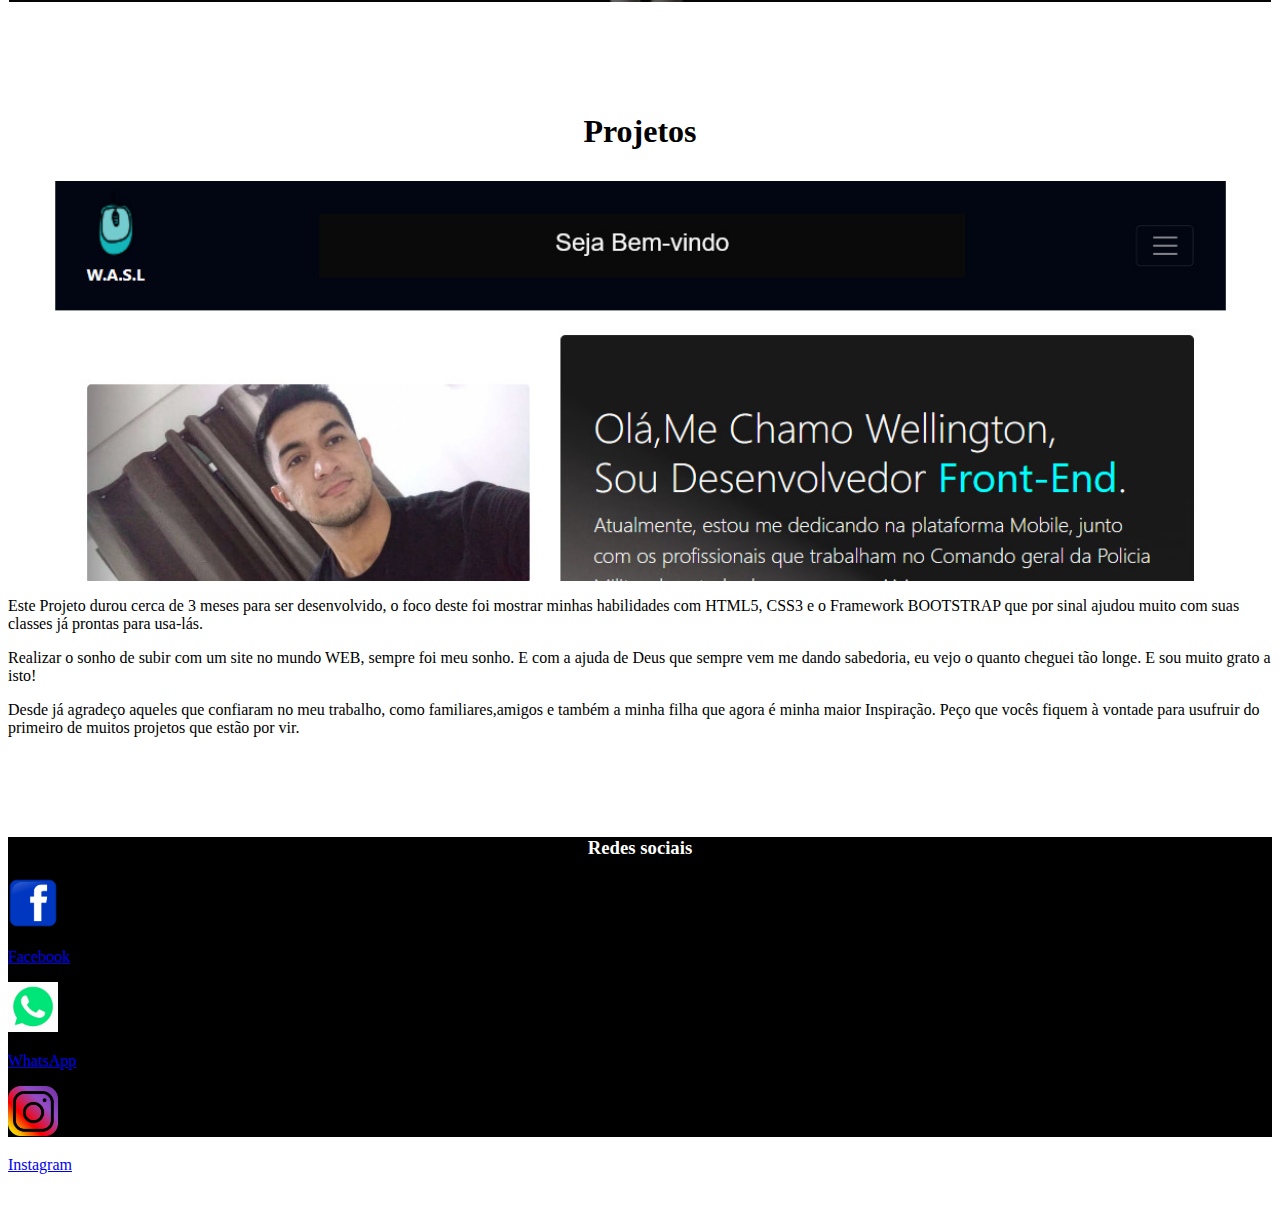
==== commit 2b35d7cf: "Conclusão da tela principal do projeto" ====
--- a/index.html
+++ b/index.html
@@ -171,11 +171,11 @@
   <h2 class="fs-1 mb-5" style="text-align: center; padding: 10px; margin-top: 100px;">Skills</h2>
 
   <section class="container p-5" style="background-image: url(img/bg-skill.jpg); background-repeat: repeat; background-position:center;">
-    <div class="container d-flex justify-content-center p-3 tm-skill"
-      style="max-width: 800px; background: rgba(8, 8, 8, 0.02); color: aliceblue; ">
+    <div class="container d-flex justify-content-center p-3"
+      style="background: rgba(8, 8, 8, 0.466); color: aliceblue; ">
       <div id="animation-skill" class="row p-2">
         <div class="col mt-3">
-          <div class="media">
+          <div>
             <img src="img/tec_1.png" class="align-self-center mr-3 rounded-circle" alt="..."
               style="width: 64px; height: 64px;">
             <div class="media-body">
@@ -185,19 +185,19 @@
         </div>
 
         <div class="col mt-3 d-flex justify-content-end">
-          <div class="media ">
+          <div>
+            <img src="img/tec_2.jpg" class="align-self-center mr-3 rounded-circle " alt="..."
+            style="width: 64px; height: 64px;">
             <div class="media-body">
               <h5 class="mt-3" style="margin-right: 10px;">CSS3</h5>
             </div>
-            <img src="img/tec_2.jpg" class="align-self-center mr-3 rounded-circle " alt="..."
-              style="width: 64px; height: 64px;">
           </div>
         </div>
 
         <div class="w-100 mt-5"></div>
 
         <div class="col mt-5">
-          <div class="media">
+          <div>
             <img src="img/tec_3.png" class="align-self-center mr-3 rounded-circle" alt="..."
               style="width: 64px; height: 64px;">
             <div class="media-body">
@@ -206,11 +206,11 @@
           </div>
         </div>
         <div class="col  mt-5 d-flex justify-content-end">
-          <div class="media">
-            <div class="media-body">
+          <div>
+            <div class="media-body">
+              <img src="img/tec_4.jpg" class="align-self-center mr-3" alt="..." style="width: 64px; height: 64px;">
               <h5 class="mt-3" style="margin-right: 10px;">PHP</h5>
             </div>
-            <img src="img/tec_4.jpg" class="align-self-center mr-3" alt="..." style="width: 64px; height: 64px;">
           </div>
         </div>
       </div>
@@ -247,35 +247,35 @@
 
   </section>
 
-  <div class="alert  mb-0" style="margin-top:100px; height: 200px;">
+  <div class="alert  mb-0" style="margin-top:100px; background-color: black; height: 300px;">
       
-    <h3 style="text-align: center; color: rgb(8, 8, 8); margin-bottom: 30px;">Redes sociais</h3>
-
-    <div class="row p-4 ">
+    <h3 style="text-align: center; color:white; margin-top: 40px;">Redes sociais</h3>
+
+    <div class="row p-4 mt-5">
 
       <div class="col-4 d-flex justify-content-center ">
         <a href="https://www.facebook.com/wellingtton.lira/">
         <img src="img/footer-face.png" style="width: 50px;" alt="Facebook">
-        <p class="d-inline ml-2 mt-2 text-dark font-weight-bold">Facebook</p>
+        <p class="d-inline ml-2 mt-2 text-white">Facebook</p>
         </a>
       </div>
 
       <div  class="col-4 d-flex justify-content-center">
         <a href="https://wa.me/qr/4CHK4JIXWPYYP1">
         <img src="img/footer-what.jpeg" style="width: 50px;" alt="WhatsApp">
-        <p class=" text-rodape d-inline ml-2 mt-2  text-dark font-weight-bold">WhatsApp</p>
+        <p class=" text-rodape d-inline ml-2 mt-2 text-white">WhatsApp</p>
         </a>
       </div>
 
       <div  class="col-4 d-flex justify-content-center    ">
         <a href="https://www.instagram.com/wellingtonnalves/">
         <img src="img/footer-insta.png" style="width: 50px;" alt="Instagram">
-        <p class="d-inline ml-2 text-dark font-weight-bold">Instagram</p>
+        <p class="d-inline ml-2 text-white">Instagram</p>
         </a>
       </div>
 
     </div>
-
+          <p style="text-align: center; margin-top: 20px; color: white; " class="text-rodape">© Desenvolvido por: WellingtonAlvesLira.</p>
   </div>
 
 </body>
--- a/css/style.css
+++ b/css/style.css
@@ -21,12 +21,14 @@
 /*Animações das minhas Skill(my-projetos)*/
   #animation-skill{
     position: relative;
-    animation: my-skill 4s infinite;
+    animation: animation-skill 4s infinite;
+    border: 1px solid white;
+    text-align: center;
   }
-  @keyframes my-skill {
+  @keyframes animation-skill {
     0%   {left:0px; top:0px;}
-    25%  {left:100px; top:0px;}
-    50%  {left:100px; top:0px;}
+    25%  {left:20px; top:0px;}
+    50%  {left:20px; top:0px;}
     75%  {left:0px; top:0px;}
 
   }
@@ -58,6 +60,11 @@
       width: 50px;
       height: 50px;
     } 
+     
+    .text-rodape{
+      font-size: 10px;
+      padding-bottom: 5px;
+    }
 
     .text-logo{
       color: white;
@@ -94,40 +101,17 @@
       color: white;
      }
 
-     .text-rodape{
-       color: brown;
-     }
-
-    .titulo-nav-mobile{
-      font-family: 'Roboto', sans-serif;   
-      text-align: center; 
-      animation: bg_titulo-nav 4s infinite; 
+     #animation-skill{
+      position: relative;
+      animation: animation-skill 2s infinite;
     }
-    @keyframes bg_titulo-nav {
-         
-        from{
-          background-color: white;
-          color: black;
-        }
-        to{
-          background-color: black;
-          color: white;
-        }
-      }
-
-      #animation-skill{
-        position: relative;
-        animation: my-skill 2s infinite;
-        border: 1px solid rgba(255, 255, 255, 0.555);
-        width: 30%;
-      }
-      @keyframes my-skill {
-        0%   {left:0px; top:0px;}
-        25%  {left:8px; top:0px;}
-        50%  {left:8px; top:0px;}
-        75%  {left:0px; top:0px;}
-    
-      }
+    @keyframes animation-skill {
+      0%   {left:0px; top:0px;}
+      25%  {left:5px; top:0px;}
+      50%  {left:5px; top:0px;}
+      75%  {left:0px; top:0px;}
+  
+    }
 
       #overflow-my-projetos {
         color: white;
@@ -144,15 +128,10 @@
     width: 50%;
     height: 50%;
     display: inline;
-  
-  }
+ }
 
   h5{
     text-align: center;
-  }
-
-  .quem-sou-eu{
-    width: 50%;
   }
 
   .text-logo{
@@ -167,25 +146,5 @@
    color: white;
   }
 
-  .titulo-nav{
-    width: 30%;
-    font-size: 1.5em;
-    font-family: 'Roboto', sans-serif;   
-    text-align: center; 
-    padding-top: 10px;
-    animation: bg_titulo-nav 4s infinite; 
-  }
-  @keyframes bg_titulo-nav {
-       
-      from{
-        background-color: white;
-        color: black;
-      }
-      to{
-        background-color: black;
-        color: white;
-      }
-    }
-
 }
 
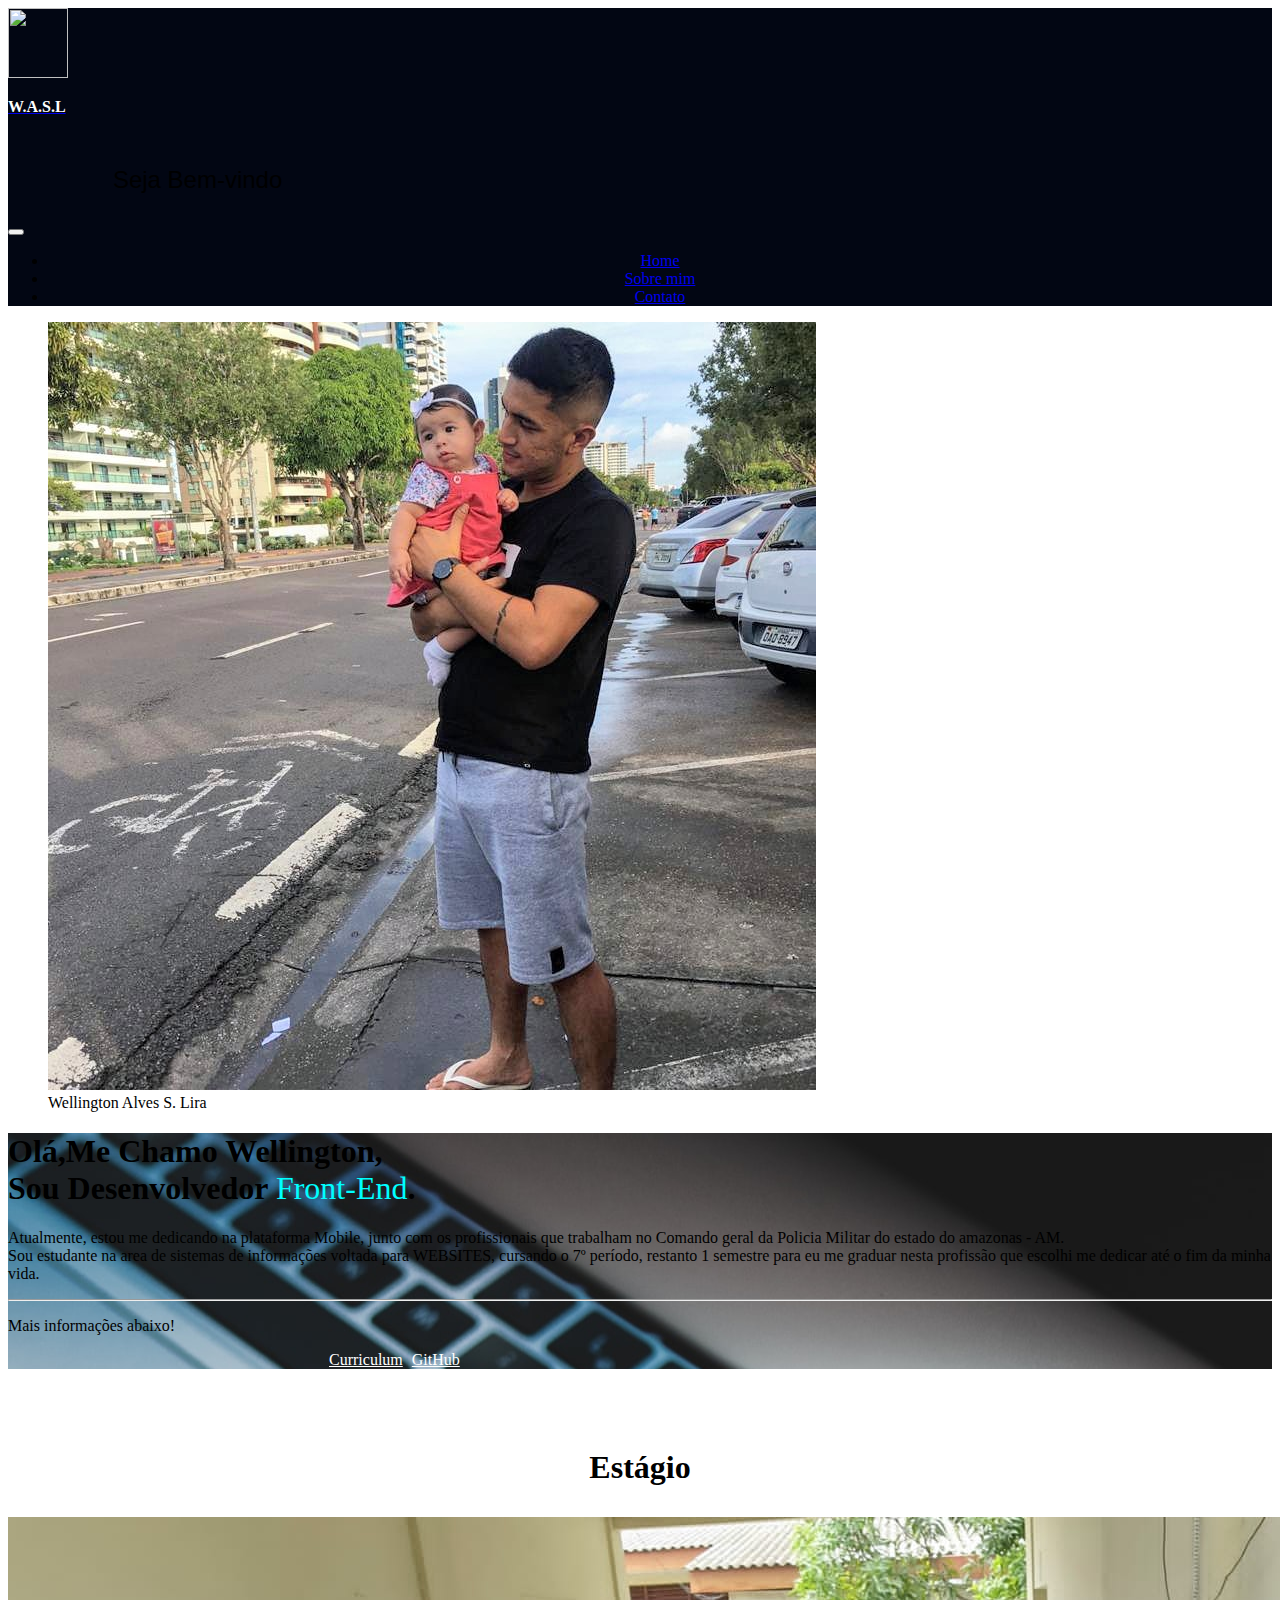
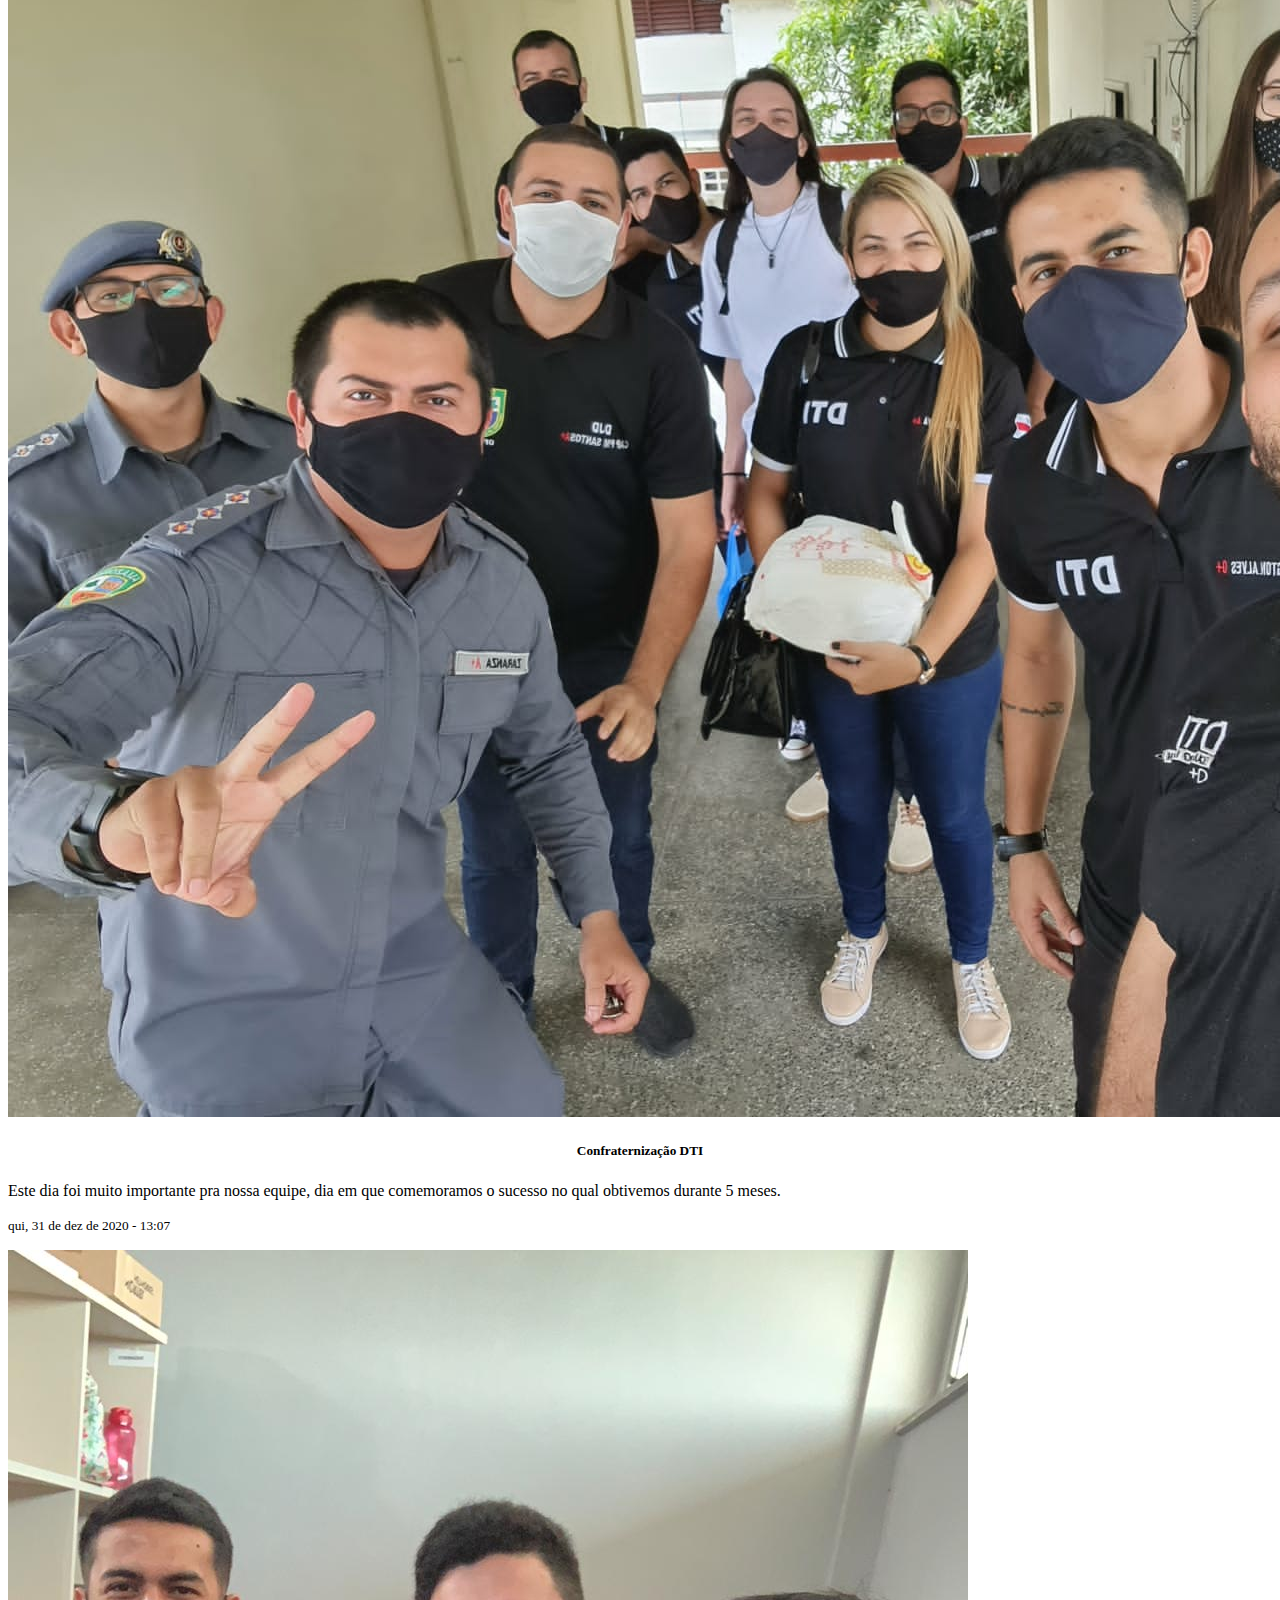
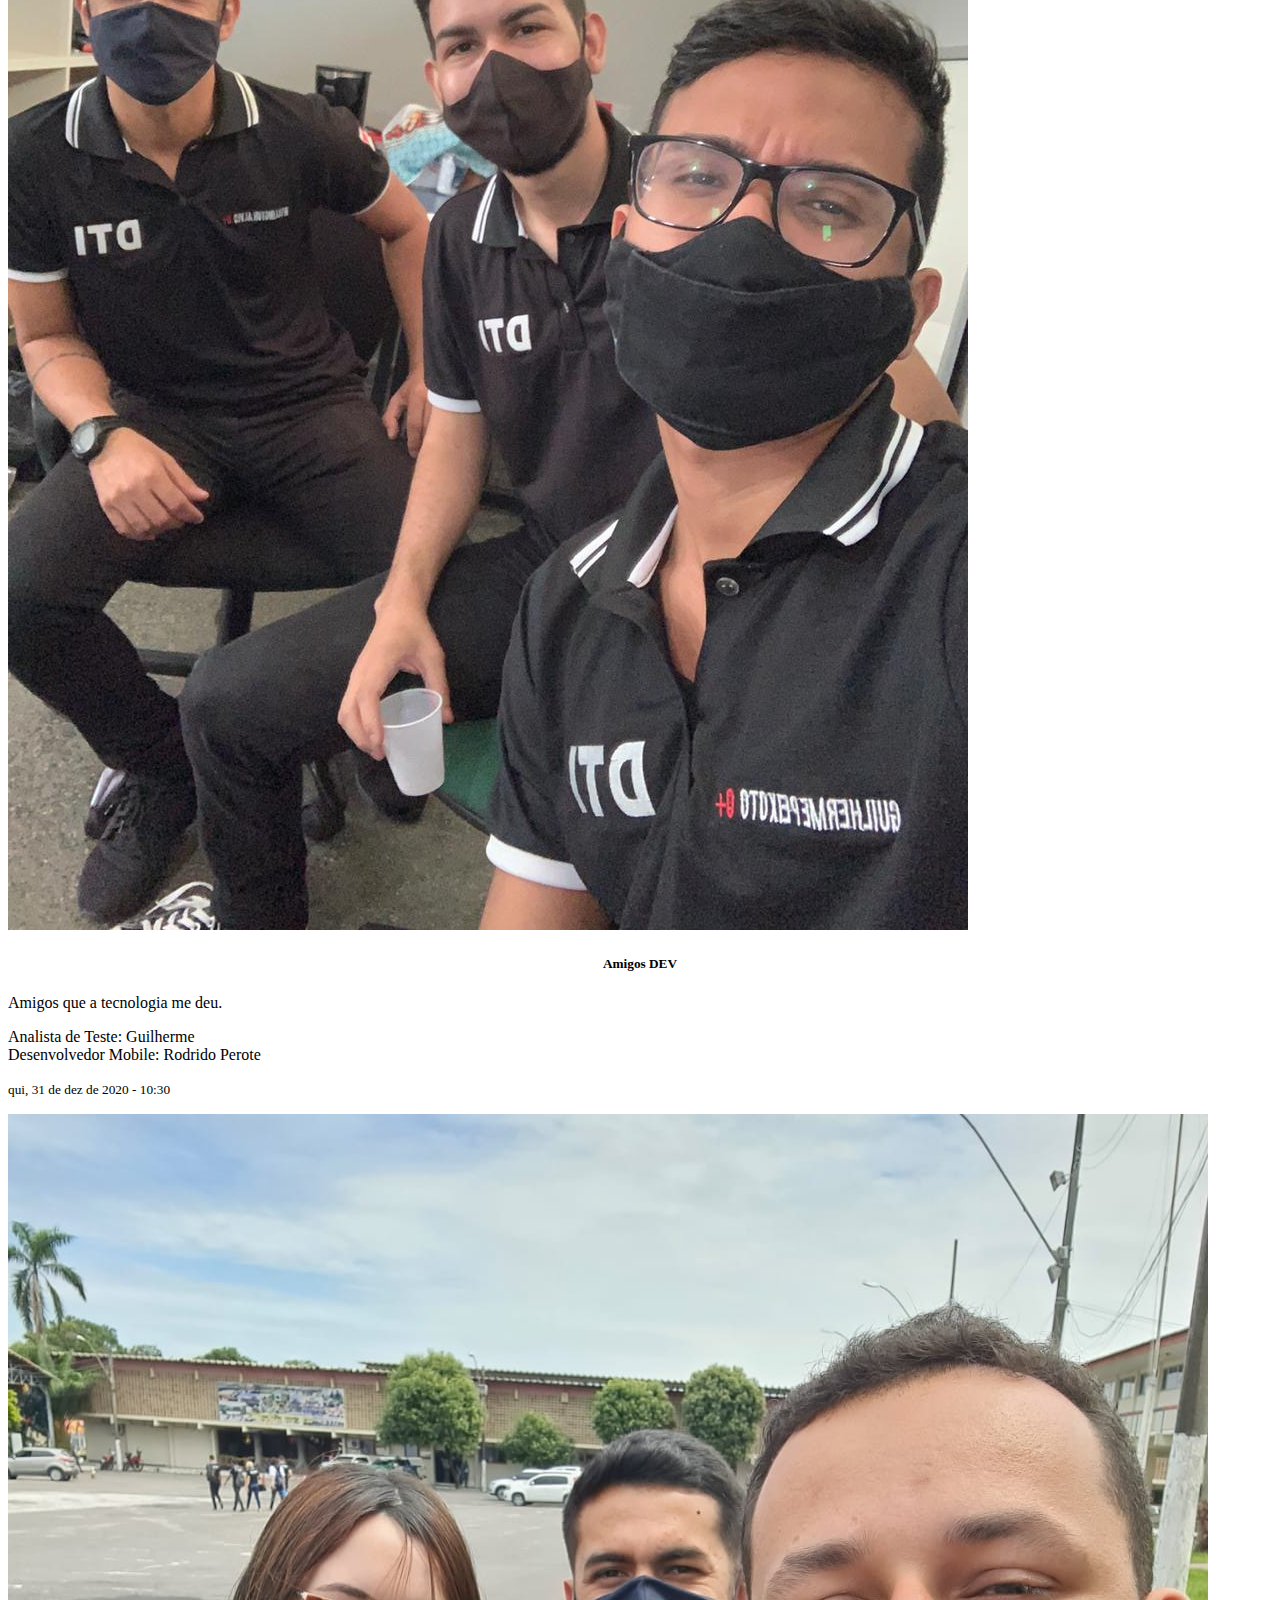
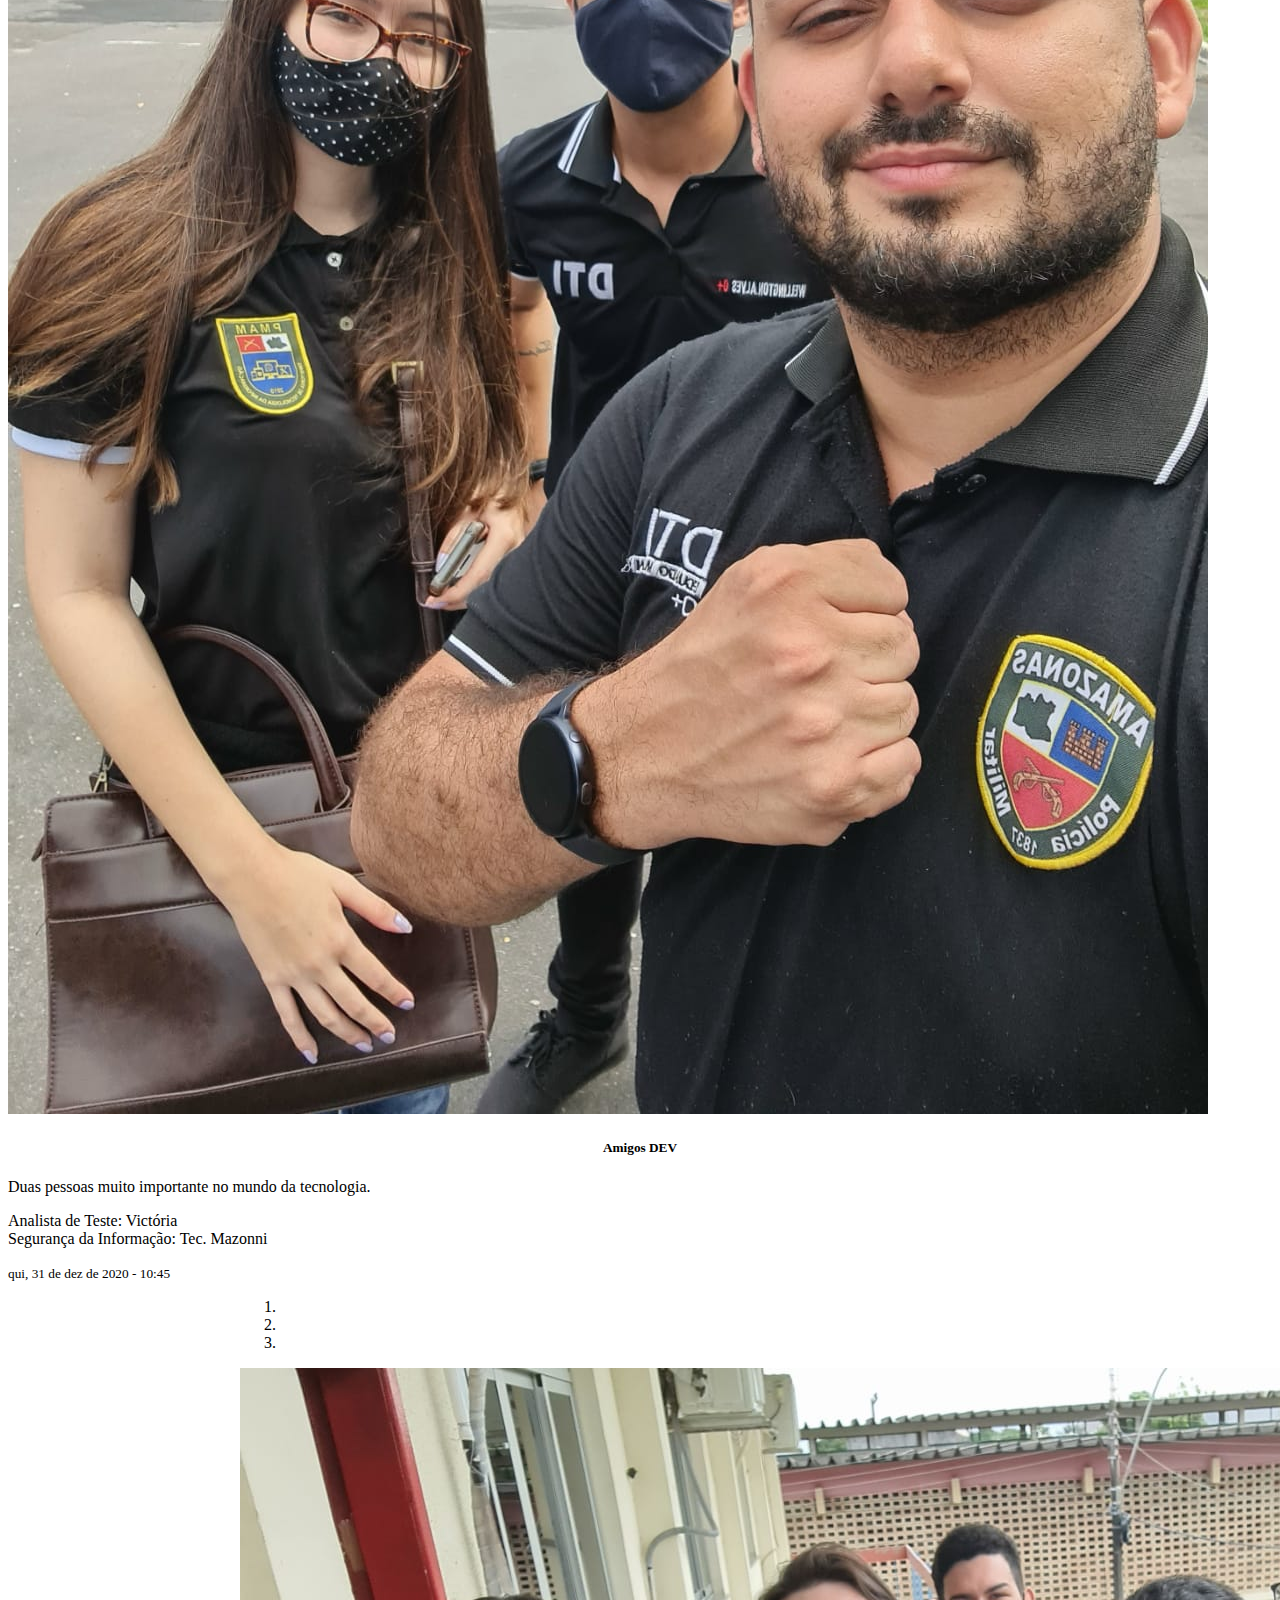
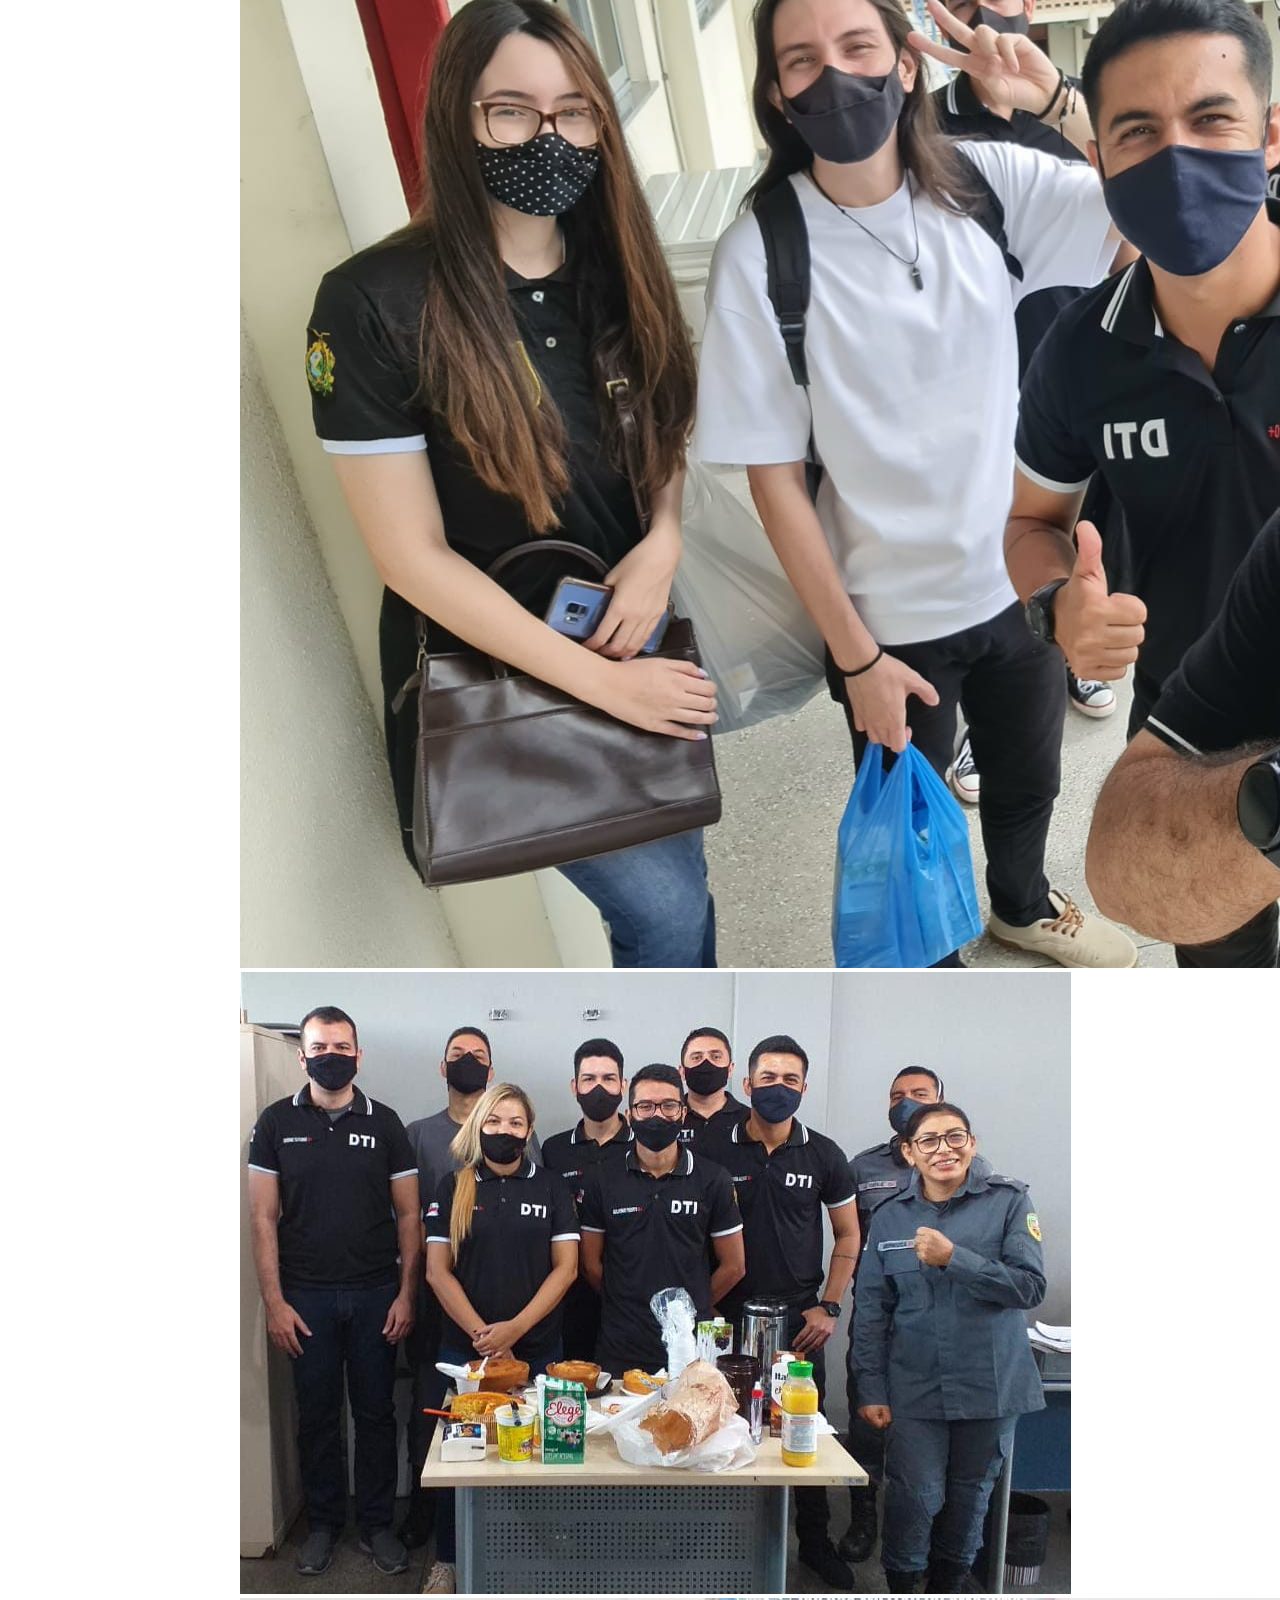
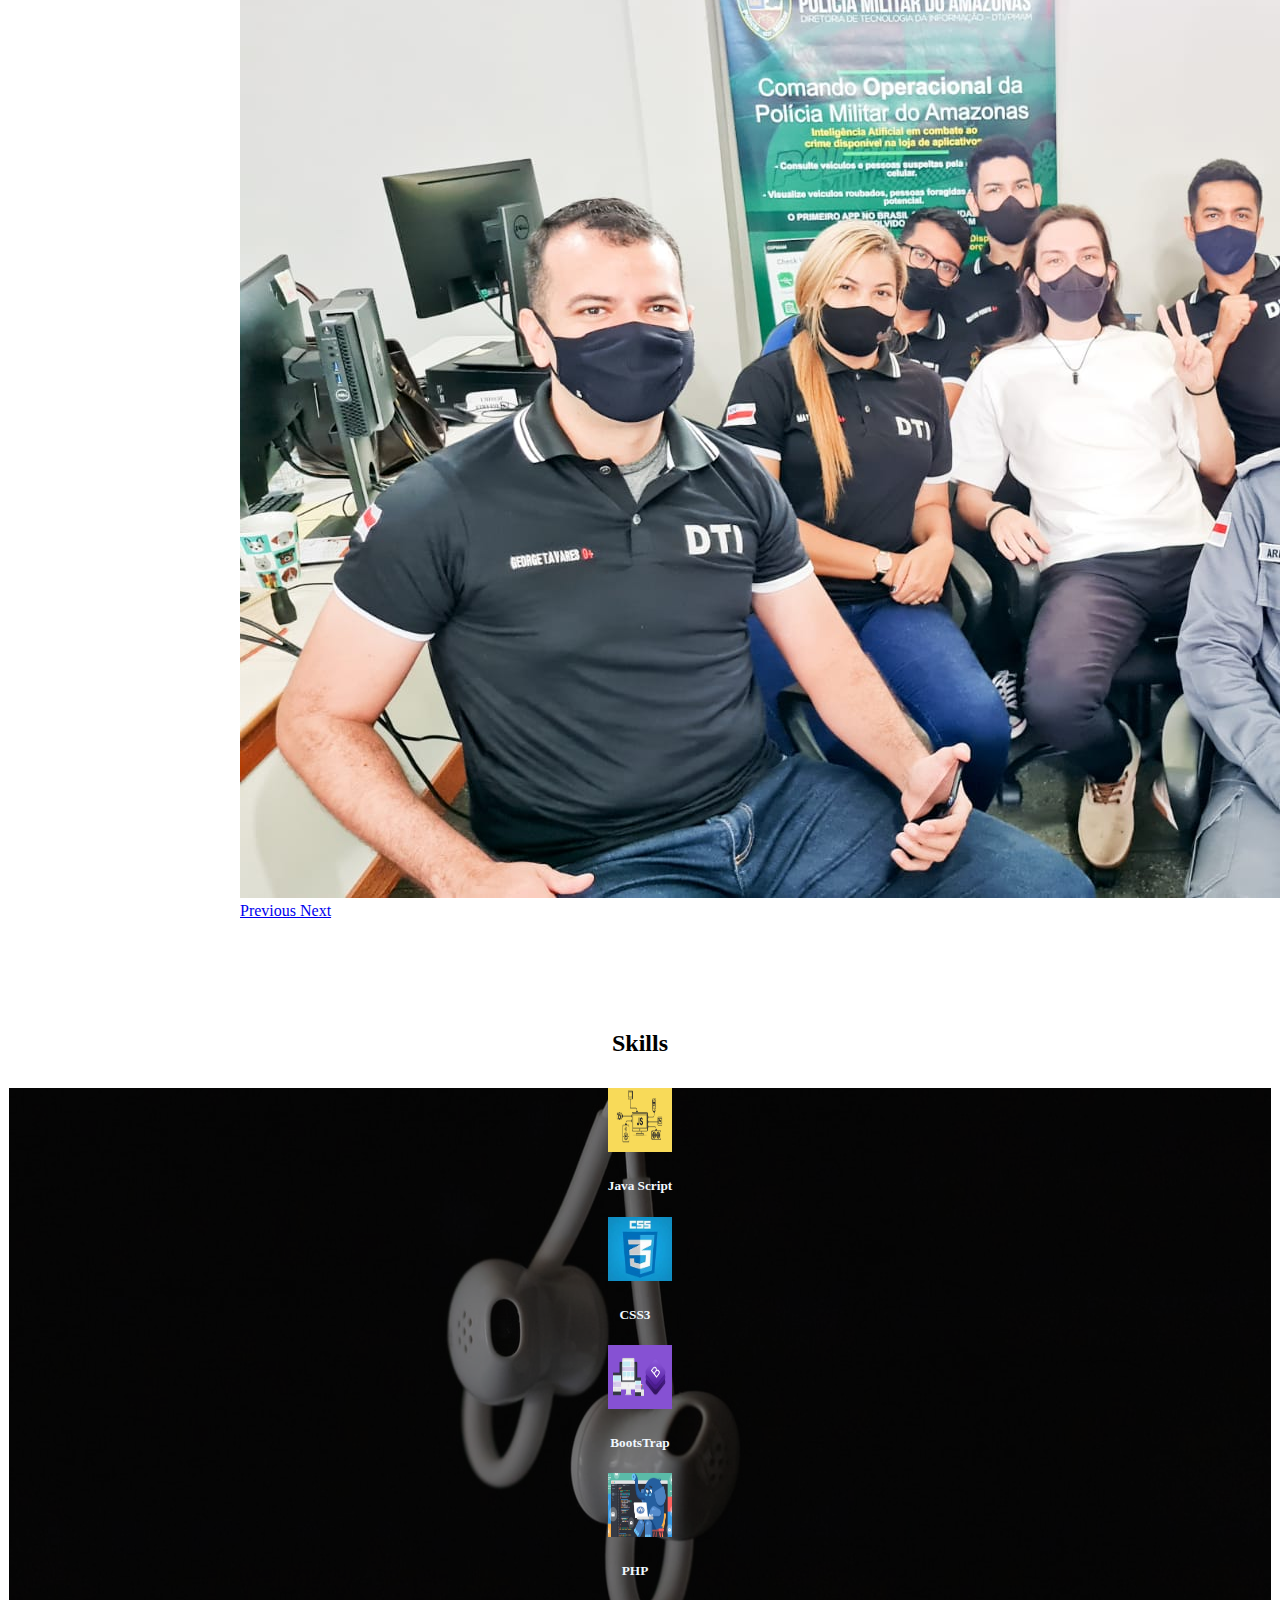
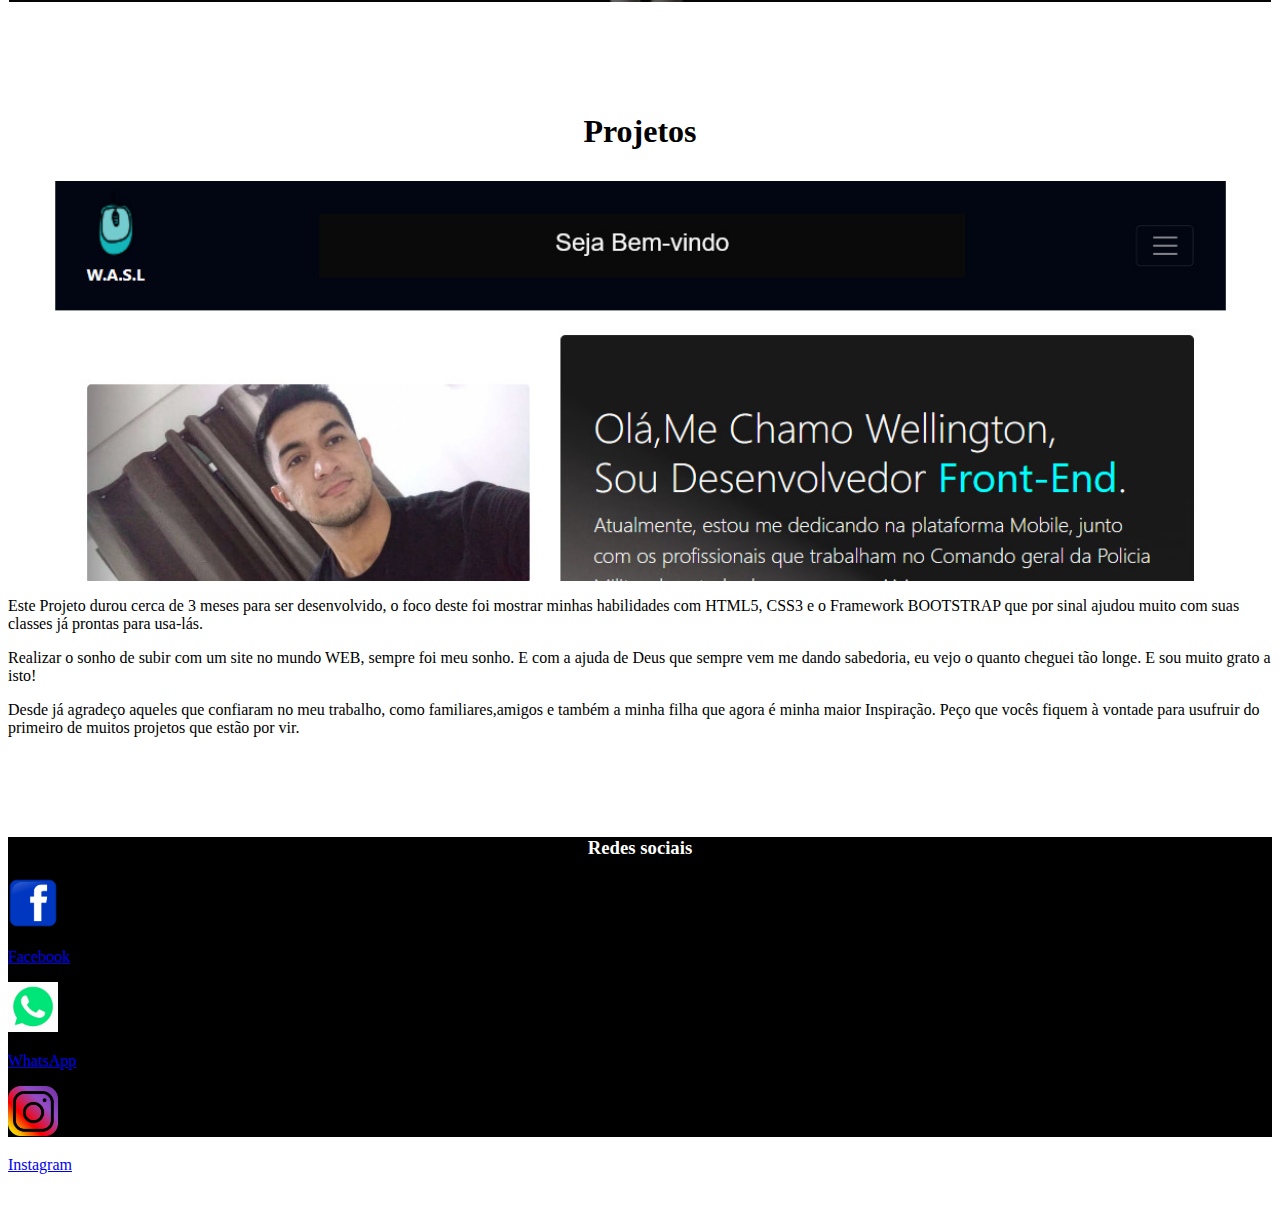
==== commit c473d50d: "Implementção da tela contato" ====
--- a/index.html
+++ b/index.html
@@ -3,9 +3,10 @@
 
 <head>
   <meta charset="UTF-8">
-  <meta name="viewport" content="width=device-width, initial-scale=1.0">
+  <meta name="viewport" content="width=device-width, initial-scale=1">
   <title>Meu Perfil</title>
   <link rel="stylesheet" href="css/style.css">
+  <link rel="icon" href="https://img.icons8.com/doodle/48/000000/generic-mouse--v1.png">
   <link href="https://cdn.jsdelivr.net/npm/bootstrap@5.0.0-beta1/dist/css/bootstrap.min.css" rel="stylesheet"
     integrity="sha384-giJF6kkoqNQ00vy+HMDP7azOuL0xtbfIcaT9wjKHr8RbDVddVHyTfAAsrekwKmP1" crossorigin="anonymous">
   <link rel="stylesheet" href="https://cdn.jsdelivr.net/npm/bootstrap@4.5.3/dist/css/bootstrap.min.css"
@@ -34,10 +35,10 @@
             <a class="nav-link active" aria-current="page" href="#">Home</a>
           </li>
           <li class="nav-item">
-            <a class="nav-link text-primary" href="#">Sobre mim</a>
+            <a class="nav-link text-info" href="#">Sobre mim</a>
           </li>
           <li class="nav-item">
-            <a class="nav-link text-primary" href="#">Contato</a>
+            <a class="nav-link text-info" href="contato.html">Contato</a>
           </li>
         </ul>
       </div>
@@ -71,8 +72,8 @@
           </p>
           <hr class="my-2">
           <p>Mais informações abaixo!</p>
-          <a class="btn btn-lg btn-primary"  href="CV-Wellington_Alves_Lira.docx" role="button">Curriculum</a>
-          <a class="btn btn-primary btn-lg" href="https://github.com/WellingtonAlvesLira" role="button">GitHub</a>
+          <a class="btns-quem-sou-eu btn btn-lg bg-info text-white"  href="CV-Wellington_Alves_Lira.docx" role="button">Curriculum</a>
+          <a class="btns-quem-sou-eu btn bg-info btn-lg text-white" href="https://github.com/WellingtonAlvesLira" role="button">GitHub</a>
         </div>
       </div>
 
@@ -263,7 +264,7 @@
       <div  class="col-4 d-flex justify-content-center">
         <a href="https://wa.me/qr/4CHK4JIXWPYYP1">
         <img src="img/footer-what.jpeg" style="width: 50px;" alt="WhatsApp">
-        <p class=" text-rodape d-inline ml-2 mt-2 text-white">WhatsApp</p>
+        <p class="d-inline ml-2 mt-2 text-white">WhatsApp</p>
         </a>
       </div>
 
@@ -275,7 +276,7 @@
       </div>
 
     </div>
-          <p style="text-align: center; margin-top: 20px; color: white; " class="text-rodape">© Desenvolvido por: WellingtonAlvesLira.</p>
+          <p style="text-align: center; margin-top: 20px; color: white; " class="text-rodape">© Desenvolvido por: WellingtonAlvesLira</p>
   </div>
 
 </body>
--- a/css/style.css
+++ b/css/style.css
@@ -44,7 +44,7 @@
   }
 
 
-  @media (max-width:414px){
+  @media (max-width:768px){
 
     .img-responsive{
       width: 50%;
@@ -54,17 +54,21 @@
       position: relative;
       bottom: 15px;
     }
+
+    .btns-quem-sou-eu{
+      position: relative;
+      left: 25%;
+    }
+
+    .topo-nave{
+      height: auto;
+    }
      
     .flutua-esq{
       float: left;
       width: 50px;
       height: 50px;
     } 
-     
-    .text-rodape{
-      font-size: 10px;
-      padding-bottom: 5px;
-    }
 
     .text-logo{
       color: white;
@@ -120,6 +124,17 @@
         overflow-x: scroll;
       }
 
+      .btn-modal, .posicao-modal{
+        margin-top: 10px;
+        position: relative;
+        left: 25%;
+      }
+
+      .btns-contato{
+        position: relative;
+        left: 25%;
+      }
+
   }
 
 
@@ -139,6 +154,11 @@
     font-weight: bold;
   }
 
+  .ul-menu{
+    text-align: center;
+  }
+
+
   .btn-lg{
    position: relative;
    left: 25%;
@@ -146,5 +166,18 @@
    color: white;
   }
 
+  .btn-modal{
+    margin-top: 10px;
+    position: relative;
+    left: 40%;
+  }
+
+  .btns-contato{
+    position: relative;
+    left: 30%;
+  }
+
 }
 
+
+
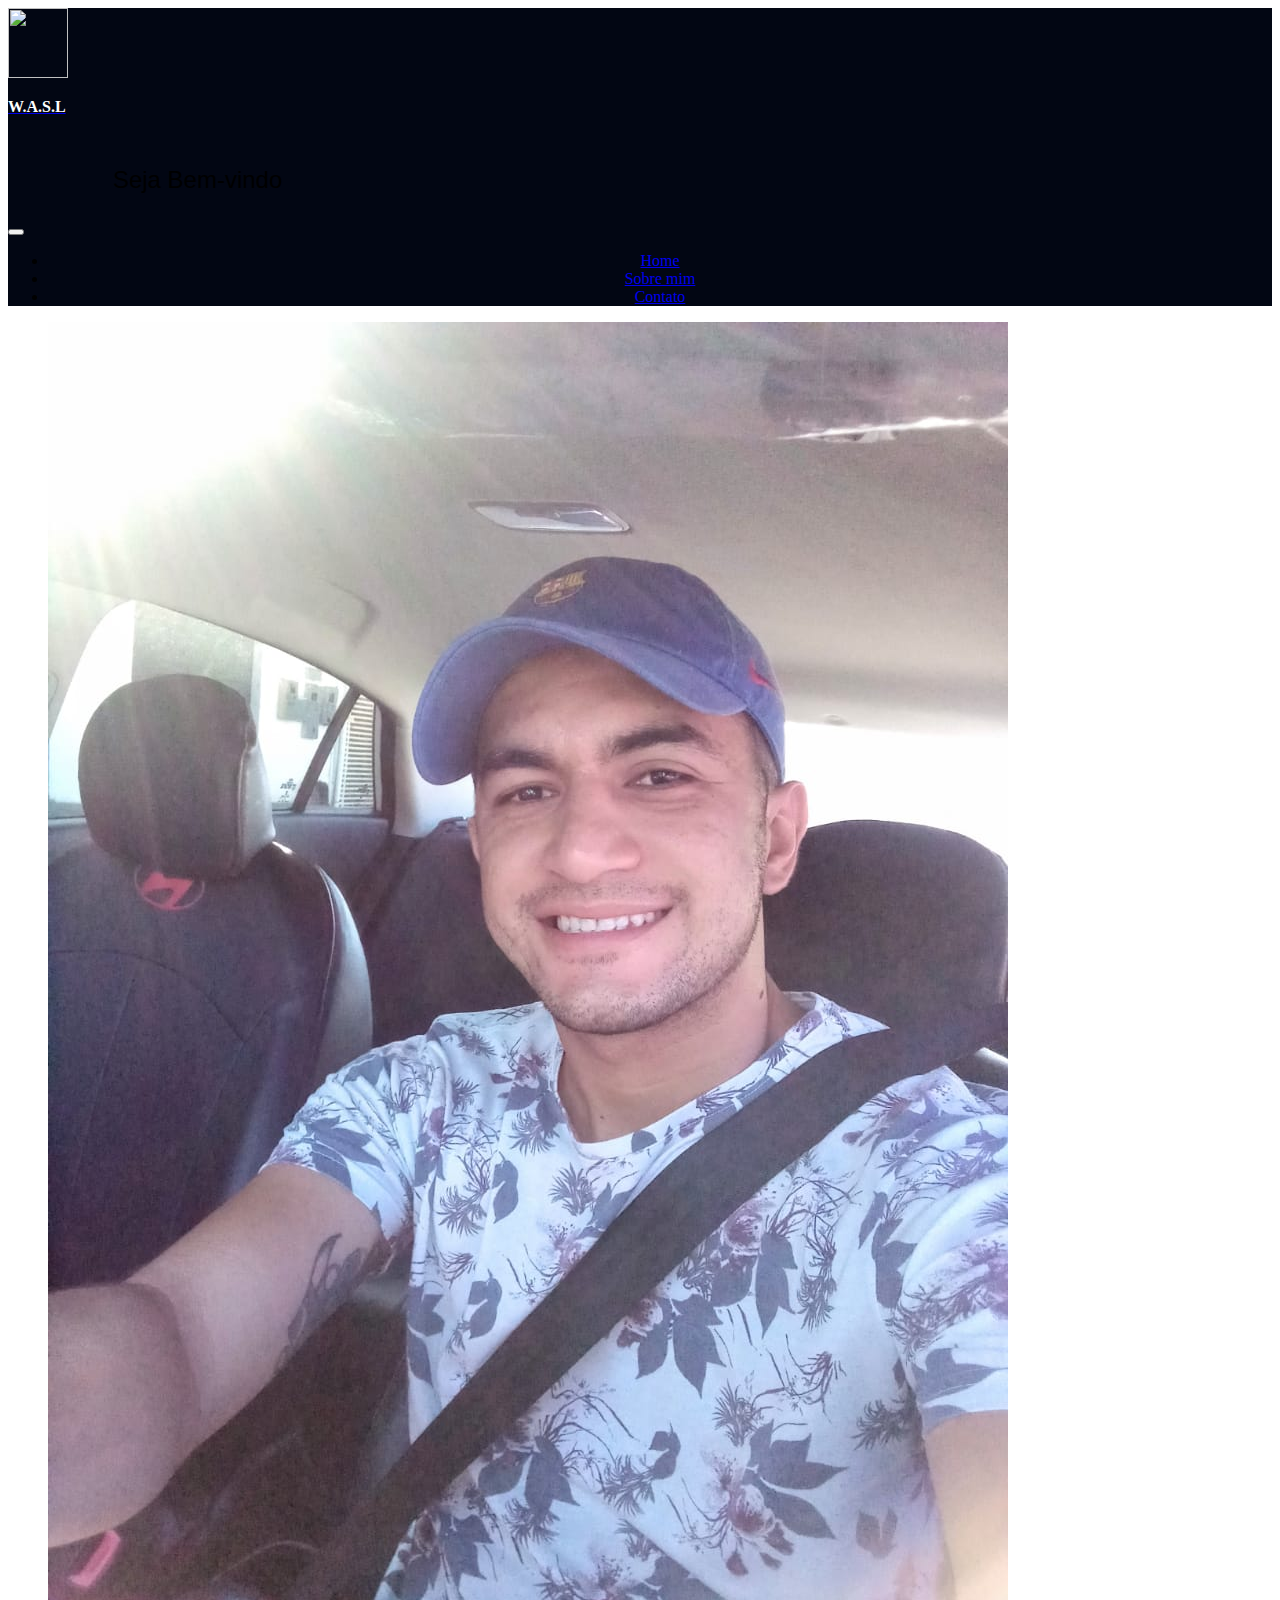
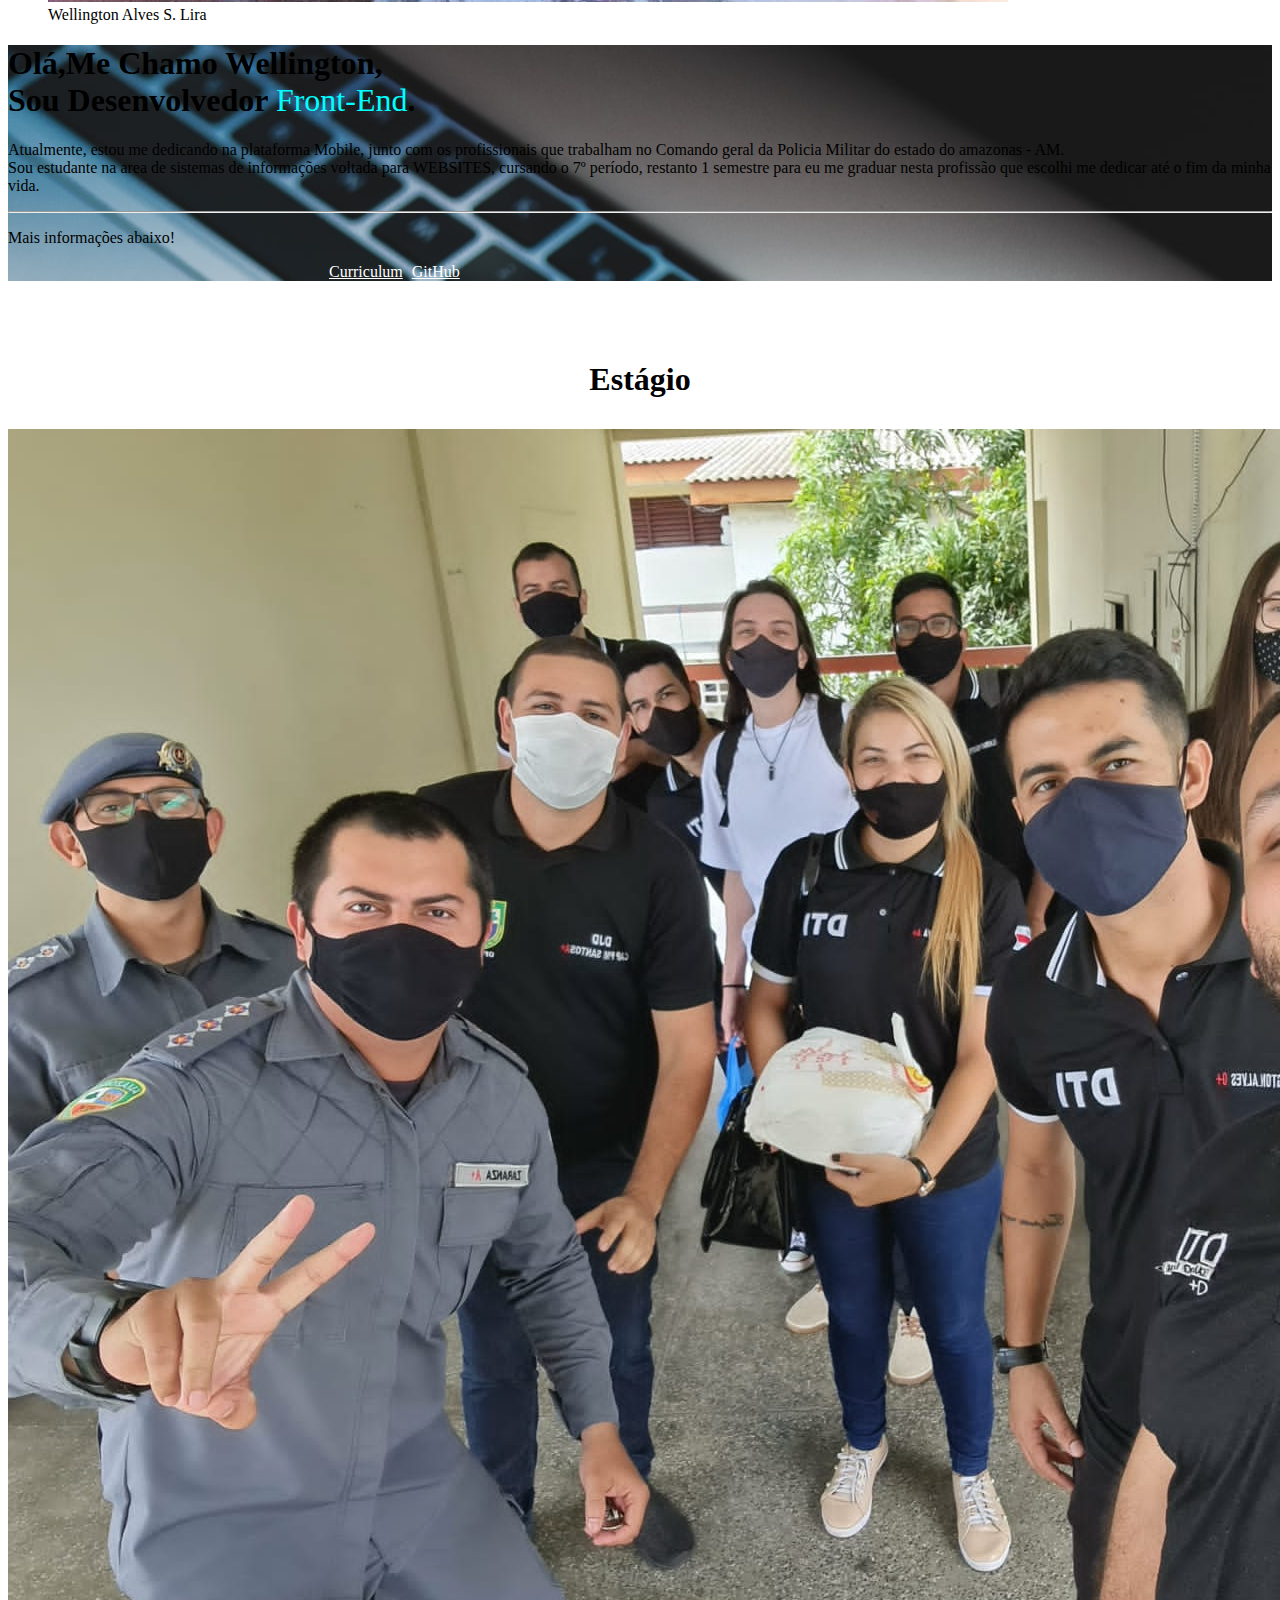
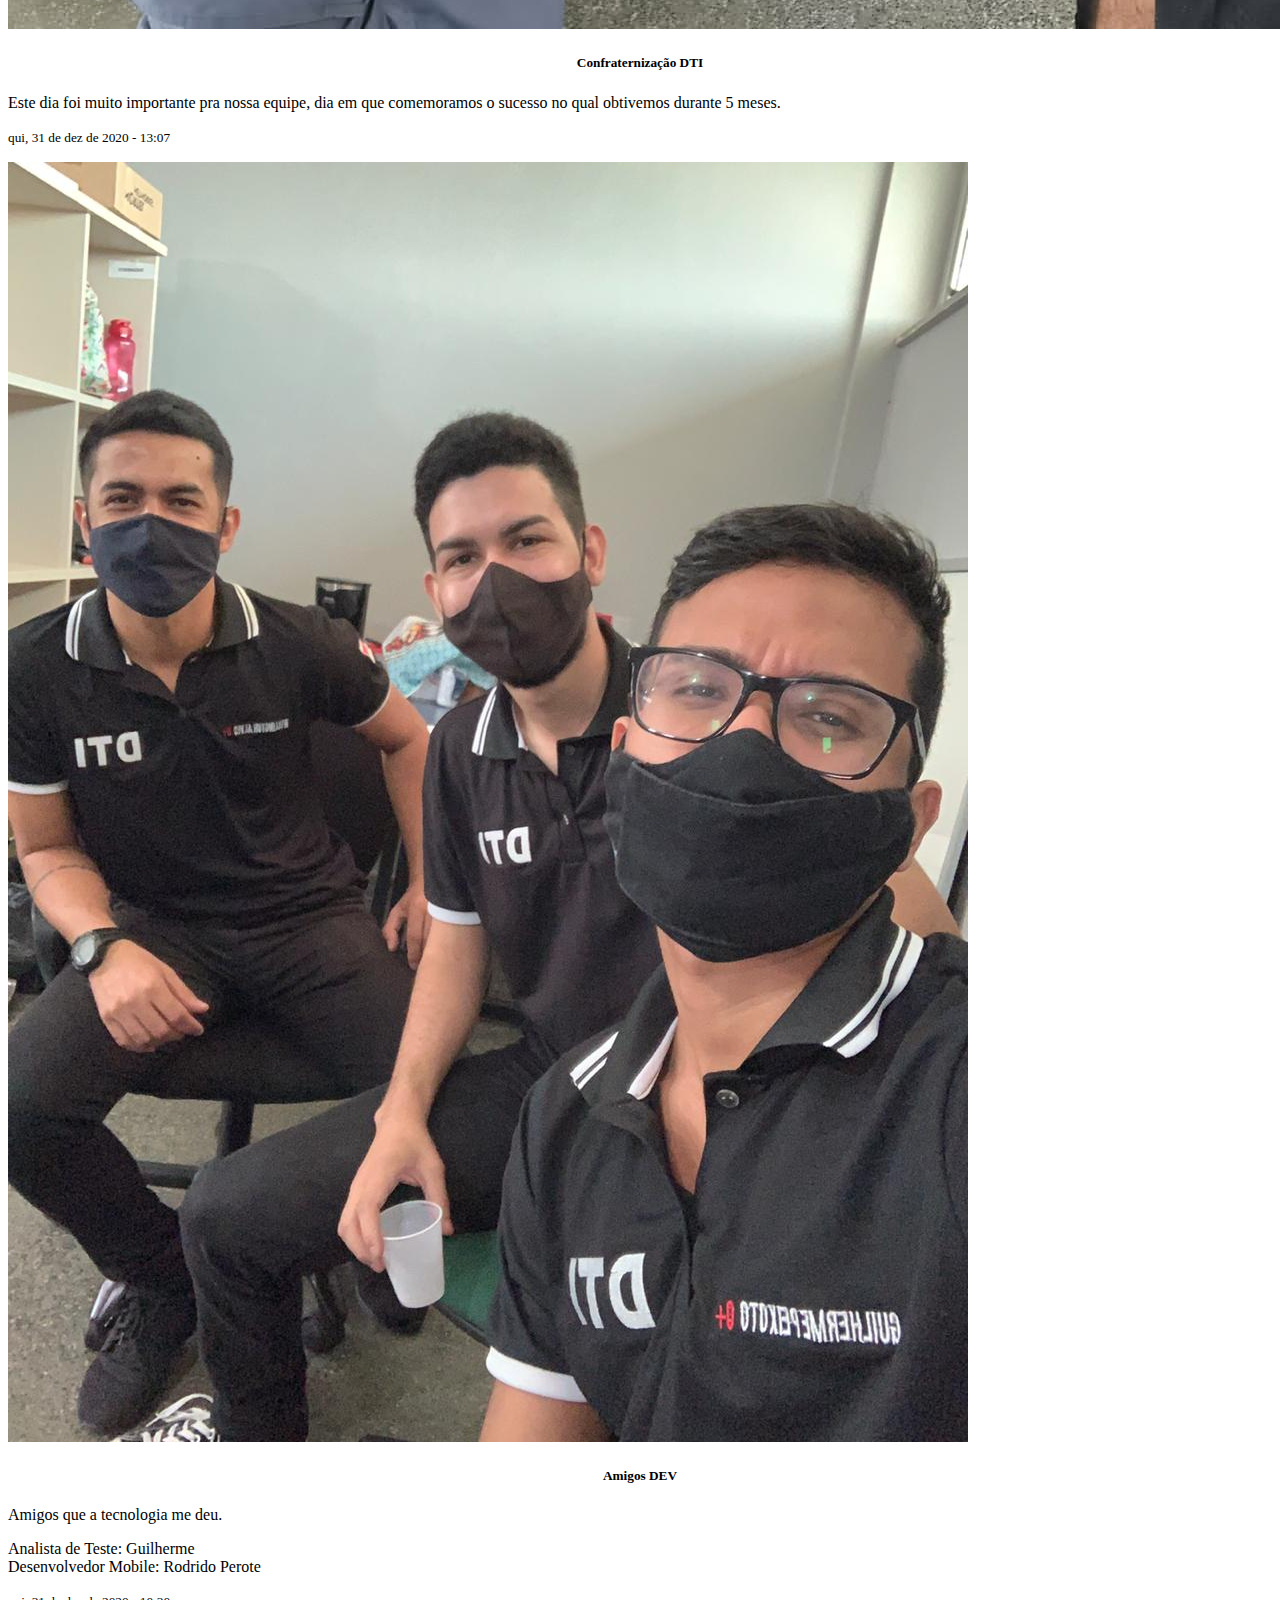
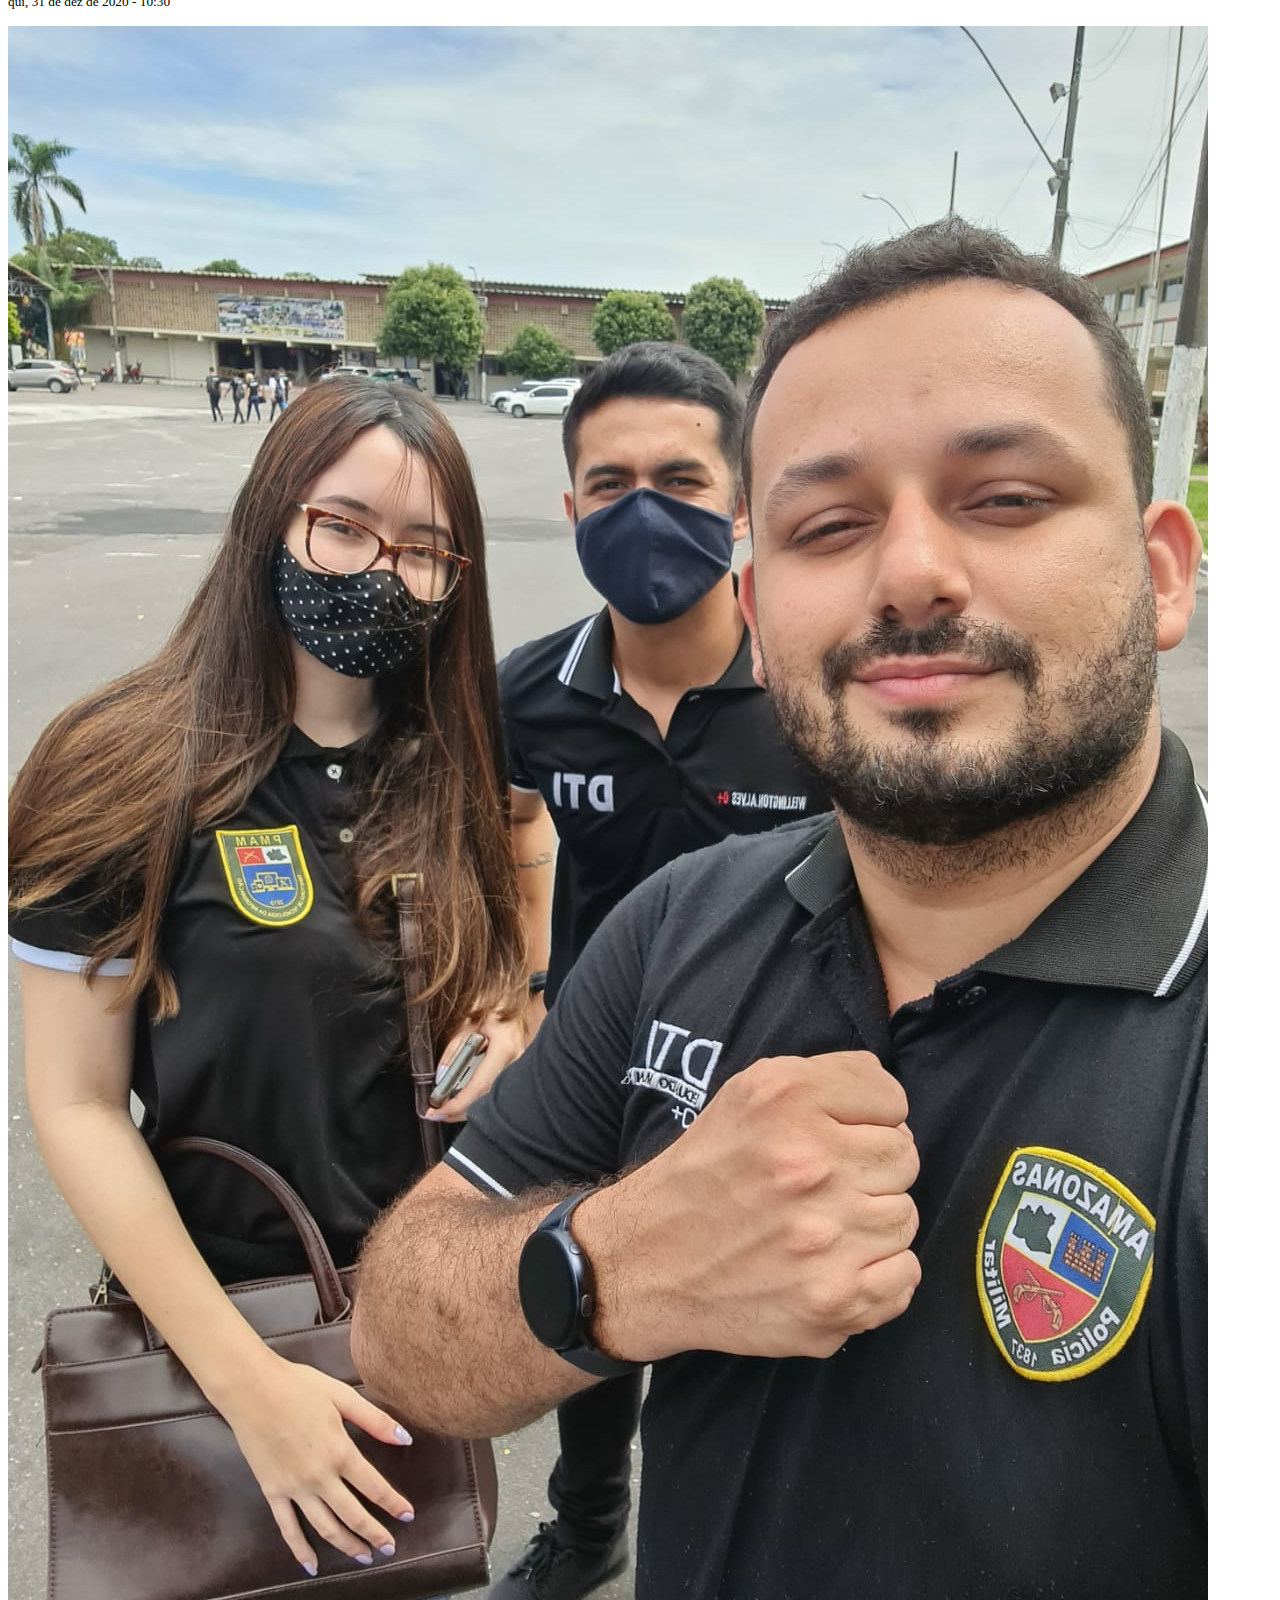
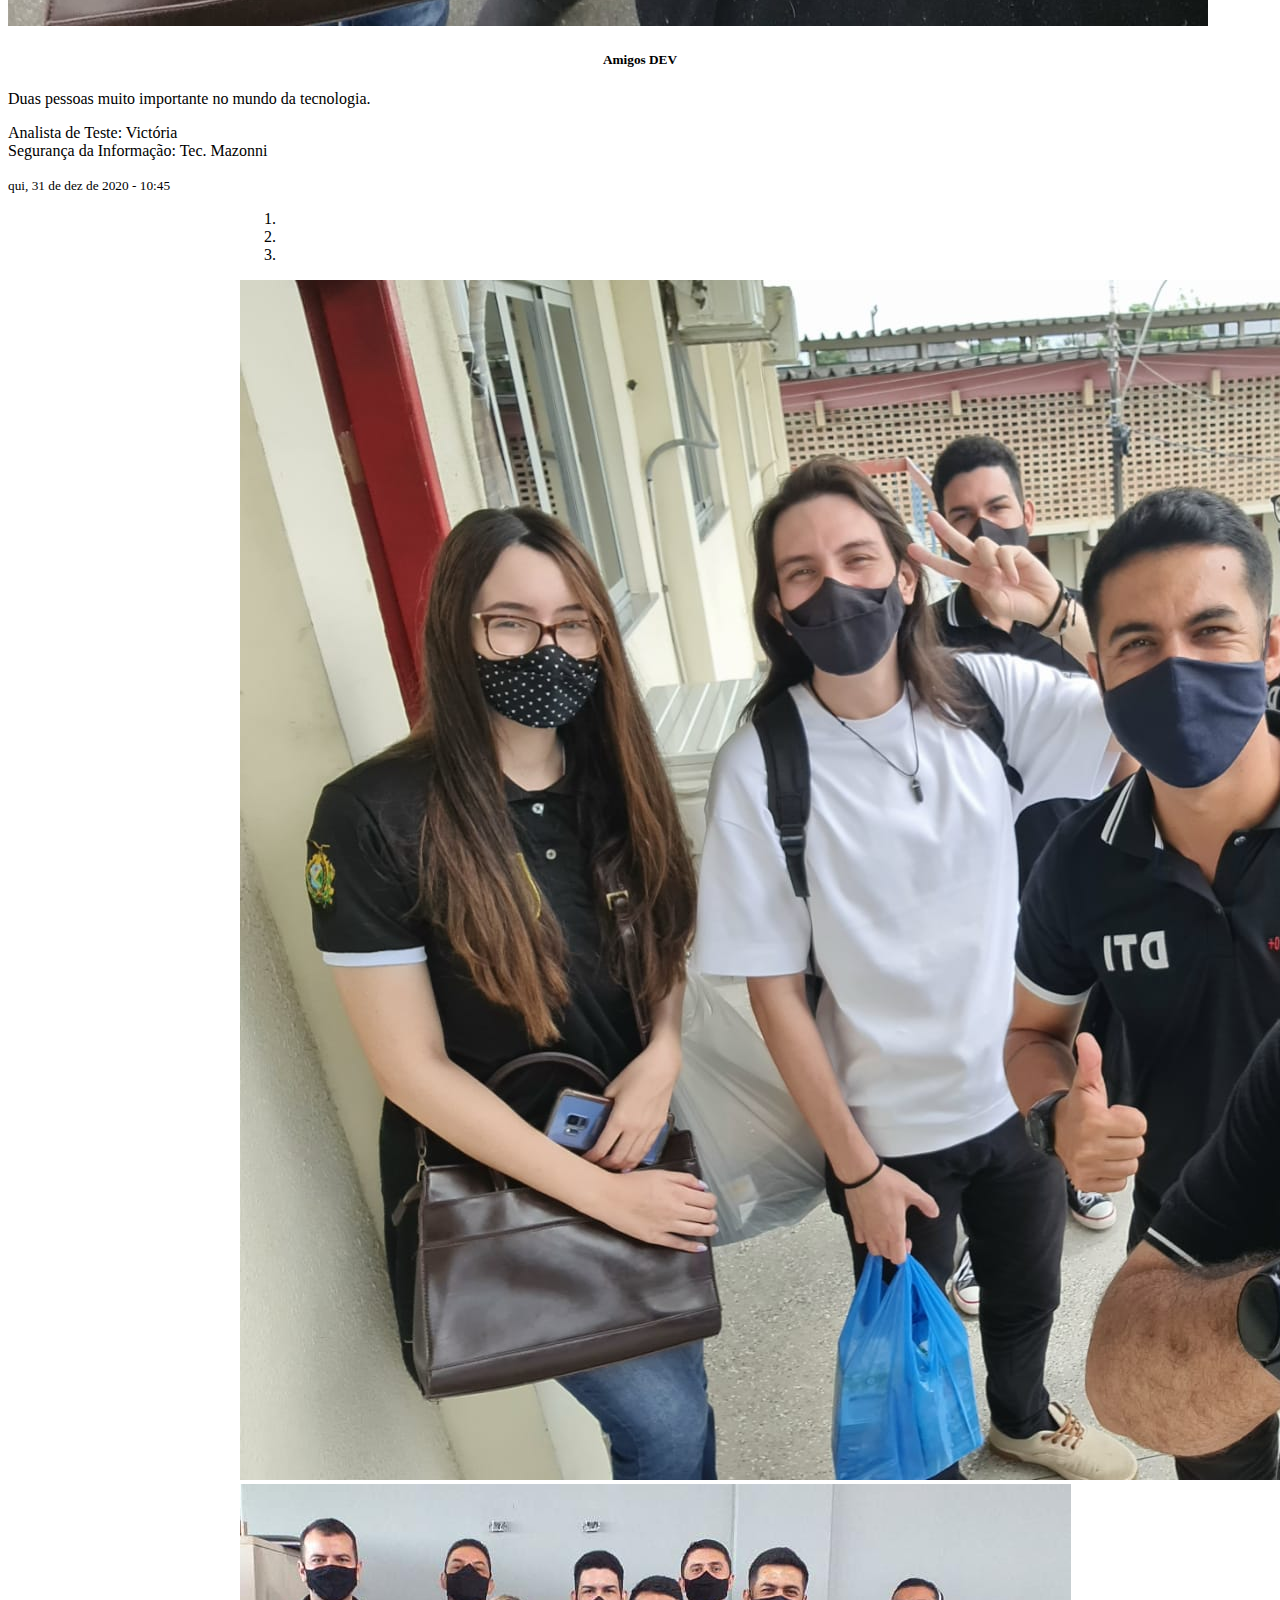
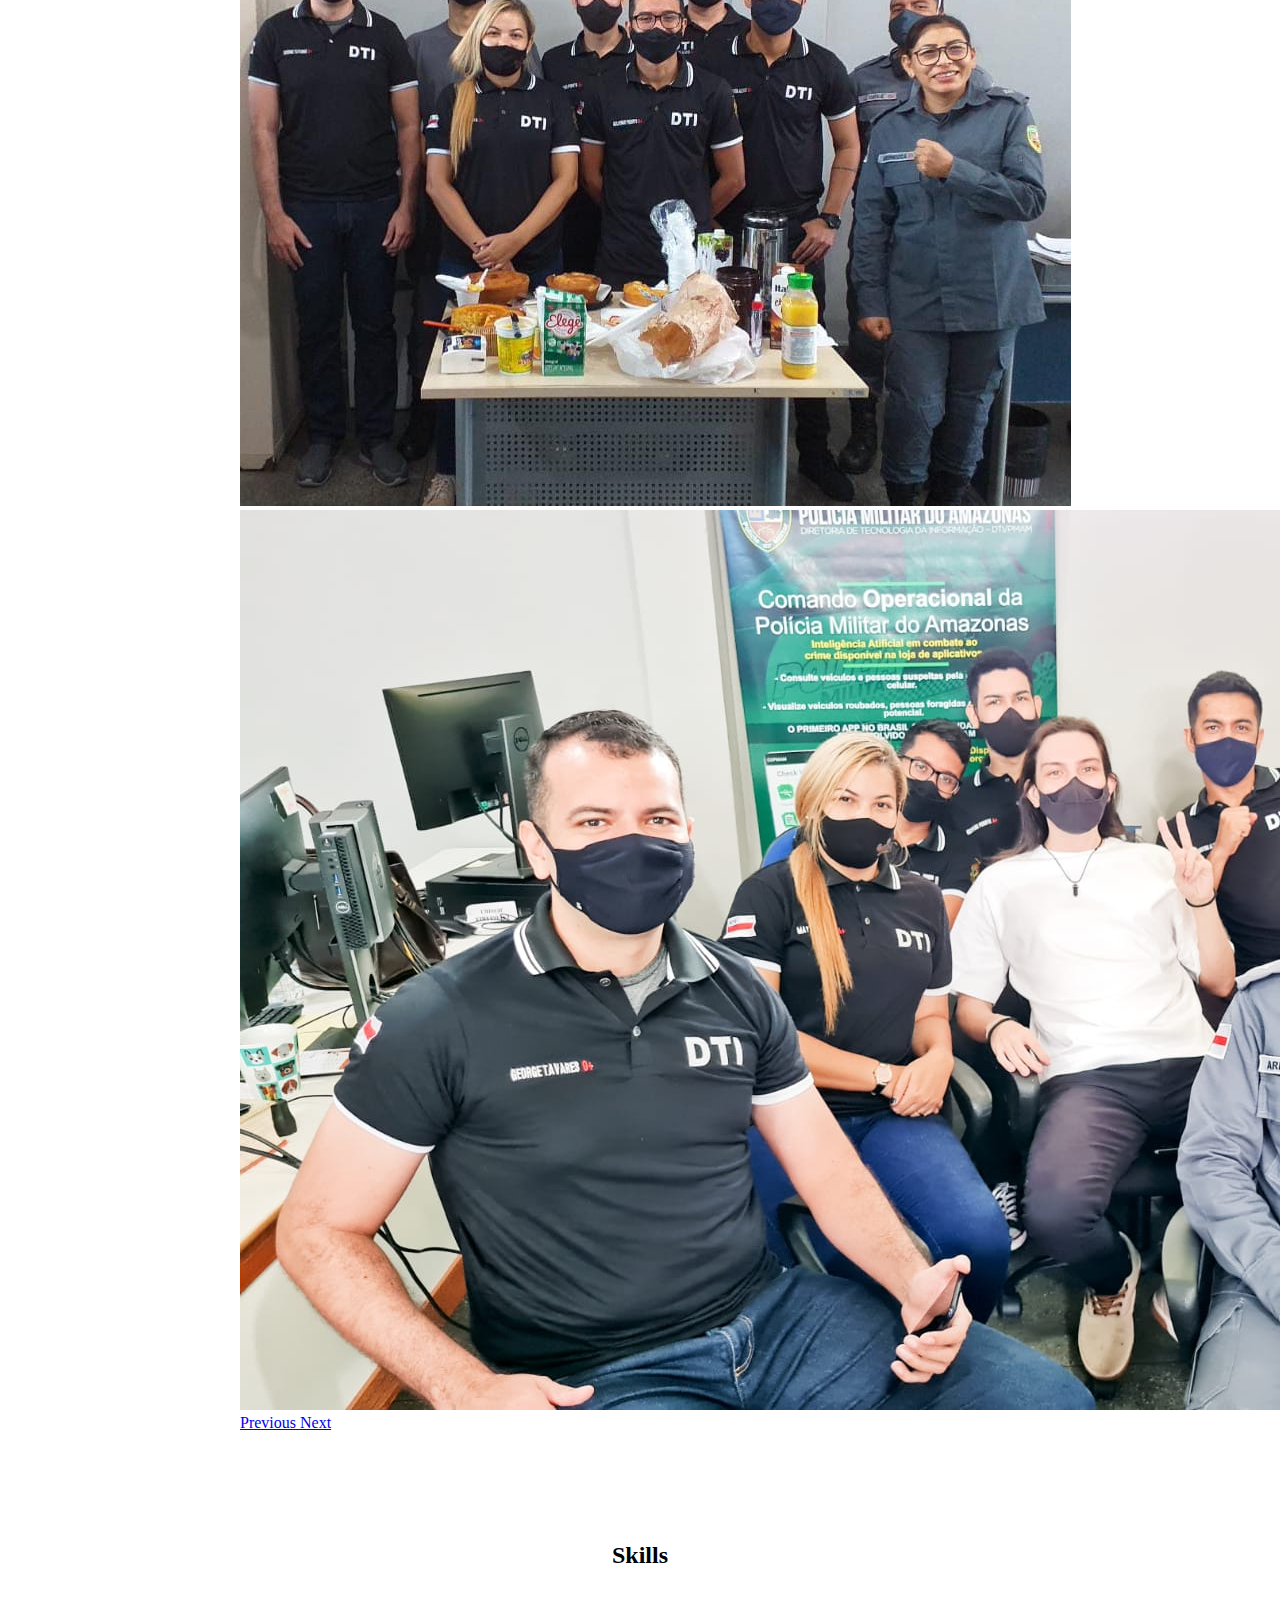
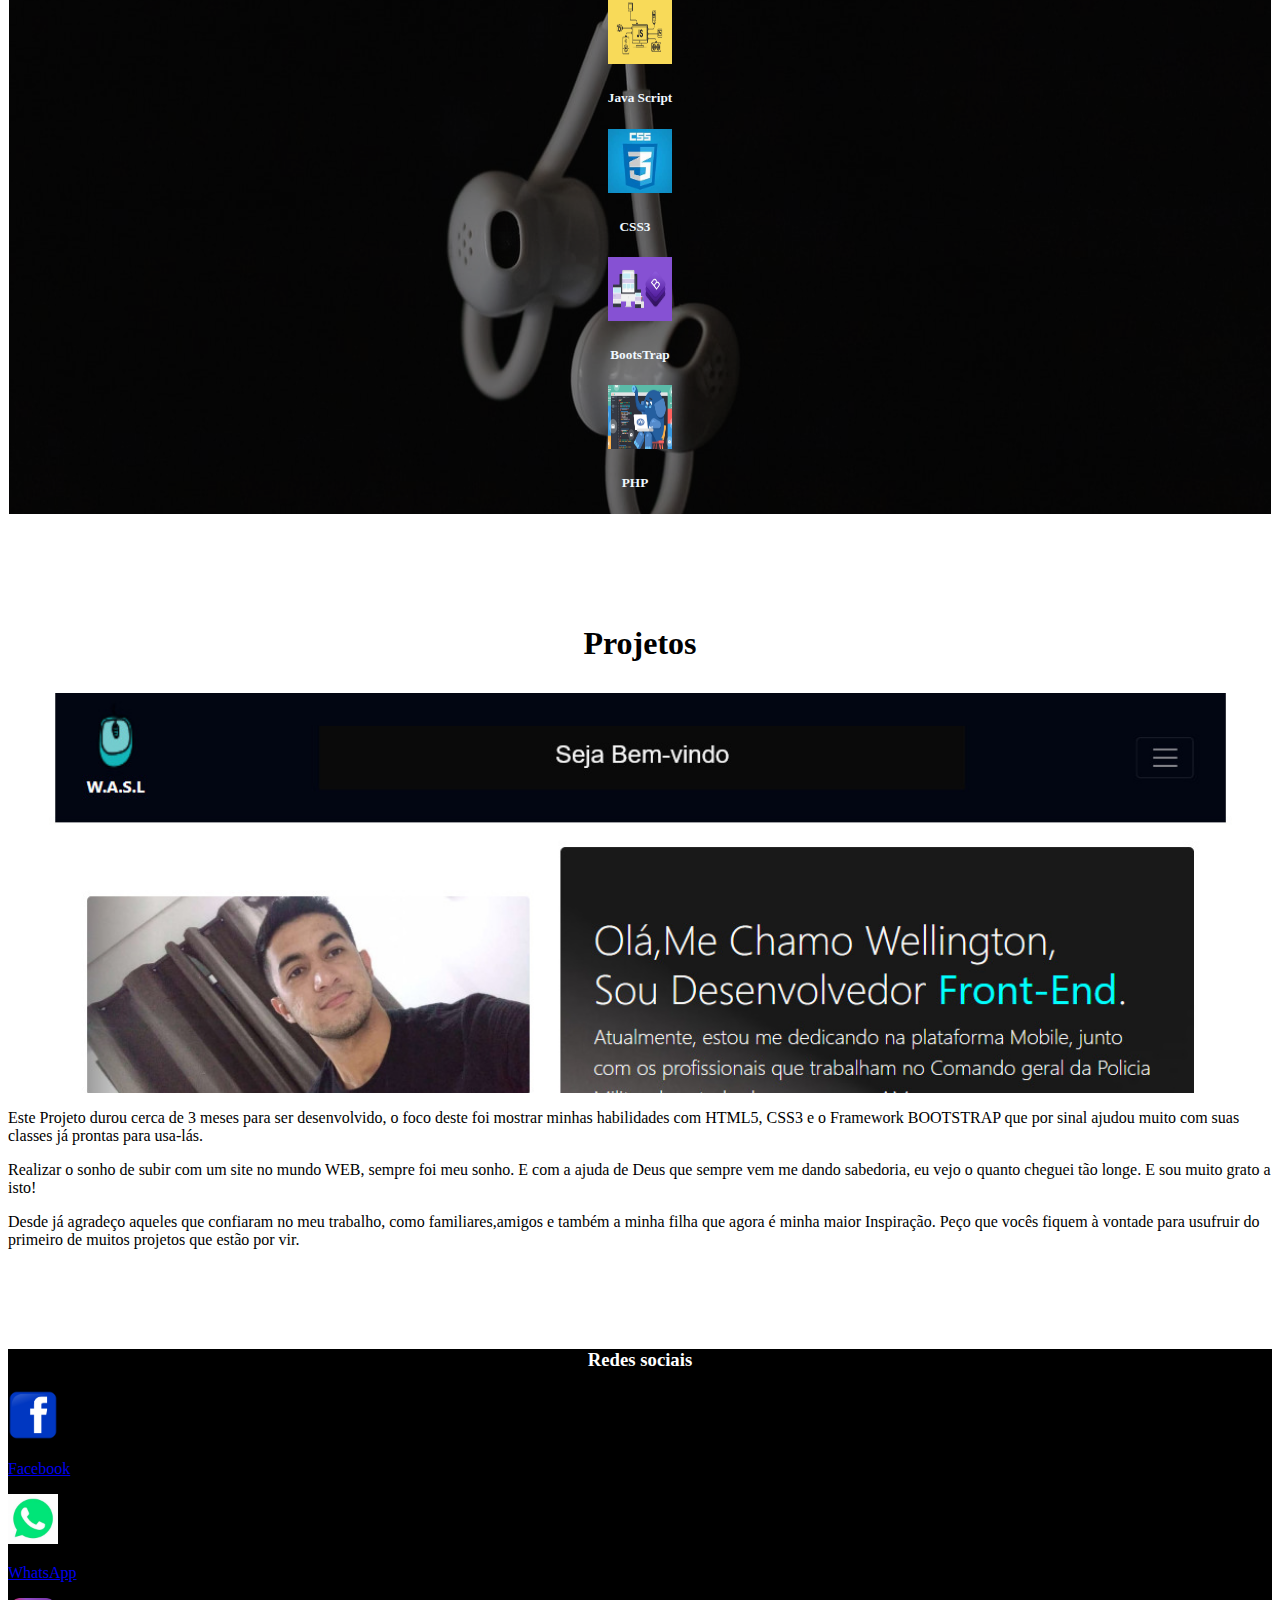
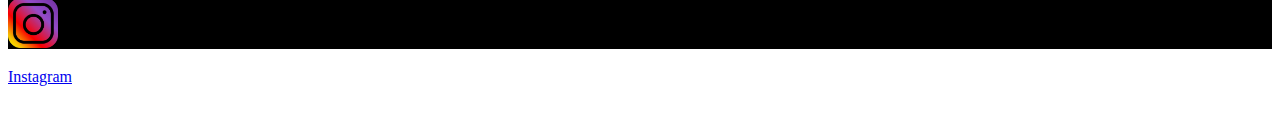
==== commit 28de53eb: "implementação da tela quem sou eu" ====
--- a/index.html
+++ b/index.html
@@ -35,7 +35,7 @@
             <a class="nav-link active" aria-current="page" href="#">Home</a>
           </li>
           <li class="nav-item">
-            <a class="nav-link text-info" href="#">Sobre mim</a>
+            <a class="nav-link text-info" href="sobre.html">Sobre mim</a>
           </li>
           <li class="nav-item">
             <a class="nav-link text-info" href="contato.html">Contato</a>
--- a/css/style.css
+++ b/css/style.css
@@ -1,3 +1,4 @@
+
 .titulo-nav{
   width: 30%;
   font-size: 1.5em;
@@ -58,6 +59,7 @@
     .btns-quem-sou-eu{
       position: relative;
       left: 25%;
+  
     }
 
     .topo-nave{
@@ -124,10 +126,10 @@
         overflow-x: scroll;
       }
 
-      .btn-modal, .posicao-modal{
+      .btn-modal .posicao-modal{
         margin-top: 10px;
         position: relative;
-        left: 25%;
+        left: 30%;
       }
 
       .btns-contato{
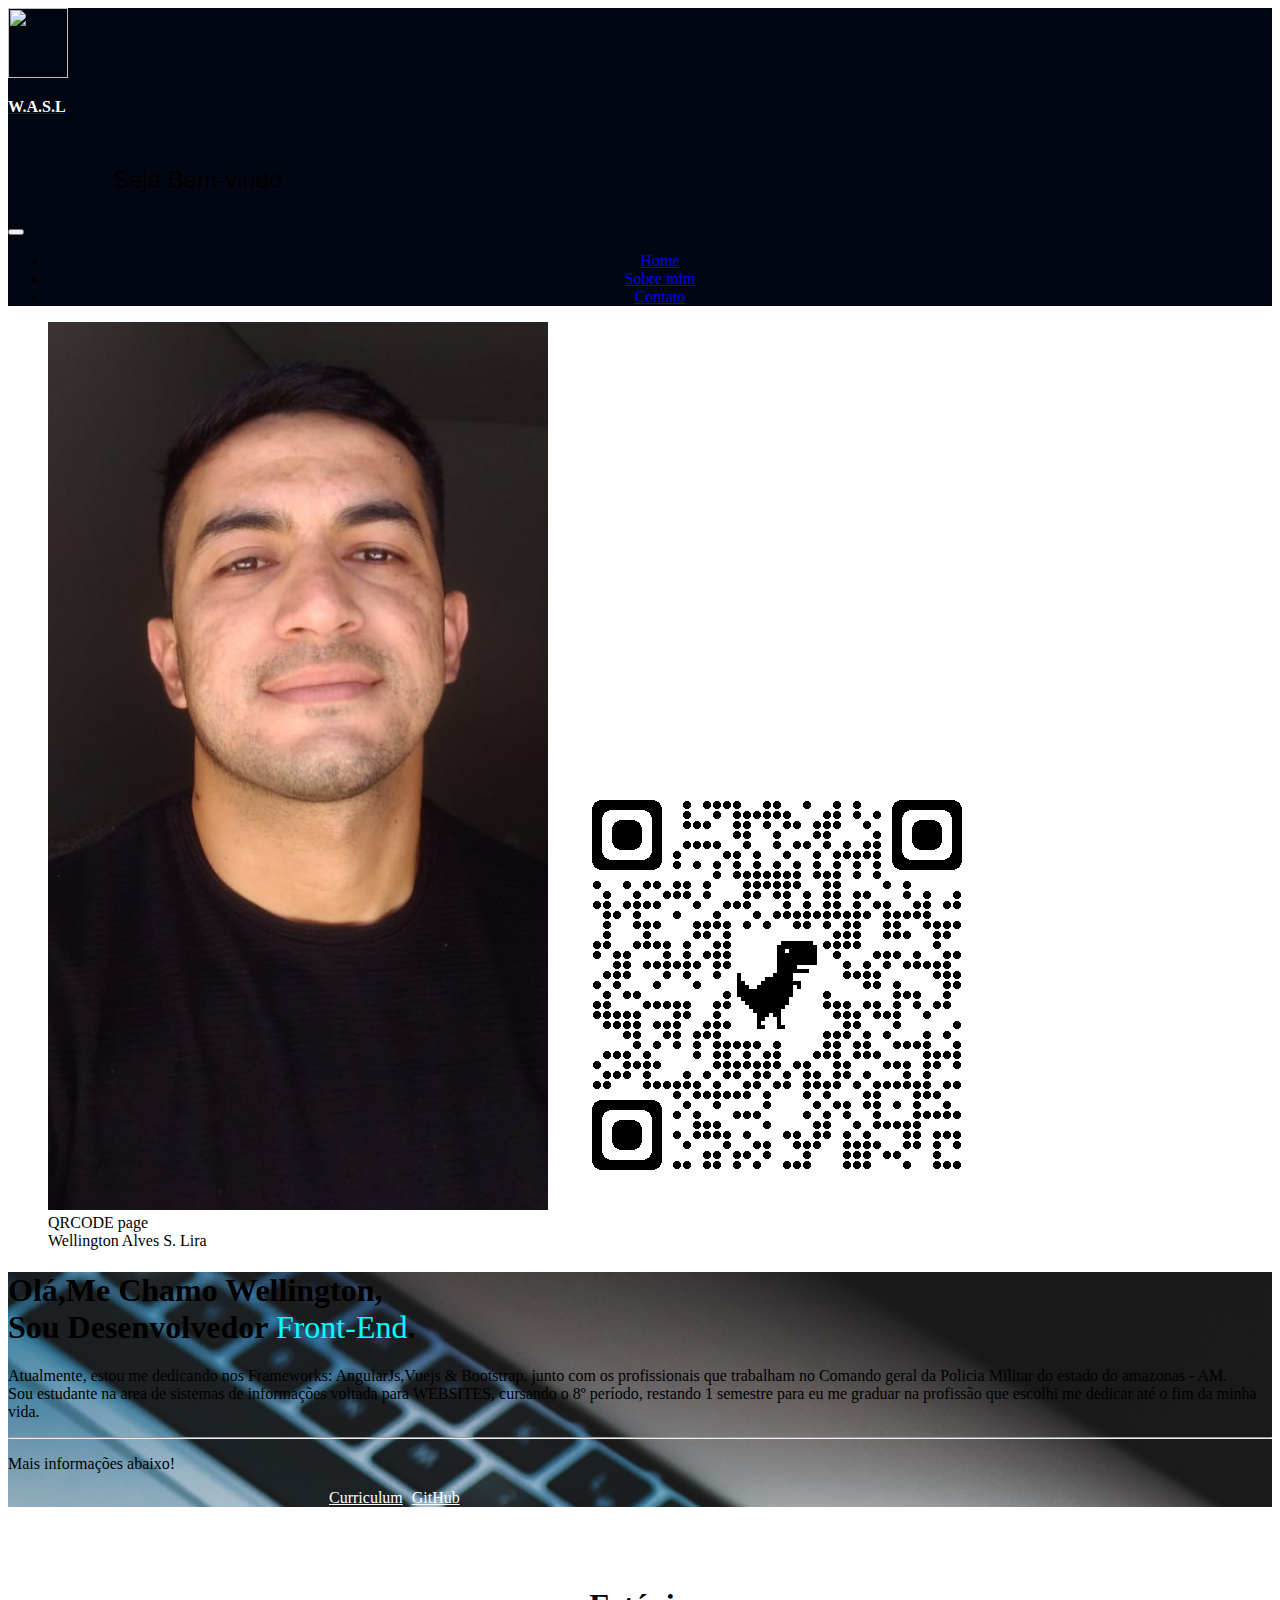
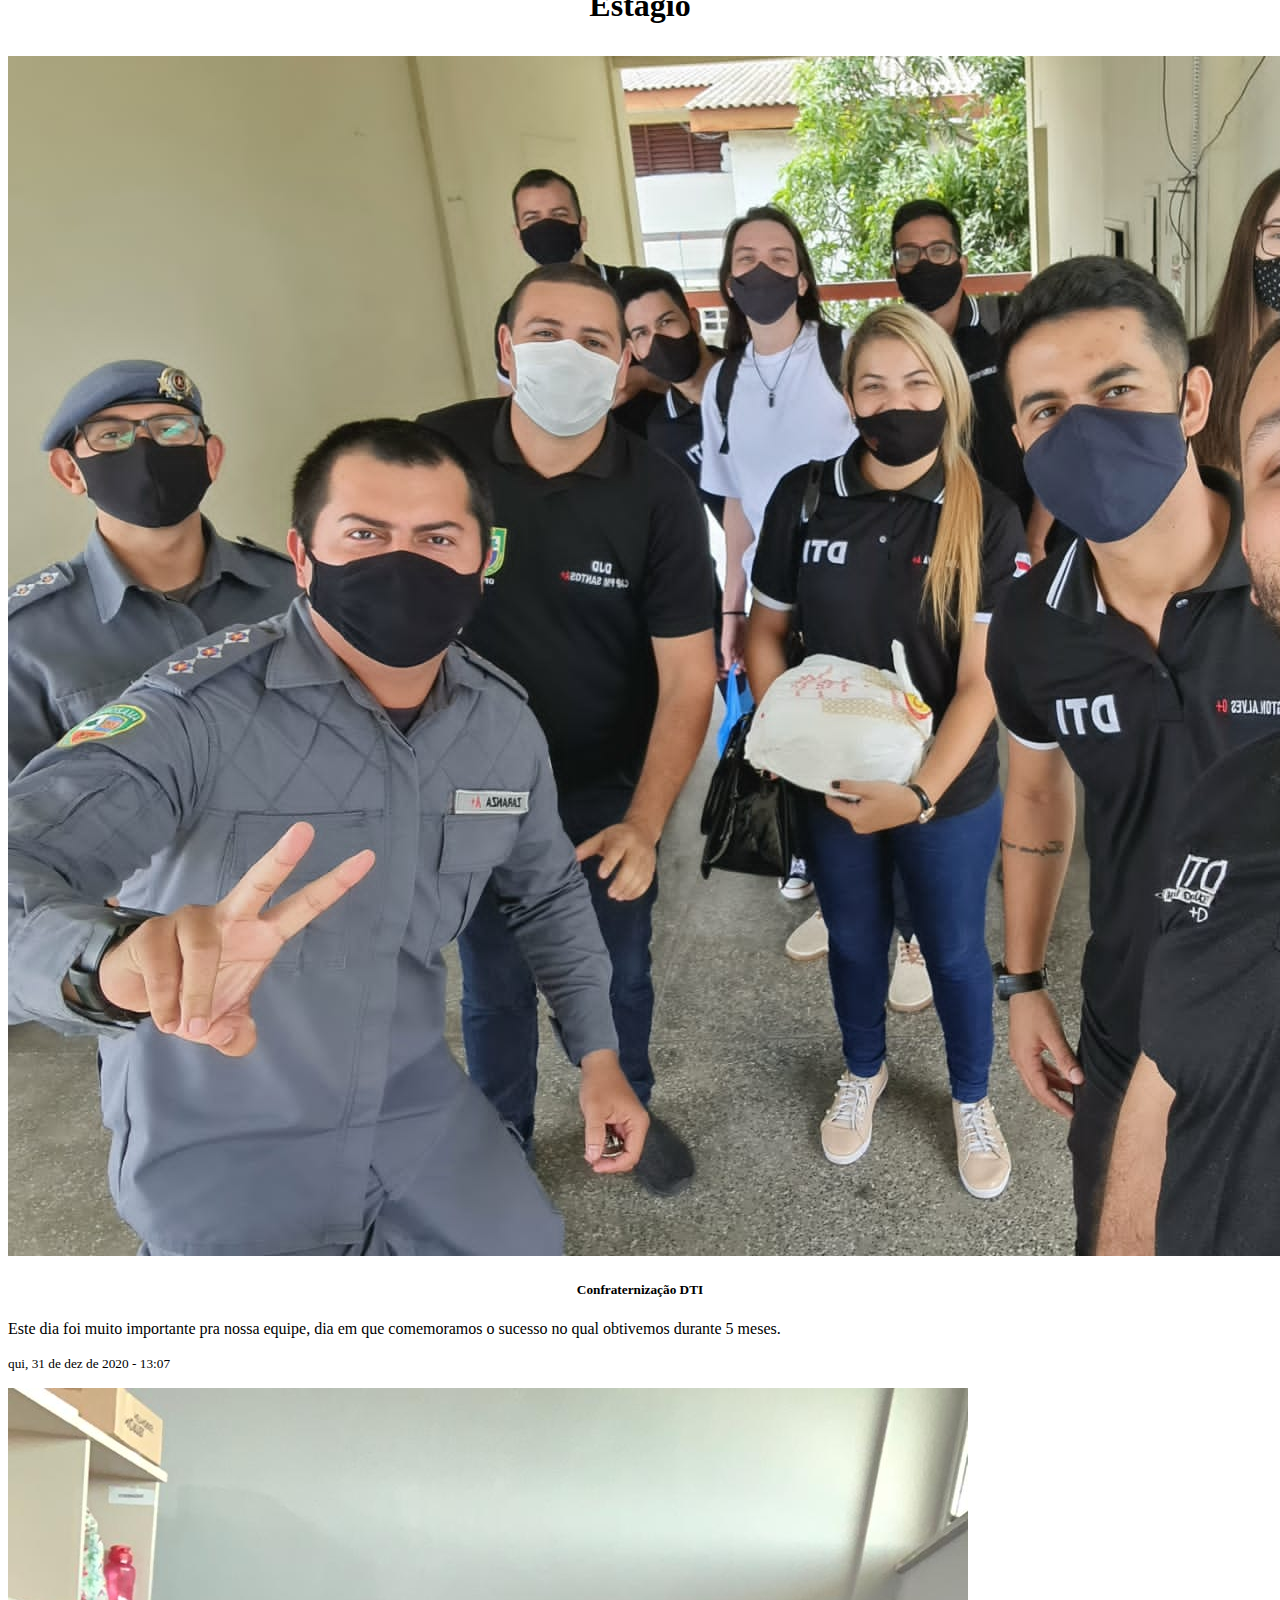
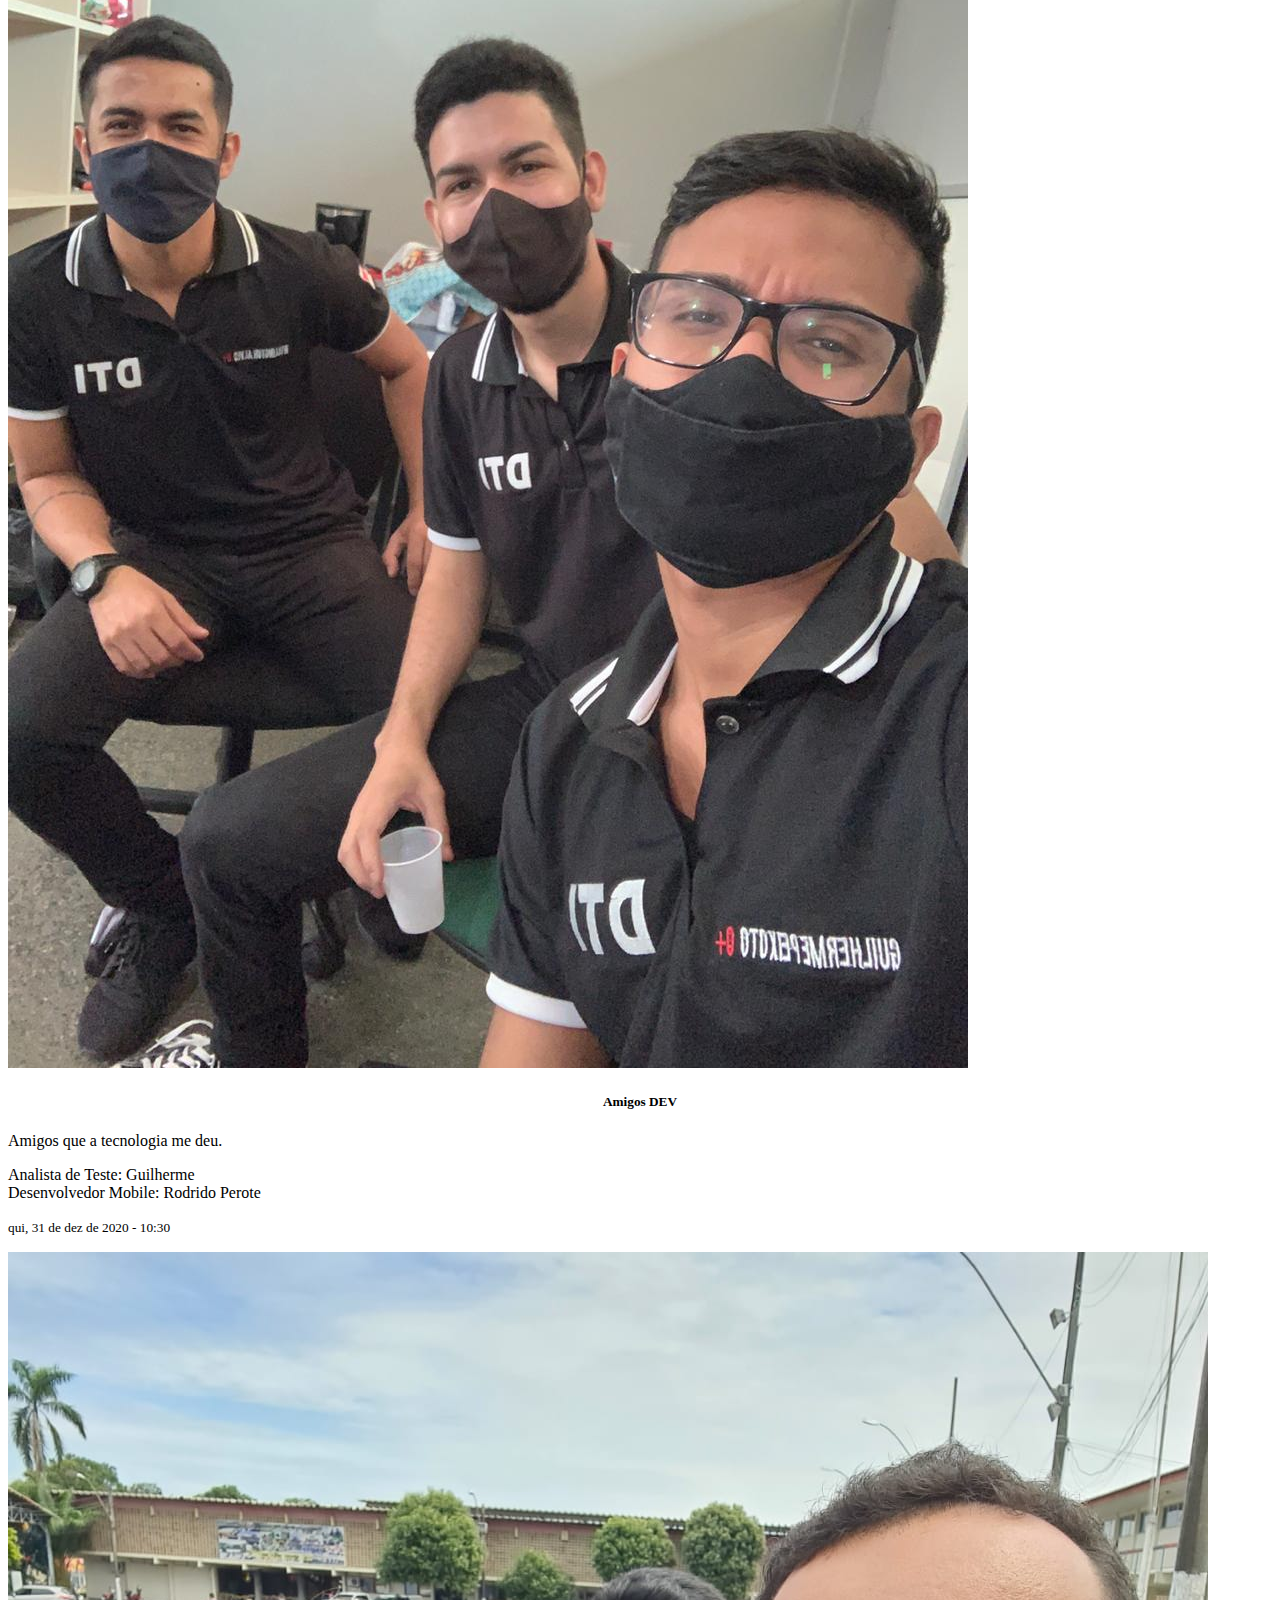
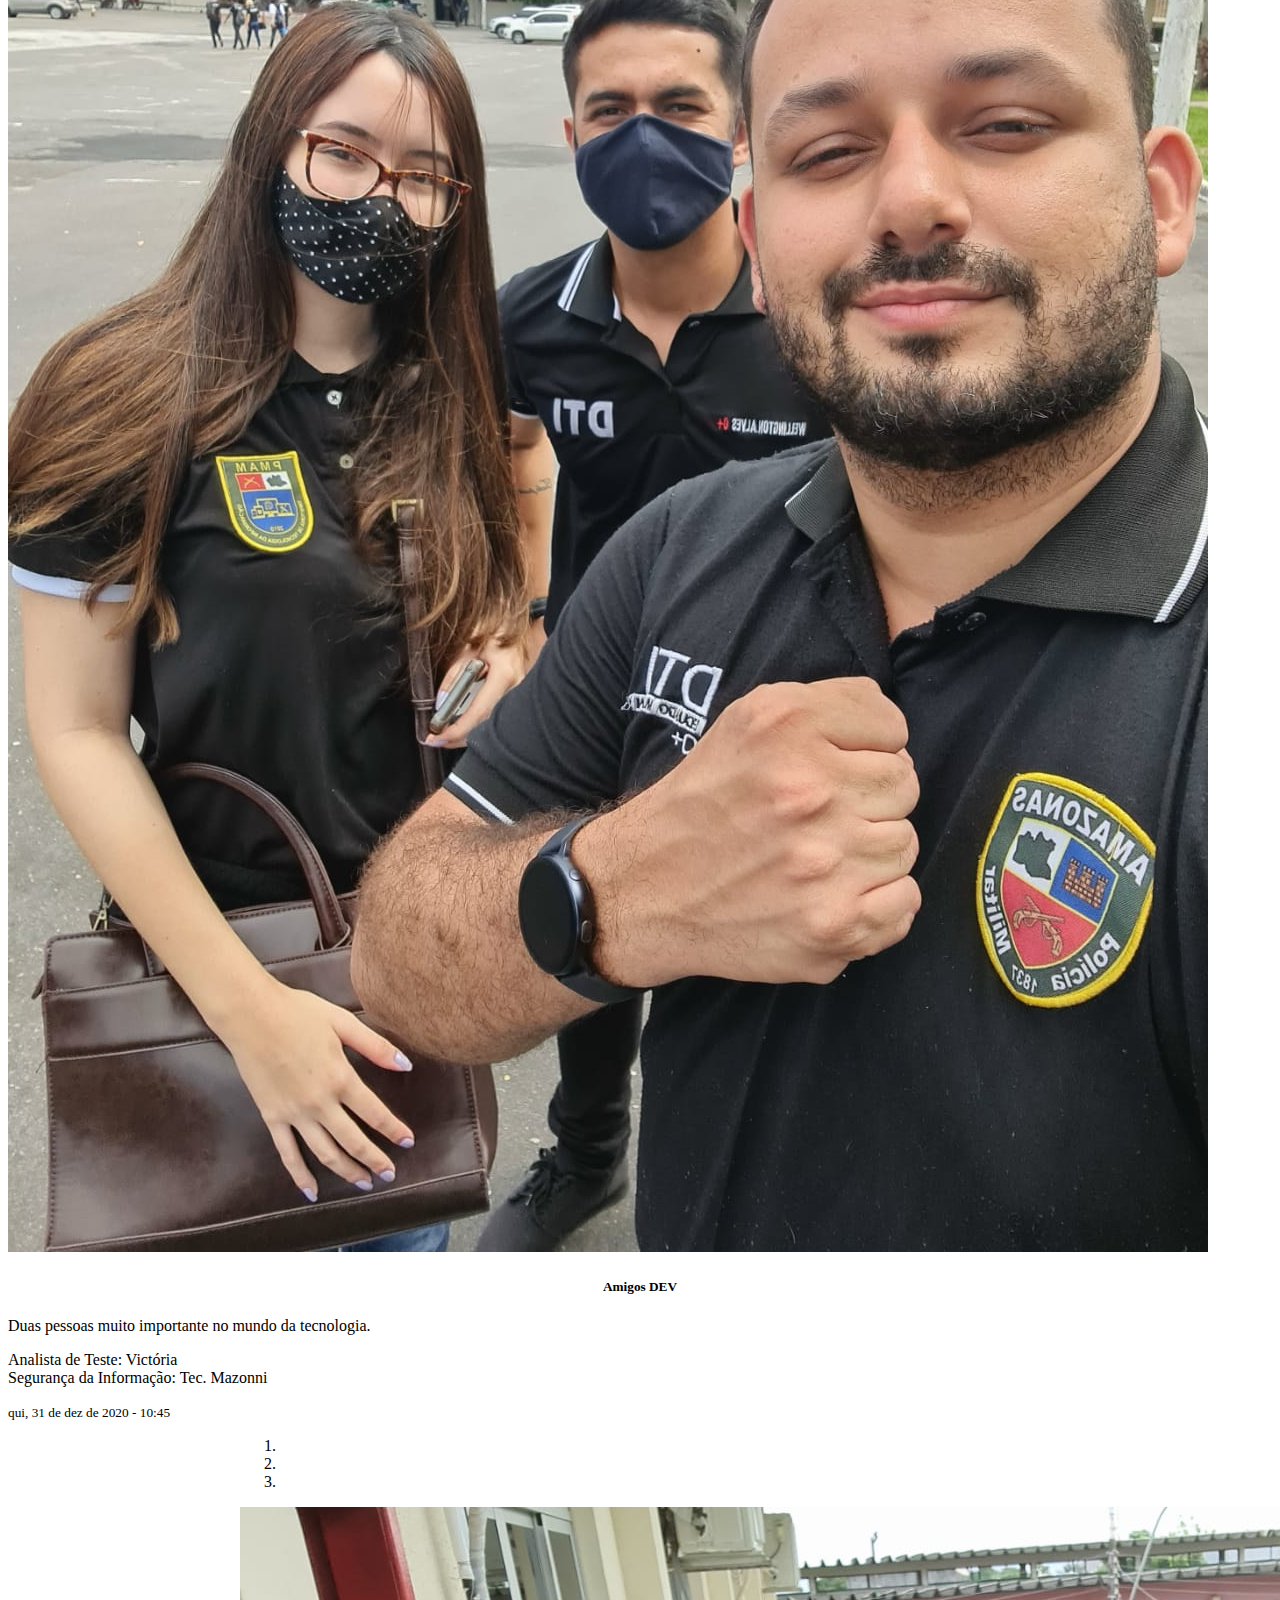
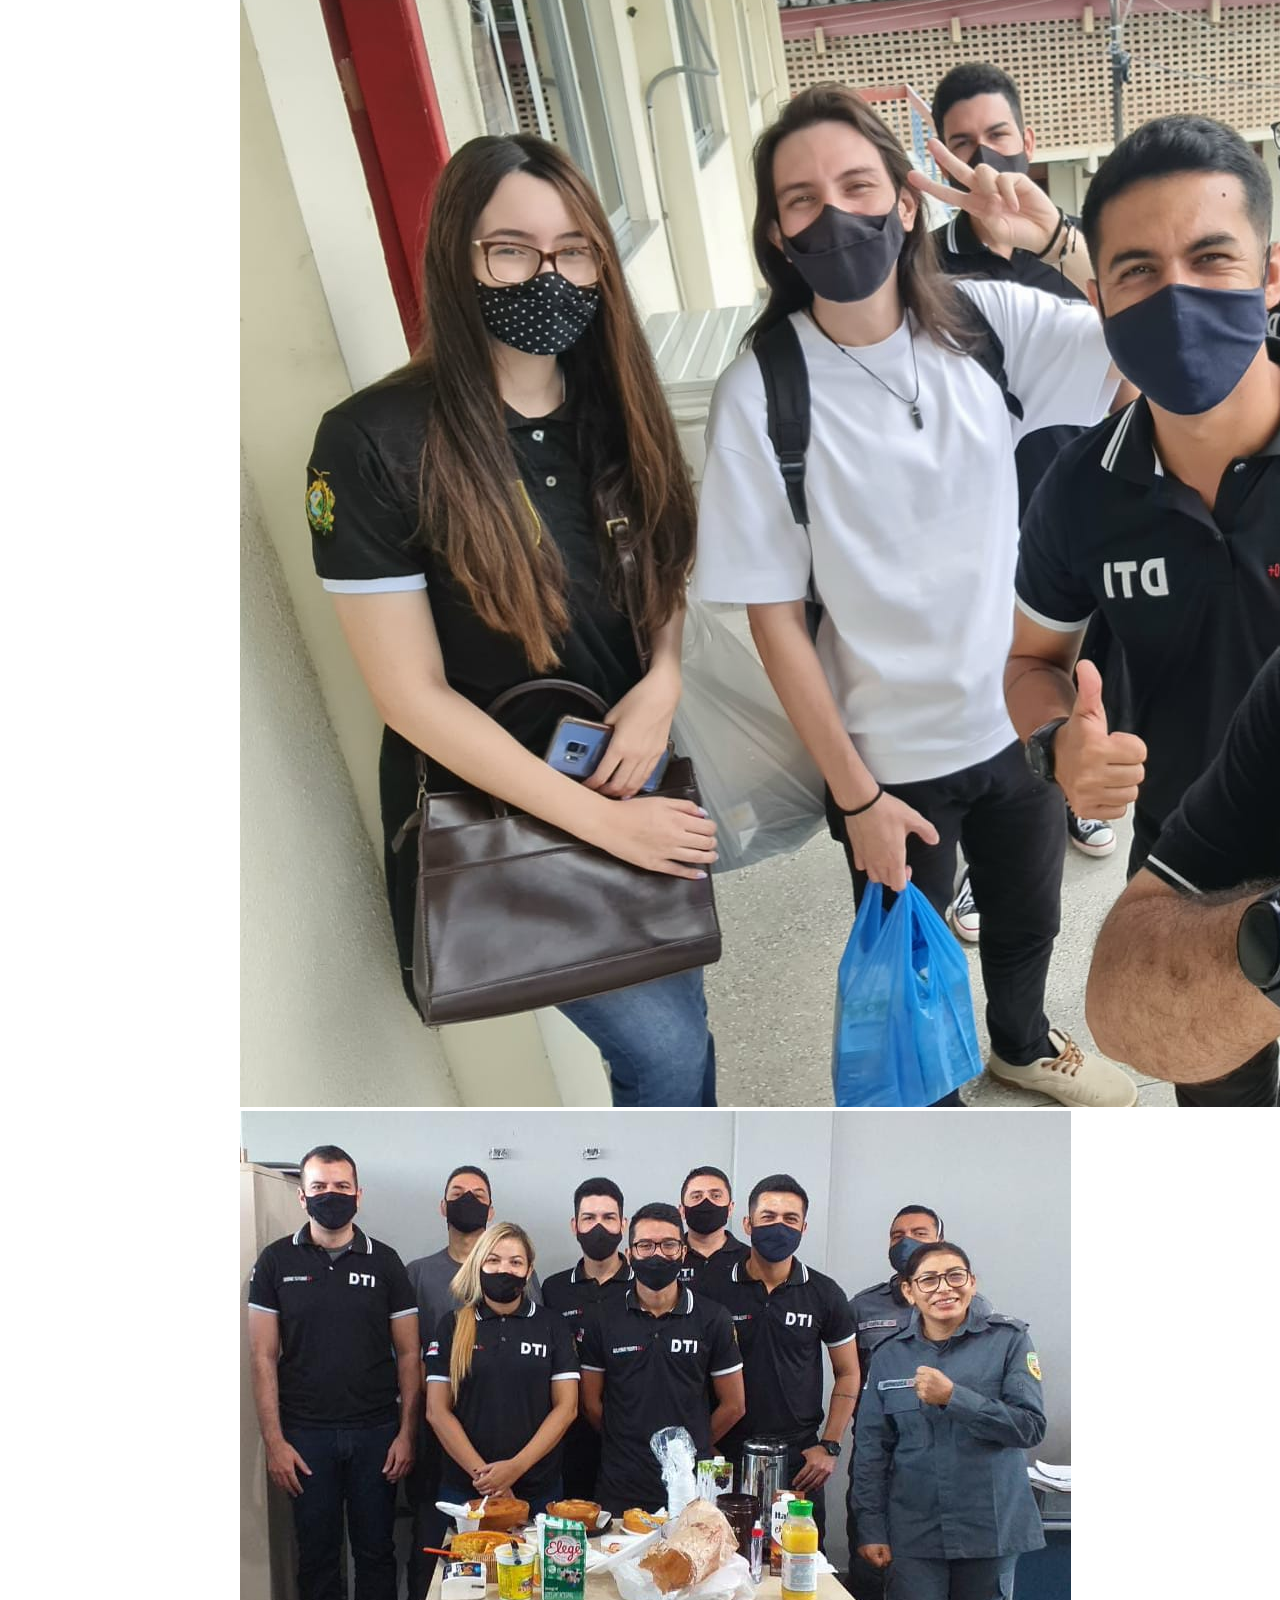
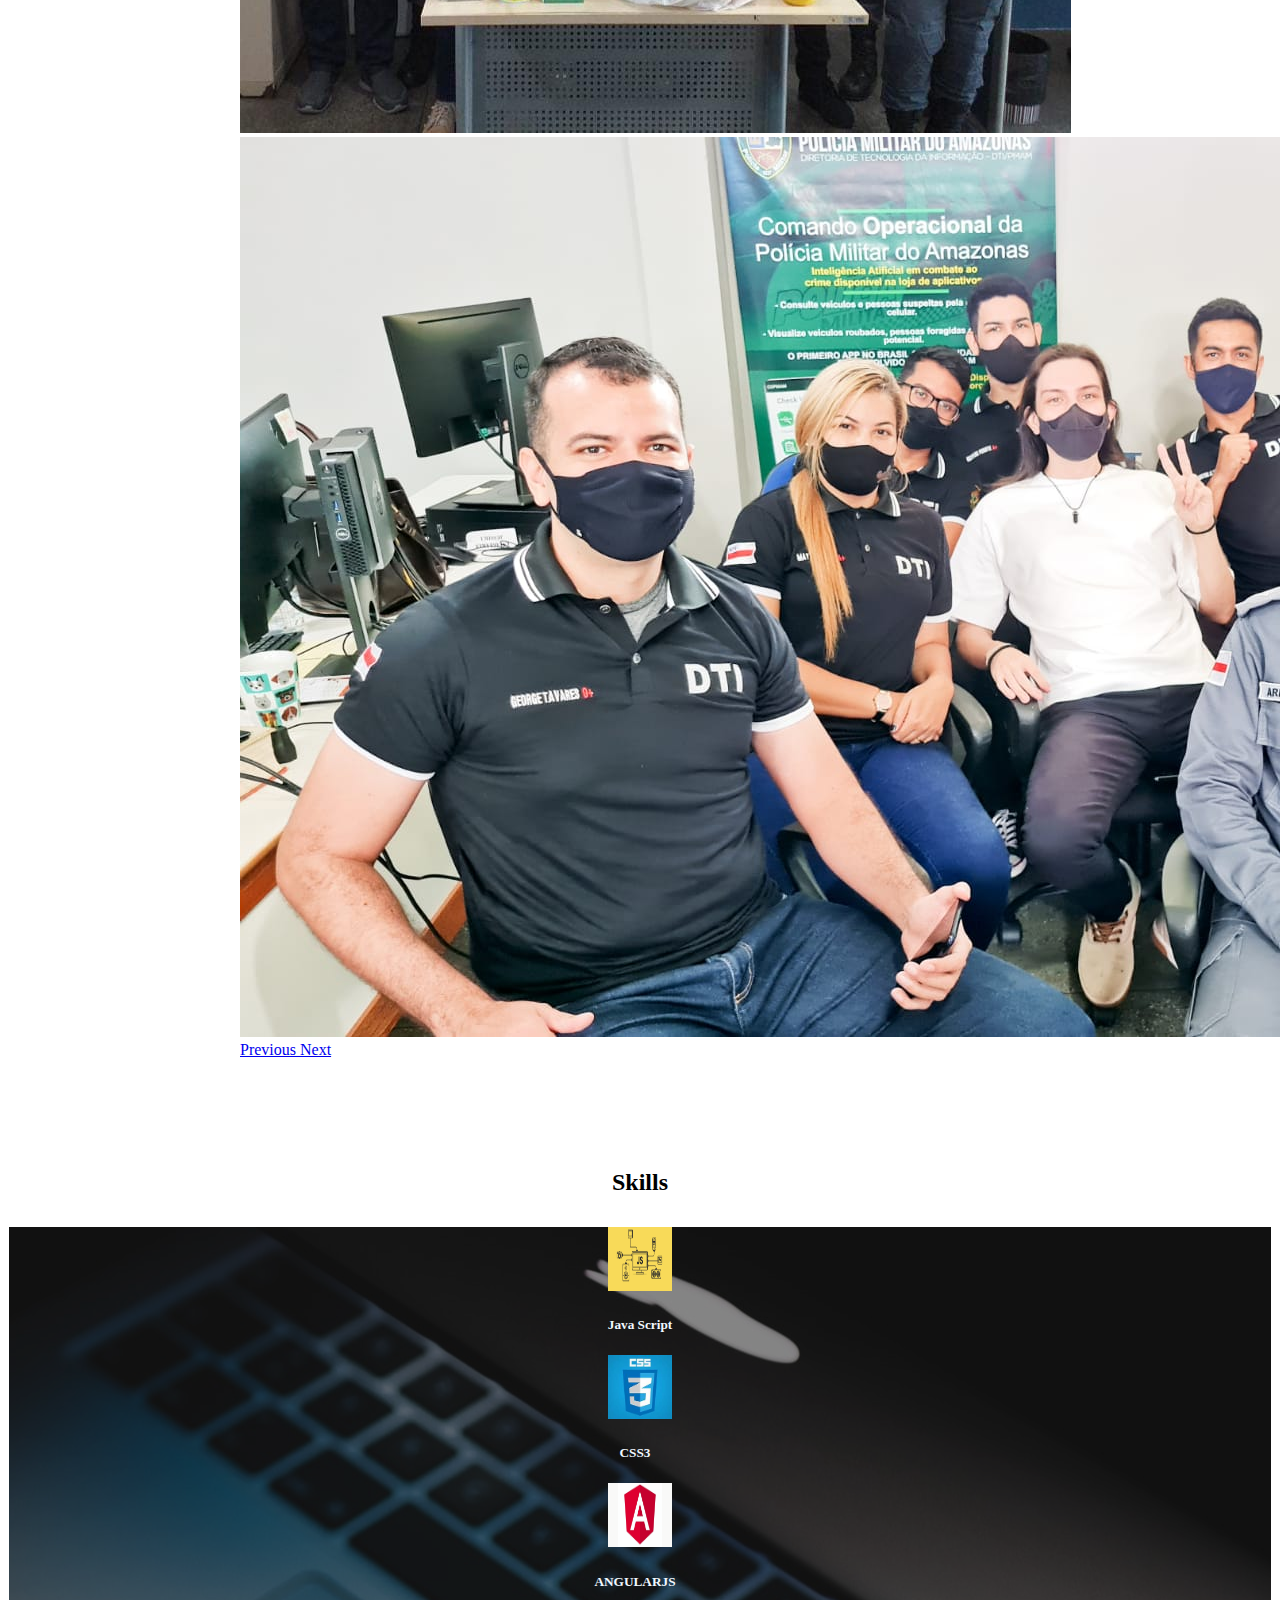
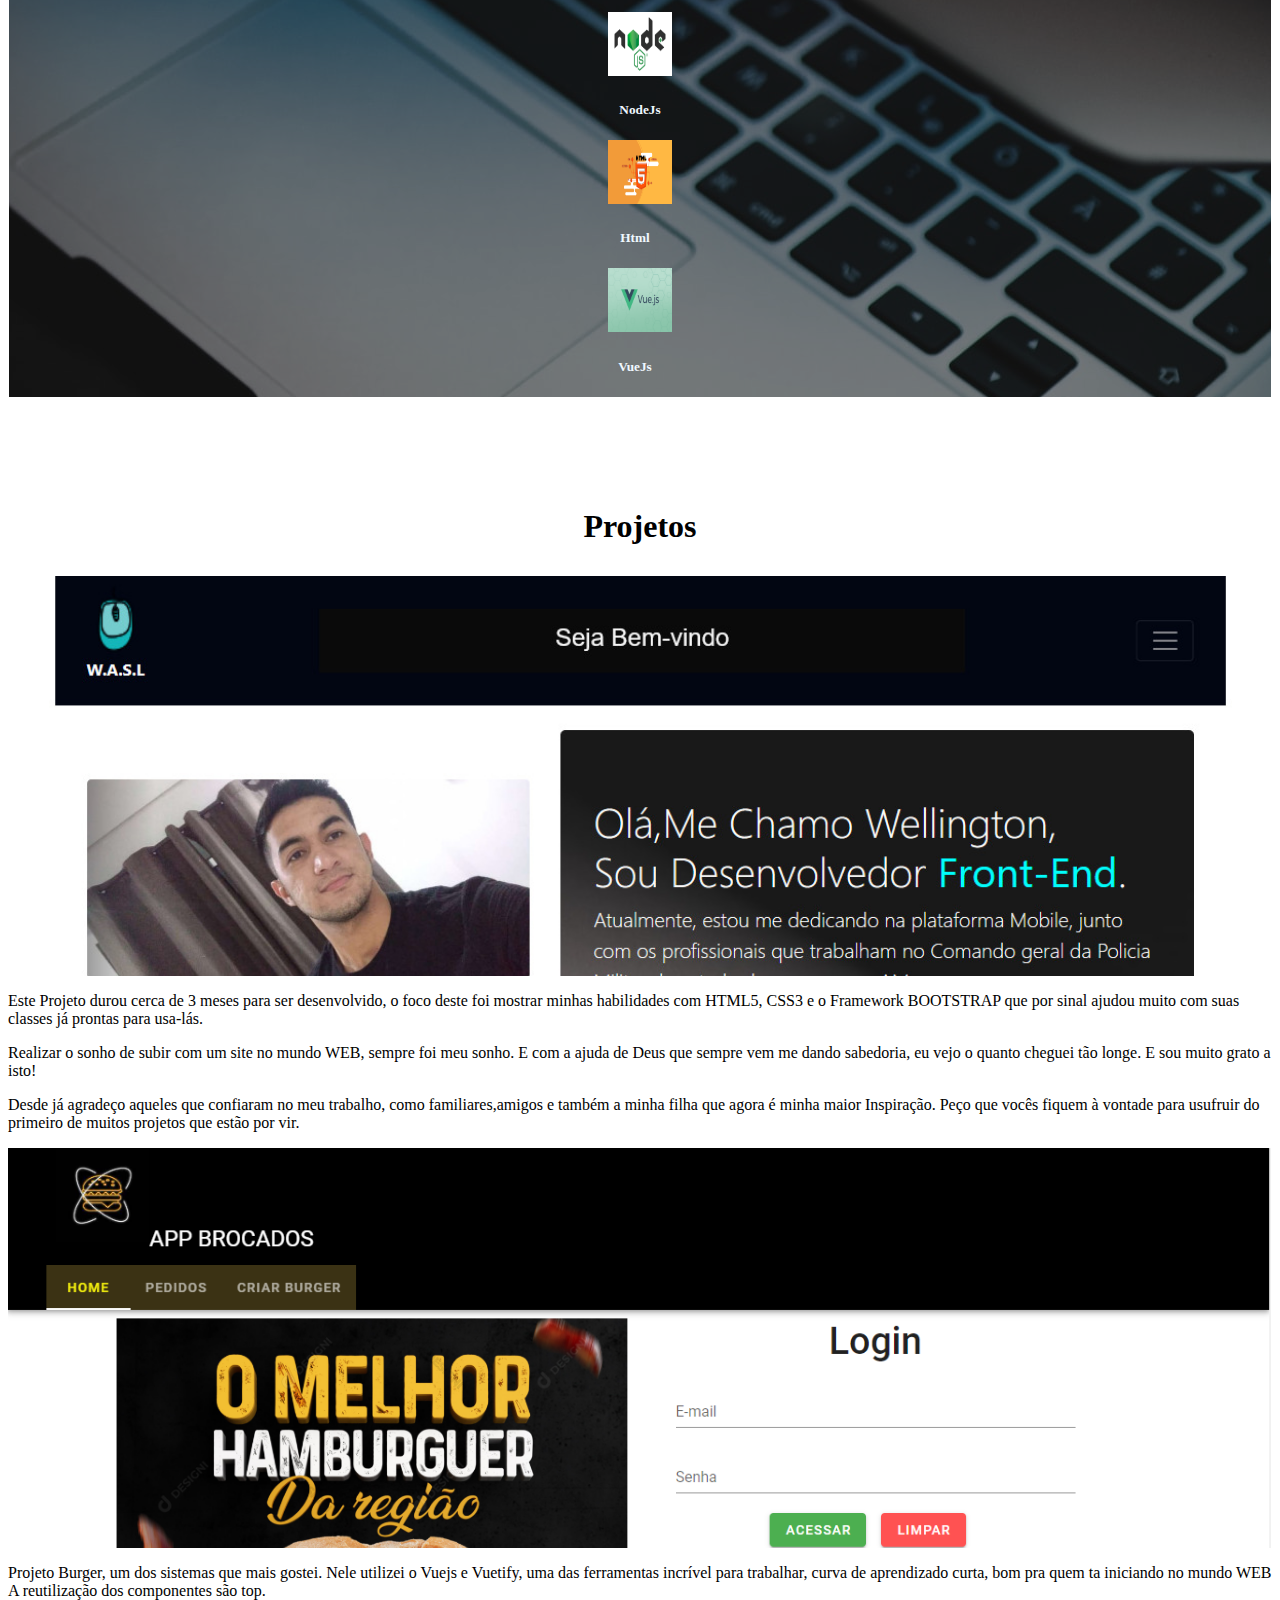
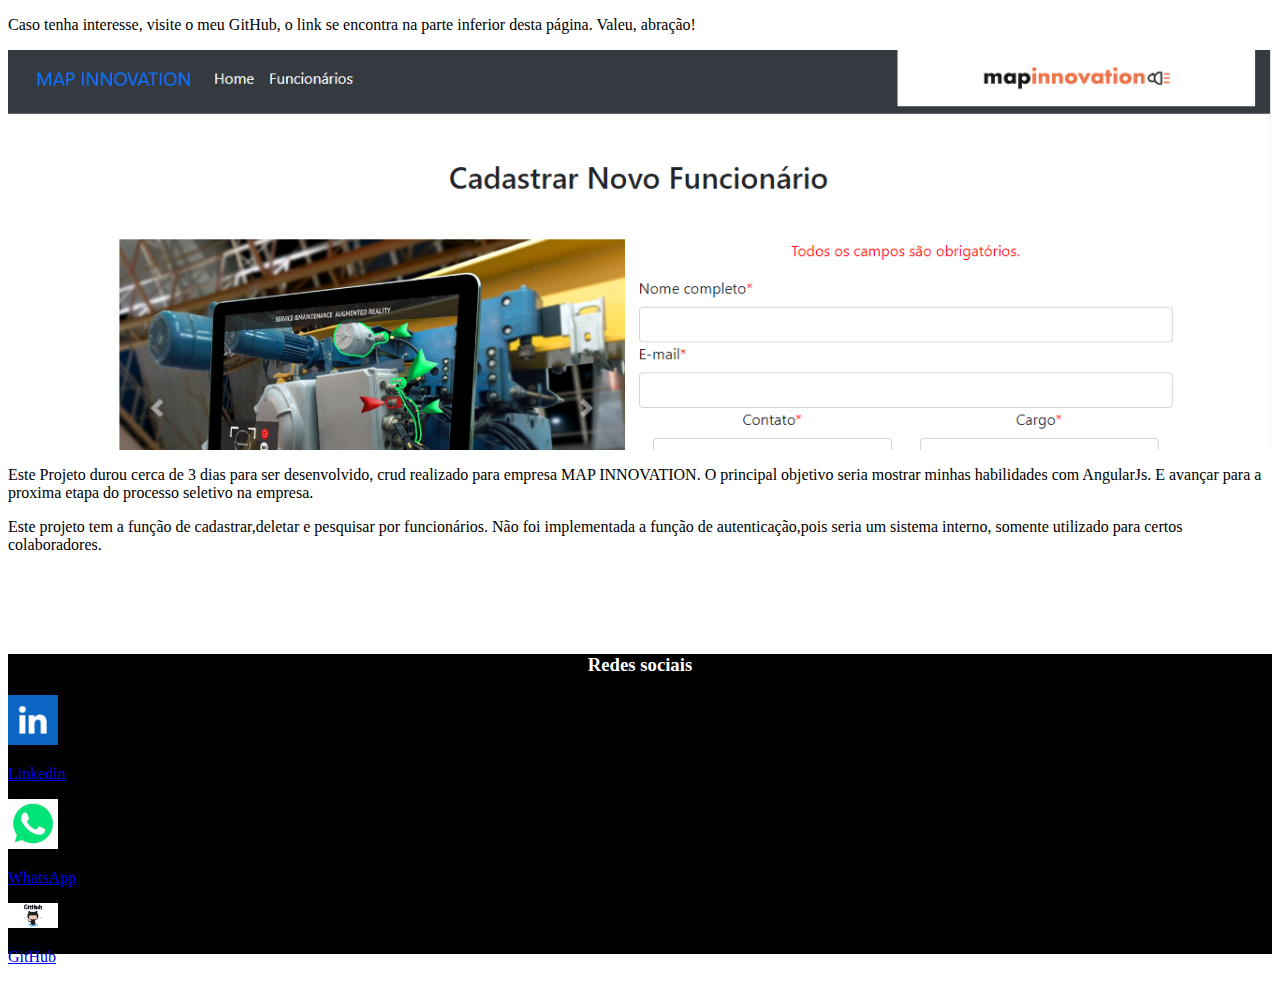
==== commit 7fcfd47f: "Concu" ====
--- a/index.html
+++ b/index.html
@@ -15,8 +15,8 @@
 
 <body>
 
-  <nav class="topo-nave navbar navbar navbar-dark container" style="background: #020613;">
-    <div class="container-fluid">
+  <nav class="topo-nave navbar navbar navbar-dark container-fluid" style="background: #020613;">
+    <div class="container">
       <a class="flutua-esq" href="#">
         <img class="flutua-esq img-logo" src="https://img.icons8.com/doodle/48/000000/generic-mouse--v1.png" alt="" width="60" height="70">
         <p class="text-logo text-white">W.A.S.L</p>
@@ -50,29 +50,31 @@
 
 
 
-    <div class="row mt-2 p-3">
-
-      <div class="col-lg-5 mt-5">
+    <div class="row m-auto p-3">
+
+      <div class=" cols col-md-3">
         <figure class="figure">
-          <img src="img/foto_perfil.jpeg" class="img-fluid rounded">
-          <figcaption class="figure-caption img-quemsou text-right fst-italic">
+          <img src="img/foto_perfil.jpeg" style="width: 500px;" class="img-fluid rounded">
+          <img src="img/qrcode_localhost.png" class="img-fluid rounded">
+          <figcaption class="figure-caption img-quemsou text-center">
+            QRCODE page<br>
             Wellington Alves S. Lira<br>
             <span style="color: black; font-weight: bold;" id="dh_atual"></span>
           </figcaption>
         </figure>
       </div>
-
-      <div class="col-lg-7 text-quemsoueu">
+       
+      <div class="cols col-md-9  text-quemsoueu">
         <div class="jumbotron text-white" style="background-image: url(img/bg-quem-sou-eu.jpg); background-repeat: repeat; background-position:right;">
           <h1 class="display-6">Olá,Me Chamo Wellington,<br>Sou Desenvolvedor <span style="color: aqua; font-weight: 400;">Front-End</span>.</h1>
-          <p class="lead">Atualmente, estou me dedicando na plataforma Mobile, junto com os profissionais que trabalham
+          <p class="lead">Atualmente, estou me dedicando nos Frameworks: AngularJs,Vuejs & Bootstrap, junto com os profissionais que trabalham
             no Comando geral da Policia Militar do estado do amazonas - AM.<br>
-            Sou estudante na area de sistemas de informações voltada para WEBSITES, cursando o 7º período,
-            restanto 1 semestre para eu me graduar nesta profissão que escolhi me dedicar até o fim da minha vida.
+            Sou estudante na area de sistemas de informações voltada para WEBSITES, cursando o 8º período,
+            restando 1 semestre para eu me graduar na profissão que escolhi me dedicar até o fim da minha vida.
           </p>
           <hr class="my-2">
           <p>Mais informações abaixo!</p>
-          <a class="btns-quem-sou-eu btn btn-lg bg-info text-white"  href="CV-Wellington_Alves_Lira.docx" role="button">Curriculum</a>
+          <a class="btns-quem-sou-eu btn btn-lg bg-info text-white"  href="CV-WELLINGTON.docx" role="button">Curriculum</a>
           <a class="btns-quem-sou-eu btn bg-info btn-lg text-white" href="https://github.com/WellingtonAlvesLira" role="button">GitHub</a>
         </div>
       </div>
@@ -80,6 +82,8 @@
     </div>
 
   </section>
+
+
 
   <section class="container" >
 
@@ -171,7 +175,7 @@
 
   <h2 class="fs-1 mb-5" style="text-align: center; padding: 10px; margin-top: 100px;">Skills</h2>
 
-  <section class="container p-5" style="background-image: url(img/bg-skill.jpg); background-repeat: repeat; background-position:center;">
+  <section class="container p-5" style="background-image: url(img/bg-quem-sou-eu.jpg); background-repeat: repeat; background-position:center;">
     <div class="container d-flex justify-content-center p-3"
       style="background: rgba(8, 8, 8, 0.466); color: aliceblue; ">
       <div id="animation-skill" class="row p-2">
@@ -185,7 +189,7 @@
           </div>
         </div>
 
-        <div class="col mt-3 d-flex justify-content-end">
+        <div class="col mt-3">
           <div>
             <img src="img/tec_2.jpg" class="align-self-center mr-3 rounded-circle " alt="..."
             style="width: 64px; height: 64px;">
@@ -195,22 +199,45 @@
           </div>
         </div>
 
+        
+        <div class="col mt-3">
+          <div>
+            <img src="img/tec_5.png" class="align-self-center mr-3 rounded-circle " alt="..."
+            style="width: 64px; height: 64px;">
+            <div class="media-body">
+              <h5 class="mt-3" style="margin-right: 10px;">ANGULARJS</h5>
+            </div>
+          </div>
+        </div>
+
         <div class="w-100 mt-5"></div>
-
-        <div class="col mt-5">
-          <div>
-            <img src="img/tec_3.png" class="align-self-center mr-3 rounded-circle" alt="..."
+        <div class="col mt-3">
+          <div>
+            <img src="img/tec_4.jpg" class="align-self-center mr-3 rounded-circle" alt="..."
               style="width: 64px; height: 64px;">
             <div class="media-body">
-              <h5 class="mt-3">BootsTrap</h5>
-            </div>
-          </div>
-        </div>
-        <div class="col  mt-5 d-flex justify-content-end">
-          <div>
-            <div class="media-body">
-              <img src="img/tec_4.jpg" class="align-self-center mr-3" alt="..." style="width: 64px; height: 64px;">
-              <h5 class="mt-3" style="margin-right: 10px;">PHP</h5>
+              <h5 class="mt-3">NodeJs</h5>
+            </div>
+          </div>
+        </div>
+
+        <div class="col mt-3">
+          <div>
+            <img src="img/tec_4.png" class="align-self-center mr-3 rounded-circle " alt="..."
+            style="width: 64px; height: 64px;">
+            <div class="media-body">
+              <h5 class="mt-3" style="margin-right: 10px;">Html</h5>
+            </div>
+          </div>
+        </div>
+
+        
+        <div class="col mt-3">
+          <div>
+            <img src="img/tec_6.png" class="align-self-center mr-3 rounded-circle " alt="..."
+            style="width: 64px; height: 64px;">
+            <div class="media-body">
+              <h5 class="mt-3" style="margin-right: 10px;">VueJs</h5>
             </div>
           </div>
         </div>
@@ -248,30 +275,72 @@
 
   </section>
 
-  <div class="alert  mb-0" style="margin-top:100px; background-color: black; height: 300px;">
+  <section class="container mt-5">
+    <div class="row">
+
+     <div id="overflow-my-projetos" class="col-lg-7">
+       <img src="img/burger-app.png" style="width: 100%;" class=" float-md-end" alt="...">
+     </div>
+
+     <div class="col-lg-5 mt-5">
+       <p>
+        Projeto Burger, um dos sistemas que mais gostei. Nele utilizei o Vuejs e Vuetify, uma das ferramentas incrível para trabalhar, curva de aprendizado curta, bom pra quem ta iniciando no mundo WEB
+        A reutilização dos componentes são top.
+       </p>
+
+       <p>
+        Caso tenha interesse, visite o meu GitHub, o link se encontra na parte inferior desta página. Valeu, abração!
+       </p>
+
+   </div>
+
+ </section>
+
+ <section class="container mt-5">
+  <div class="row">
+
+   <div id="overflow-my-projetos" class="col-lg-7">
+     <img src="img/map-app.png" style="width: 100%;" class=" float-md-end" alt="...">
+   </div>
+
+   <div class="col-lg-5 mt-5">
+     <p>
+       Este Projeto durou cerca de 3 dias para ser desenvolvido, crud realizado para empresa MAP INNOVATION. O principal objetivo seria mostrar minhas habilidades com AngularJs. E avançar para a proxima etapa do processo seletivo na empresa.
+     </p>
+
+     <p>
+      Este projeto tem a função de cadastrar,deletar e pesquisar por funcionários. Não foi implementada a função de autenticação,pois seria um sistema interno, somente utilizado para certos colaboradores.
+     </p>
+   </div>
+
+ </div>
+
+</section>
+
+<div class="alert  mb-0" style="margin-top:100px; background-color: black; height: 300px;">
       
     <h3 style="text-align: center; color:white; margin-top: 40px;">Redes sociais</h3>
 
     <div class="row p-4 mt-5">
 
       <div class="col-4 d-flex justify-content-center ">
-        <a href="https://www.facebook.com/wellingtton.lira/">
-        <img src="img/footer-face.png" style="width: 50px;" alt="Facebook">
-        <p class="d-inline ml-2 mt-2 text-white">Facebook</p>
+        <a href="https://www.linkedin.com/in/wellington-alves-a204b618a/" target="_blank">
+        <img src="img/footer-face.png" style="width: 50px;" alt="Linkedin">
+        <p class="d-inline ml-2 mt-2 text-white">Linkedin</p>
         </a>
       </div>
 
       <div  class="col-4 d-flex justify-content-center">
-        <a href="https://wa.me/qr/4CHK4JIXWPYYP1">
+        <a href="https://web.whatsapp.com/" target="_blank">
         <img src="img/footer-what.jpeg" style="width: 50px;" alt="WhatsApp">
         <p class="d-inline ml-2 mt-2 text-white">WhatsApp</p>
         </a>
       </div>
 
       <div  class="col-4 d-flex justify-content-center    ">
-        <a href="https://www.instagram.com/wellingtonnalves/">
+        <a href="https://github.com/WellingtonAlvesLira">
         <img src="img/footer-insta.png" style="width: 50px;" alt="Instagram">
-        <p class="d-inline ml-2 text-white">Instagram</p>
+        <p class="d-inline ml-2 text-white">GitHub</p>
         </a>
       </div>
 
--- a/css/style.css
+++ b/css/style.css
@@ -132,11 +132,11 @@
         left: 30%;
       }
 
-      .btns-contato{
+      .btn-modal{
+        margin-top: 10px;
         position: relative;
-        left: 25%;
+        left: 30%;
       }
-
   }
 
 
@@ -174,10 +174,6 @@
     left: 40%;
   }
 
-  .btns-contato{
-    position: relative;
-    left: 30%;
-  }
 
 }
 
